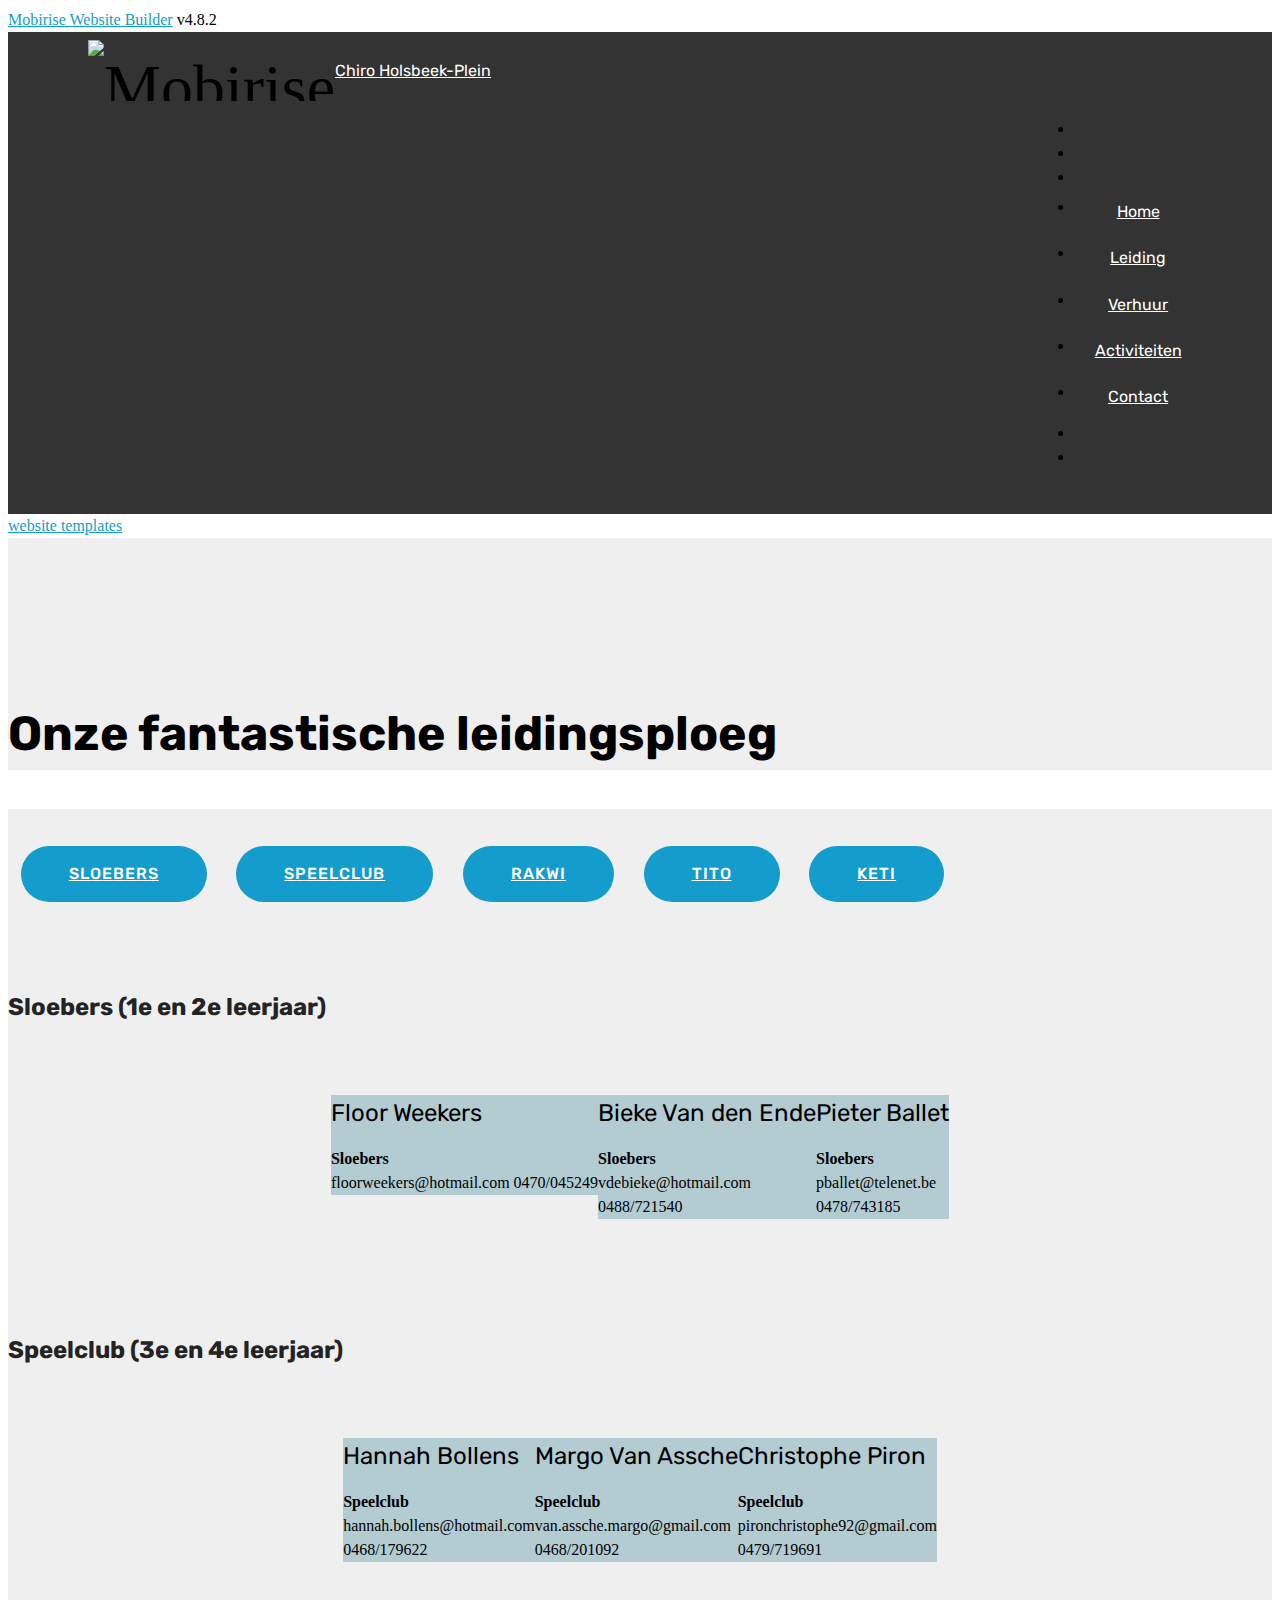
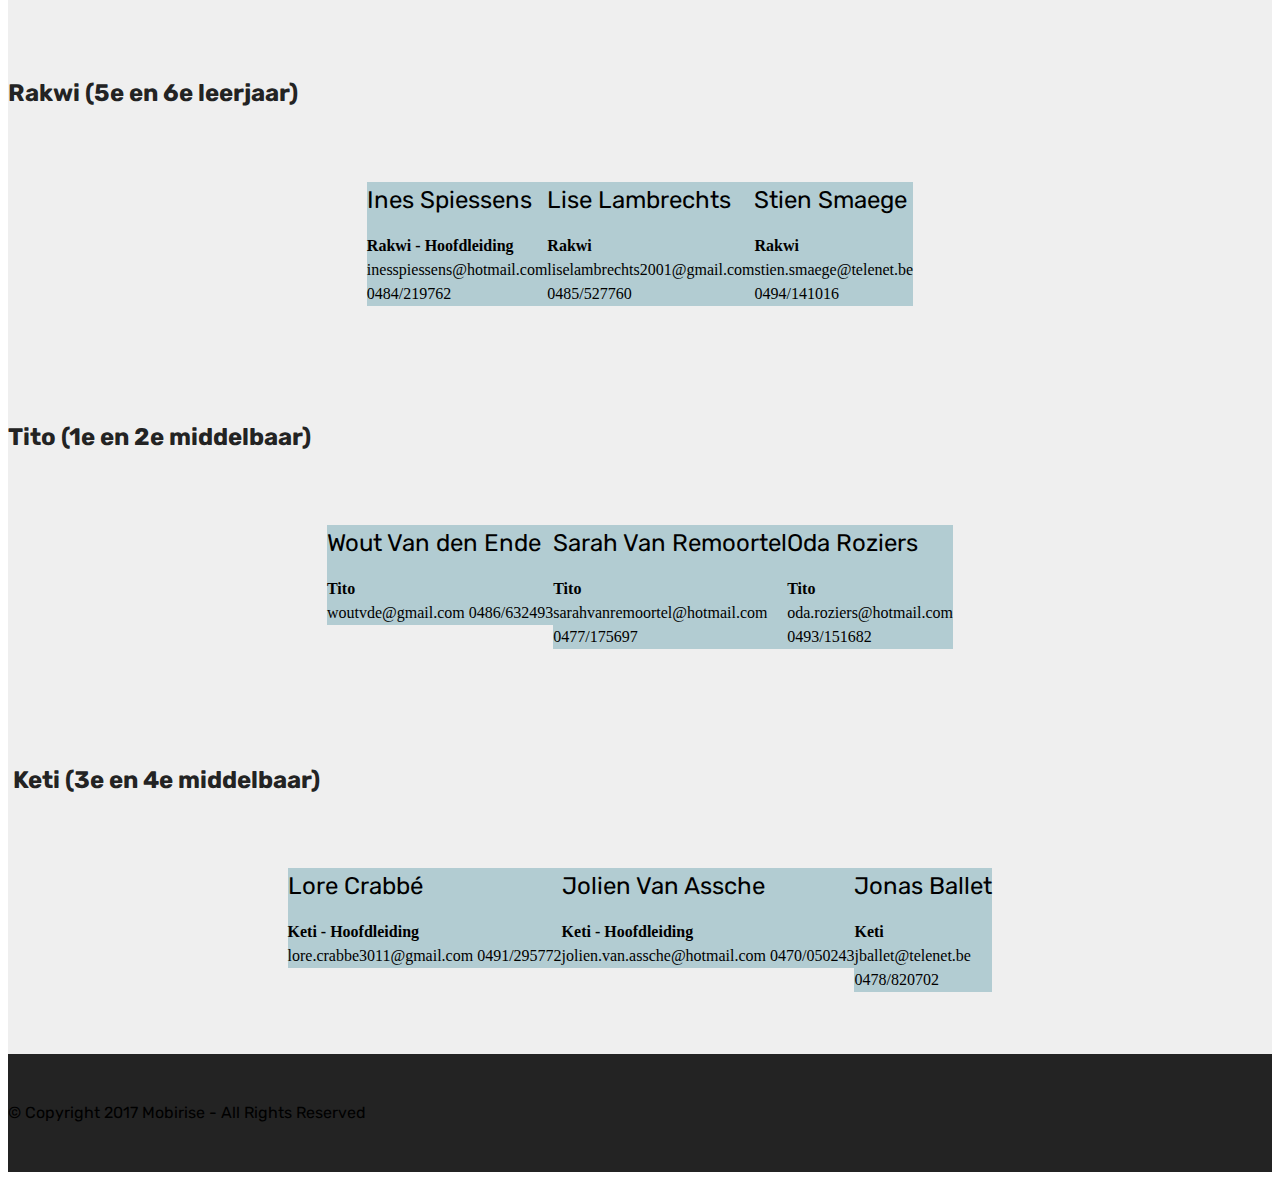
==== page1.html @ 09bef2b3 "create github pages" ====
<!DOCTYPE html>
<html >
<head>
  <!-- Site made with Mobirise Website Builder v4.8.2, https://mobirise.com -->
  <meta charset="UTF-8">
  <meta http-equiv="X-UA-Compatible" content="IE=edge">
  <meta name="generator" content="Mobirise v4.8.2, mobirise.com">
  <meta name="viewport" content="width=device-width, initial-scale=1, minimum-scale=1">
  <link rel="shortcut icon" href="assets/images/chirologo-49x45.png" type="image/x-icon">
  <meta name="description" content="Web Page Builder Description">
  <title>Leiding</title>
  <link rel="stylesheet" href="assets/web/assets/mobirise-icons/mobirise-icons.css">
  <link rel="stylesheet" href="assets/tether/tether.min.css">
  <link rel="stylesheet" href="assets/bootstrap/css/bootstrap.min.css">
  <link rel="stylesheet" href="assets/bootstrap/css/bootstrap-grid.min.css">
  <link rel="stylesheet" href="assets/bootstrap/css/bootstrap-reboot.min.css">
  <link rel="stylesheet" href="assets/dropdown/css/style.css">
  <link rel="stylesheet" href="assets/socicon/css/styles.css">
  <link rel="stylesheet" href="assets/theme/css/style.css">
  <link rel="stylesheet" href="assets/mobirise/css/mbr-additional.css" type="text/css">
  
  
  
</head>
<body>
  <section class="menu cid-qIwdPC6Qti" once="menu" id="menu1-k">

    

    <nav class="navbar navbar-expand beta-menu navbar-dropdown align-items-center navbar-toggleable-sm">
        <button class="navbar-toggler navbar-toggler-right" type="button" data-toggle="collapse" data-target="#navbarSupportedContent" aria-controls="navbarSupportedContent" aria-expanded="false" aria-label="Toggle navigation">
            <div class="hamburger">
                <span></span>
                <span></span>
                <span></span>
                <span></span>
            </div>
        </button>
        <div class="menu-logo">
            <div class="navbar-brand">
                <span class="navbar-logo">
                    
                         <img src="assets/images/chirologo-49x45.png" alt="Mobirise" title="" style="height: 3.8rem;">
                    
                </span>
                <span class="navbar-caption-wrap"><a class="navbar-caption text-white display-4" href="index.html">Chiro Holsbeek-Plein</a></span>
            </div>
        </div>
        <div class="collapse navbar-collapse" id="navbarSupportedContent">
            <ul class="navbar-nav nav-dropdown nav-right" data-app-modern-menu="true"><li class="nav-item">
                    <a class="nav-link link text-white display-4" href="index.html">
                        </a>
                </li><li class="nav-item"><a class="nav-link link text-white display-4" href="index.html#features16-j" aria-expanded="false">
                        </a></li><li class="nav-item"><a class="nav-link link text-white display-4" href="page1.html" aria-expanded="false"></a></li><li class="nav-item dropdown"><a class="nav-link link text-white display-4" href="index.html" aria-expanded="false"><span class="mbri-home mbr-iconfont mbr-iconfont-btn"></span>
                        
                        Home</a></li><li class="nav-item"><a class="nav-link link text-white display-4" href="page1.html" aria-expanded="false"><span class="mbri-users mbr-iconfont mbr-iconfont-btn"></span>
                        
                        Leiding</a></li><li class="nav-item"><a class="nav-link link text-white display-4" href="page2.html" aria-expanded="false"><span class="mbri-target mbr-iconfont mbr-iconfont-btn"></span>
                        
                        Verhuur</a></li><li class="nav-item"><a class="nav-link link text-white display-4" href="page3.html" aria-expanded="false"><span class="mbri-contact-form mbr-iconfont mbr-iconfont-btn"></span>
                        
                        Activiteiten</a></li><li class="nav-item"><a class="nav-link link text-white display-4" href="page4.html" aria-expanded="false"><span class="mbri-info mbr-iconfont mbr-iconfont-btn"></span>Contact</a></li><li class="nav-item"><a class="nav-link link text-white display-4" href="page2.html" aria-expanded="false"></a></li><li class="nav-item"><a class="nav-link link text-white display-4" href="index.html#content2-w" aria-expanded="false"></a></li></ul>
            
        </div>
    </nav>
</section>

<section class="engine"><a href="https://mobiri.se/j">website templates</a></section><section class="mbr-section content4 cid-r3UHXha5OT" id="content4-21">

    

    <div class="container">
        <div class="media-container-row">
            <div class="title col-12 col-md-8">
                <h2 class="align-center pb-3 mbr-fonts-style display-2">Onze fantastische leidingsploeg</h2>
                
                
            </div>
        </div>
    </div>
</section>

<section class="mbr-section content8 cid-qIwQyWgBCJ" id="content8-16">

    

    <div class="container">
        <div class="media-container-row title">
            <div class="col-12 col-md-8">
                <div class="mbr-section-btn align-center"><a class="btn btn-primary display-4" href="page1.html#features16-m">SLOEBERS</a>
                    <a class="btn btn-primary display-4" href="page1.html#features16-n">SPEELCLUB</a> <a class="btn btn-primary display-4" href="page1.html#features16-1n">RAKWI</a> <a class="btn btn-primary display-4" href="page1.html#features16-1o">TITO</a> <a class="btn btn-primary display-4" href="page1.html#features16-1p">KETI</a></div>
            </div>
        </div>
    </div>
</section>

<section class="features16 cid-qIwvq8SQTJ" id="features16-m">
    
    
    
    <div class="container align-center">
        
        <h3 class="pb-5 mbr-section-subtitle mbr-fonts-style mbr-light display-5">
            Sloebers (1e en 2e leerjaar)</h3>
        <div class="row media-row">
            
        <div class="team-item col-lg-3 col-md-6">
                <div class="item-image">
                    <img src="assets/images/foto-floor-510x680.jpg" alt="" title="">
                </div>
                <div class="item-caption py-3">
                    <div class="item-name px-2">
                        <p class="mbr-fonts-style display-5">Floor Weekers</p>
                    </div>
                    <div class="item-role px-2">
                        <p><strong>Sloebers</strong><br>floorweekers@hotmail.com    0470/045249<br></p>
                    </div>
                    <div class="item-social pt-2">
                        <a href="tel:0470/045249">
                            <span class="p-1 mbr-iconfont mbr-iconfont-social mbri-mobile" style="font-size: 22px; color: rgb(35, 35, 35);"></span>
                        </a>
                        <a href="mailto:floorweekers@hotmail.com">
                            <span class="p-1 mbr-iconfont mbr-iconfont-social mbri-letter" style="font-size: 22px; color: rgb(35, 35, 35);"></span>
                        </a>
                        <a href="https://plus.google.com/u/0/+Mobirise" target="_blank">
                            
                        </a>
                        <a href="https://www.linkedin.com/in/mobirise" target="_blank">
                            
                        </a>
                        <a href="https://www.instagram.com/mobirise/" target="_blank">
                            
                        </a>
                        <a href="https://www.youtube.com/channel/UCt_tncVAetpK5JeM8L-8jyw" target="_blank">    
                            
                        </a>
                    </div>
                </div>
            </div><div class="team-item col-lg-3 col-md-6">
                <div class="item-image">
                    <img src="assets/images/foto-bieke-510x510.jpg" alt="" title="">
                </div>
                <div class="item-caption py-3">
                    <div class="item-name px-2">
                        <p class="mbr-fonts-style display-5">
                           Bieke Van den Ende</p>
                    </div>
                    <div class="item-role px-2">
                        <p><strong>Sloebers</strong><br>vdebieke@hotmail.com<br>0488/721540</p>
                    </div>
                    <div class="item-social pt-2">
                        <a href="tel:0488/721540">
                            <span class="p-1 mbr-iconfont mbr-iconfont-social mbri-mobile" style="font-size: 22px; color: rgb(35, 35, 35);"></span>
                        </a>
                        <a href="mailto:vdebieke@hotmail.com">
                            <span class="p-1 mbr-iconfont mbr-iconfont-social mbri-letter" style="font-size: 22px; color: rgb(35, 35, 35);"></span>
                        </a>
                        <a href="https://plus.google.com/u/0/+Mobirise" target="_blank">
                            
                        </a>
                        <a href="https://www.linkedin.com/in/mobirise" target="_blank">
                            
                        </a>
                        <a href="https://www.instagram.com/mobirise/" target="_blank">
                            
                        </a>
                        <a href="https://www.youtube.com/channel/UCt_tncVAetpK5JeM8L-8jyw" target="_blank">    
                            
                        </a>
                    </div>
                </div>
            </div><div class="team-item col-lg-3 col-md-6">
                <div class="item-image">
                    <img src="assets/images/pieter-868x868.jpg" alt="" title="">
                </div>
                <div class="item-caption py-3">
                    <div class="item-name px-2">
                        <p class="mbr-fonts-style display-5">
                           Pieter Ballet</p>
                    </div>
                    <div class="item-role px-2">
                        <p><strong>Sloebers<br></strong>pballet@telenet.be<br>0478/743185<br></p>
                    </div>
                    <div class="item-social pt-2">
                        <a href="tel:0478/743185">
                            <span class="p-1 mbr-iconfont mbr-iconfont-social mbri-mobile" style="font-size: 22px; color: rgb(35, 35, 35);"></span>
                        </a>
                        <a href="mailto:pballet@telenet.be">
                            <span class="p-1 mbr-iconfont mbr-iconfont-social mbri-letter" style="font-size: 22px; color: rgb(35, 35, 35);"></span>
                        </a>
                        <a href="https://plus.google.com/u/0/+Mobirise" target="_blank">
                            
                        </a>
                        <a href="https://www.linkedin.com/in/mobirise" target="_blank">
                            
                        </a>
                        <a href="https://www.instagram.com/mobirise/" target="_blank">
                            
                        </a>
                        <a href="https://www.youtube.com/channel/UCt_tncVAetpK5JeM8L-8jyw" target="_blank">    
                            
                        </a>
                    </div>
                </div>
            </div></div>    
    </div>
</section>

<section class="features16 cid-qIwvskHG4c" id="features16-n">
    
    
    
    <div class="container align-center">
        
        <h3 class="pb-5 mbr-section-subtitle mbr-fonts-style mbr-light display-5">
            Speelclub (3e en 4e leerjaar)</h3>
        <div class="row media-row">
            
        <div class="team-item col-lg-3 col-md-6">
                <div class="item-image">
                    <img src="assets/images/foto-hannah-510x510.jpg" alt="" title="">
                </div>
                <div class="item-caption py-3">
                    <div class="item-name px-2">
                        <p class="mbr-fonts-style display-5">Hannah Bollens</p>
                    </div>
                    <div class="item-role px-2">
                        <p><strong>Speelclub</strong><br>hannah.bollens@hotmail.com<br>0468/179622</p>
                    </div>
                    <div class="item-social pt-2">
                        <a href="tel:0468/179622">
                            <span class="p-1 mbr-iconfont mbr-iconfont-social mbri-mobile" style="font-size: 22px; color: rgb(35, 35, 35);"></span>
                        </a>
                        <a href="mailto:hannah.bollens@hotmail.com">
                            <span class="p-1 mbr-iconfont mbr-iconfont-social mbri-letter" style="font-size: 22px; color: rgb(35, 35, 35);"></span>
                        </a>
                        <a href="https://plus.google.com/u/0/+Mobirise" target="_blank">
                            
                        </a>
                        <a href="https://www.linkedin.com/in/mobirise" target="_blank">
                            
                        </a>
                        <a href="https://www.instagram.com/mobirise/" target="_blank">
                            
                        </a>
                        <a href="https://www.youtube.com/channel/UCt_tncVAetpK5JeM8L-8jyw" target="_blank">    
                            
                        </a>
                    </div>
                </div>
            </div><div class="team-item col-lg-3 col-md-6">
                <div class="item-image">
                    <img src="assets/images/foto-margo-510x510.jpg" alt="" title="">
                </div>
                <div class="item-caption py-3">
                    <div class="item-name px-2">
                        <p class="mbr-fonts-style display-5">Margo Van Assche</p>
                    </div>
                    <div class="item-role px-2">
                        <p><strong>Speelclub</strong><br>van.assche.margo@gmail.com<br>0468/201092</p>
                    </div>
                    <div class="item-social pt-2">
                        <a href="tel:0468/201092">
                            <span class="p-1 mbr-iconfont mbr-iconfont-social mbri-mobile" style="font-size: 22px; color: rgb(35, 35, 35);"></span>
                        </a>
                        <a href="https://www.facebook.com/pages/Mobirise/1616226671953247" target="_blank">
                            <span class="p-1 mbr-iconfont mbr-iconfont-social mbri-letter" style="font-size: 22px; color: rgb(35, 35, 35);"></span>
                        </a>
                        <a href="https://plus.google.com/u/0/+Mobirise" target="_blank">
                            
                        </a>
                        <a href="https://www.linkedin.com/in/mobirise" target="_blank">
                            
                        </a>
                        <a href="https://www.instagram.com/mobirise/" target="_blank">
                            
                        </a>
                        <a href="https://www.youtube.com/channel/UCt_tncVAetpK5JeM8L-8jyw" target="_blank">    
                            
                        </a>
                    </div>
                </div>
            </div><div class="team-item col-lg-3 col-md-6">
                <div class="item-image">
                    <img src="assets/images/foto-porni-510x509.jpg" alt="" title="">
                </div>
                <div class="item-caption py-3">
                    <div class="item-name px-2">
                        <p class="mbr-fonts-style display-5">
                           Christophe Piron</p>
                    </div>
                    <div class="item-role px-2">
                        <p><strong>Speelclub</strong><br>pironchristophe92@gmail.com<br>0479/719691</p>
                    </div>
                    <div class="item-social pt-2">
                        <a href="tel:0479/719691">
                            <span class="p-1 mbr-iconfont mbr-iconfont-social mbri-mobile" style="font-size: 22px; color: rgb(35, 35, 35);"></span>
                        </a>
                        <a href="mailto:pironchristophe92@gmail.com">
                            <span class="p-1 mbr-iconfont mbr-iconfont-social mbri-letter" style="font-size: 22px; color: rgb(35, 35, 35);"></span>
                        </a>
                        <a href="https://plus.google.com/u/0/+Mobirise" target="_blank">
                            
                        </a>
                        <a href="https://www.linkedin.com/in/mobirise" target="_blank">
                            
                        </a>
                        <a href="https://www.instagram.com/mobirise/" target="_blank">
                            
                        </a>
                        <a href="https://www.youtube.com/channel/UCt_tncVAetpK5JeM8L-8jyw" target="_blank">    
                            
                        </a>
                    </div>
                </div>
            </div></div>    
    </div>
</section>

<section class="features16 cid-r3U7mKtVjd" id="features16-1n">
    
    
    
    <div class="container align-center">
        
        <h3 class="pb-5 mbr-section-subtitle mbr-fonts-style mbr-light display-5">Rakwi (5e en 6e leerjaar)</h3>
        <div class="row media-row">
            
        <div class="team-item col-lg-3 col-md-6">
                <div class="item-image">
                    <img src="assets/images/foto-ines-510x510.jpg" alt="" title="">
                </div>
                <div class="item-caption py-3">
                    <div class="item-name px-2">
                        <p class="mbr-fonts-style display-5">
                           Ines Spiessens</p>
                    </div>
                    <div class="item-role px-2">
                        <p><strong>Rakwi - Hoofdleiding</strong><br>inesspiessens@hotmail.com<br>0484/219762</p>
                    </div>
                    <div class="item-social pt-2">
                        <a href="tel:0484219762">
                            <span class="p-1 mbr-iconfont mbr-iconfont-social mbri-mobile" style="font-size: 22px; color: rgb(35, 35, 35);"></span>
                        </a>
                        <a href="mailto:inesspiessens@hotmail.com">
                            <span class="p-1 mbr-iconfont mbr-iconfont-social mbri-letter" style="font-size: 22px; color: rgb(35, 35, 35);"></span>
                        </a>
                        <a href="https://plus.google.com/u/0/+Mobirise" target="_blank">
                            
                        </a>
                        <a href="https://www.linkedin.com/in/mobirise" target="_blank">
                            
                        </a>
                        <a href="https://www.instagram.com/mobirise/" target="_blank">
                            
                        </a>
                        <a href="https://www.youtube.com/channel/UCt_tncVAetpK5JeM8L-8jyw" target="_blank">    
                            
                        </a>
                    </div>
                </div>
            </div><div class="team-item col-lg-3 col-md-6">
                <div class="item-image">
                    <img src="assets/images/foto-lise-2-280x282.jpg" alt="" title="">
                </div>
                <div class="item-caption py-3">
                    <div class="item-name px-2">
                        <p class="mbr-fonts-style display-5">
                           Lise Lambrechts</p>
                    </div>
                    <div class="item-role px-2">
                        <p><strong>Rakwi<br></strong>liselambrechts2001@gmail.com<br>0485/527760</p>
                    </div>
                    <div class="item-social pt-2">
                        <a href="tel:0485/527760">
                            <span class="p-1 mbr-iconfont mbr-iconfont-social mbri-mobile" style="font-size: 22px; color: rgb(35, 35, 35);"></span>
                        </a>
                        <a href="mailto:liselambrechts2001@mail.com">
                            <span class="p-1 mbr-iconfont mbr-iconfont-social mbri-letter" style="font-size: 22px; color: rgb(35, 35, 35);"></span>
                        </a>
                        <a href="https://plus.google.com/u/0/+Mobirise" target="_blank">
                            
                        </a>
                        <a href="https://www.linkedin.com/in/mobirise" target="_blank">
                            
                        </a>
                        <a href="https://www.instagram.com/mobirise/" target="_blank">
                            
                        </a>
                        <a href="https://www.youtube.com/channel/UCt_tncVAetpK5JeM8L-8jyw" target="_blank">    
                            
                        </a>
                    </div>
                </div>
            </div><div class="team-item col-lg-3 col-md-6">
                <div class="item-image">
                    <img src="assets/images/foto-stien-510x509.jpg" alt="" title="">
                </div>
                <div class="item-caption py-3">
                    <div class="item-name px-2">
                        <p class="mbr-fonts-style display-5">
                           Stien Smaege</p>
                    </div>
                    <div class="item-role px-2">
                        <p><strong>Rakwi</strong><br>stien.smaege@telenet.be<br>0494/141016</p>
                    </div>
                    <div class="item-social pt-2">
                        <a href="tel:0494/141016">
                            <span class="p-1 mbr-iconfont mbr-iconfont-social mbri-mobile" style="font-size: 22px; color: rgb(35, 35, 35);"></span>
                        </a>
                        <a href="mailto:stien.smaege@telenet.be">
                            <span class="p-1 mbr-iconfont mbr-iconfont-social mbri-letter" style="font-size: 22px; color: rgb(35, 35, 35);"></span>
                        </a>
                        <a href="https://plus.google.com/u/0/+Mobirise" target="_blank">
                            
                        </a>
                        <a href="https://www.linkedin.com/in/mobirise" target="_blank">
                            
                        </a>
                        <a href="https://www.instagram.com/mobirise/" target="_blank">
                            
                        </a>
                        <a href="https://www.youtube.com/channel/UCt_tncVAetpK5JeM8L-8jyw" target="_blank">    
                            
                        </a>
                    </div>
                </div>
            </div></div>    
    </div>
</section>

<section class="features16 cid-r3U7mUWRT0" id="features16-1o">
    
    
    
    <div class="container align-center">
        
        <h3 class="pb-5 mbr-section-subtitle mbr-fonts-style mbr-light display-5">Tito (1e en 2e middelbaar)</h3>
        <div class="row media-row">
            
        <div class="team-item col-lg-3 col-md-6">
                <div class="item-image">
                    <img src="assets/images/foto-wout-510x383.jpg" alt="" title="">
                </div>
                <div class="item-caption py-3">
                    <div class="item-name px-2">
                        <p class="mbr-fonts-style display-5">
                           Wout Van den Ende</p>
                    </div>
                    <div class="item-role px-2">
                        <p><strong>Tito<br></strong>woutvde@gmail.com    0486/632493<br></p>
                    </div>
                    <div class="item-social pt-2">
                        <a href="tel:0486/632493">
                            <span class="p-1 mbr-iconfont mbr-iconfont-social mbri-mobile" style="font-size: 22px; color: rgb(35, 35, 35);"></span>
                        </a>
                        <a href="mailto:woutvde@gmail.com">
                            <span class="p-1 mbr-iconfont mbr-iconfont-social mbri-letter" style="font-size: 22px; color: rgb(35, 35, 35);"></span>
                        </a>
                        <a href="https://plus.google.com/u/0/+Mobirise" target="_blank">
                            
                        </a>
                        <a href="https://www.linkedin.com/in/mobirise" target="_blank">
                            
                        </a>
                        <a href="https://www.instagram.com/mobirise/" target="_blank">
                            
                        </a>
                        <a href="https://www.youtube.com/channel/UCt_tncVAetpK5JeM8L-8jyw" target="_blank">    
                            
                        </a>
                    </div>
                </div>
            </div><div class="team-item col-lg-3 col-md-6">
                <div class="item-image">
                    <img src="assets/images/foto-sarah-510x486.jpg" alt="" title="">
                </div>
                <div class="item-caption py-3">
                    <div class="item-name px-2">
                        <p class="mbr-fonts-style display-5">
                           Sarah Van Remoortel</p>
                    </div>
                    <div class="item-role px-2">
                        <p><strong>Tito</strong><br>sarahvanremoortel@hotmail.com<br>0477/175697</p>
                    </div>
                    <div class="item-social pt-2">
                        <a href="tel:0477/175697">
                            <span class="p-1 mbr-iconfont mbr-iconfont-social mbri-mobile" style="font-size: 22px; color: rgb(35, 35, 35);"></span>
                        </a>
                        <a href="mailto:sarahvanremoortel@hotmail.com">
                            <span class="p-1 mbr-iconfont mbr-iconfont-social mbri-letter" style="font-size: 22px; color: rgb(35, 35, 35);"></span>
                        </a>
                        <a href="https://plus.google.com/u/0/+Mobirise" target="_blank">
                            
                        </a>
                        <a href="https://www.linkedin.com/in/mobirise" target="_blank">
                            
                        </a>
                        <a href="https://www.instagram.com/mobirise/" target="_blank">
                            
                        </a>
                        <a href="https://www.youtube.com/channel/UCt_tncVAetpK5JeM8L-8jyw" target="_blank">    
                            
                        </a>
                    </div>
                </div>
            </div><div class="team-item col-lg-3 col-md-6">
                <div class="item-image">
                    <img src="assets/images/foto-oda-510x510.jpg" alt="" title="">
                </div>
                <div class="item-caption py-3">
                    <div class="item-name px-2">
                        <p class="mbr-fonts-style display-5">
                           Oda Roziers</p>
                    </div>
                    <div class="item-role px-2">
                        <p><strong>Tito</strong><br>oda.roziers@hotmail.com<br>0493/151682</p>
                    </div>
                    <div class="item-social pt-2">
                        <a href="tel:0493/151682">
                            <span class="p-1 mbr-iconfont mbr-iconfont-social mbri-mobile" style="font-size: 22px; color: rgb(35, 35, 35);"></span>
                        </a>
                        <a href="mailto:oda.roziers@hotmail.com">
                            <span class="p-1 mbr-iconfont mbr-iconfont-social mbri-letter" style="font-size: 22px; color: rgb(35, 35, 35);"></span>
                        </a>
                        <a href="https://plus.google.com/u/0/+Mobirise" target="_blank">
                            
                        </a>
                        <a href="https://www.linkedin.com/in/mobirise" target="_blank">
                            
                        </a>
                        <a href="https://www.instagram.com/mobirise/" target="_blank">
                            
                        </a>
                        <a href="https://www.youtube.com/channel/UCt_tncVAetpK5JeM8L-8jyw" target="_blank">    
                            
                        </a>
                    </div>
                </div>
            </div></div>    
    </div>
</section>

<section class="features16 cid-r3U7qC0LH7" id="features16-1p">
    
    
    
    <div class="container align-center">
        
        <h3 class="pb-5 mbr-section-subtitle mbr-fonts-style mbr-light display-5">&nbsp;Keti (3e en 4e middelbaar)</h3>
        <div class="row media-row">
            
        <div class="team-item col-lg-3 col-md-6">
                <div class="item-image">
                    <img src="assets/images/foto-lore-510x510.jpg" alt="" title="">
                </div>
                <div class="item-caption py-3">
                    <div class="item-name px-2">
                        <p class="mbr-fonts-style display-5">Lore Crabbé</p>
                    </div>
                    <div class="item-role px-2">
                        <p><strong>Keti -&nbsp;Hoofdleiding</strong><br>lore.crabbe3011@gmail.com   0491/295772<br></p>
                    </div>
                    <div class="item-social pt-2">
                        <a href="tel:0491295772">
                            <span class="p-1 mbr-iconfont mbr-iconfont-social mbri-mobile" style="font-size: 22px; color: rgb(35, 35, 35);"></span>
                        </a>
                        <a href="mailto:lore.crabbe3011@gmail.com">
                            <span class="p-1 mbr-iconfont mbr-iconfont-social mbri-letter" style="font-size: 22px; color: rgb(35, 35, 35);"></span>
                        </a>
                        <a href="https://plus.google.com/u/0/+Mobirise" target="_blank">
                            
                        </a>
                        <a href="https://www.linkedin.com/in/mobirise" target="_blank">
                            
                        </a>
                        <a href="https://www.instagram.com/mobirise/" target="_blank">
                            
                        </a>
                        <a href="https://www.youtube.com/channel/UCt_tncVAetpK5JeM8L-8jyw" target="_blank">    
                            
                        </a>
                    </div>
                </div>
            </div><div class="team-item col-lg-3 col-md-6">
                <div class="item-image">
                    <img src="assets/images/foto-jolien-510x510.jpg" alt="" title="">
                </div>
                <div class="item-caption py-3">
                    <div class="item-name px-2">
                        <p class="mbr-fonts-style display-5">
                           Jolien Van Assche</p>
                    </div>
                    <div class="item-role px-2">
                        <p><strong>Keti - Hoofdleiding</strong><br>jolien.van.assche@hotmail.com    0470/050243<br></p>
                    </div>
                    <div class="item-social pt-2">
                        <a href="tel:0470/050243">
                            <span class="p-1 mbr-iconfont mbr-iconfont-social mbri-mobile" style="font-size: 22px; color: rgb(35, 35, 35);"></span>
                        </a>
                        <a href="mailto:jolien.van.assche@hotmail.com">
                            <span class="p-1 mbr-iconfont mbr-iconfont-social mbri-letter" style="font-size: 22px; color: rgb(35, 35, 35);"></span>
                        </a>
                        <a href="https://plus.google.com/u/0/+Mobirise" target="_blank">
                            
                        </a>
                        <a href="https://www.linkedin.com/in/mobirise" target="_blank">
                            
                        </a>
                        <a href="https://www.instagram.com/mobirise/" target="_blank">
                            
                        </a>
                        <a href="https://www.youtube.com/channel/UCt_tncVAetpK5JeM8L-8jyw" target="_blank">    
                            
                        </a>
                    </div>
                </div>
            </div><div class="team-item col-lg-3 col-md-6">
                <div class="item-image">
                    <img src="assets/images/foto-ballie-510x515.jpg" alt="" title="">
                </div>
                <div class="item-caption py-3">
                    <div class="item-name px-2">
                        <p class="mbr-fonts-style display-5">
                           Jonas Ballet</p>
                    </div>
                    <div class="item-role px-2">
                        <p><strong>Keti</strong><br>jballet@telenet.be<br>0478/820702<br></p>
                    </div>
                    <div class="item-social pt-2">
                        <a href="tel:0478820702">
                            <span class="p-1 mbr-iconfont mbr-iconfont-social mbri-mobile" style="font-size: 22px; color: rgb(35, 35, 35);"></span>
                        </a>
                        <a href="mailto:jballet@telenet.be">
                            <span class="p-1 mbr-iconfont mbr-iconfont-social mbri-letter" style="font-size: 22px; color: rgb(35, 35, 35);"></span>
                        </a>
                        <a href="https://plus.google.com/u/0/+Mobirise" target="_blank">
                            
                        </a>
                        <a href="https://www.linkedin.com/in/mobirise" target="_blank">
                            
                        </a>
                        <a href="https://www.instagram.com/mobirise/" target="_blank">
                            
                        </a>
                        <a href="https://www.youtube.com/channel/UCt_tncVAetpK5JeM8L-8jyw" target="_blank">    
                            
                        </a>
                    </div>
                </div>
            </div></div>    
    </div>
</section>

<section once="" class="cid-r3W64fEwfb" id="footer6-28">

    

    

    <div class="container">
        <div class="media-container-row align-center mbr-white">
            <div class="col-12">
                <p class="mbr-text mb-0 mbr-fonts-style display-7">
                    © Copyright 2017 Mobirise - All Rights Reserved
                </p>
            </div>
        </div>
    </div>
</section>


  <script src="assets/web/assets/jquery/jquery.min.js"></script>
  <script src="assets/popper/popper.min.js"></script>
  <script src="assets/tether/tether.min.js"></script>
  <script src="assets/bootstrap/js/bootstrap.min.js"></script>
  <script src="assets/smoothscroll/smooth-scroll.js"></script>
  <script src="assets/dropdown/js/script.min.js"></script>
  <script src="assets/touchswipe/jquery.touch-swipe.min.js"></script>
  <script src="assets/theme/js/script.js"></script>
  
  
</body>
</html>
---- assets/mobirise/css/mbr-additional.css ----
@import url(https://fonts.googleapis.com/css?family=Rubik:300,300i,400,400i,500,500i,700,700i,900,900i);





body {
  font-style: normal;
  line-height: 1.5;
}
.mbr-section-title {
  font-style: normal;
  line-height: 1.2;
}
.mbr-section-subtitle {
  line-height: 1.3;
}
.mbr-text {
  font-style: normal;
  line-height: 1.6;
}
.display-1 {
  font-family: 'Rubik', sans-serif;
  font-size: 4.25rem;
}
.display-1 > .mbr-iconfont {
  font-size: 6.8rem;
}
.display-2 {
  font-family: 'Rubik', sans-serif;
  font-size: 3rem;
}
.display-2 > .mbr-iconfont {
  font-size: 4.8rem;
}
.display-4 {
  font-family: 'Rubik', sans-serif;
  font-size: 1rem;
}
.display-4 > .mbr-iconfont {
  font-size: 1.6rem;
}
.display-5 {
  font-family: 'Rubik', sans-serif;
  font-size: 1.5rem;
}
.display-5 > .mbr-iconfont {
  font-size: 2.4rem;
}
.display-7 {
  font-family: 'Rubik', sans-serif;
  font-size: 1rem;
}
.display-7 > .mbr-iconfont {
  font-size: 1.6rem;
}
/* ---- Fluid typography for mobile devices ---- */
/* 1.4 - font scale ratio ( bootstrap == 1.42857 ) */
/* 100vw - current viewport width */
/* (48 - 20)  48 == 48rem == 768px, 20 == 20rem == 320px(minimal supported viewport) */
/* 0.65 - min scale variable, may vary */
@media (max-width: 768px) {
  .display-1 {
    font-size: 3.4rem;
    font-size: calc( 2.1374999999999997rem + (4.25 - 2.1374999999999997) * ((100vw - 20rem) / (48 - 20)));
    line-height: calc( 1.4 * (2.1374999999999997rem + (4.25 - 2.1374999999999997) * ((100vw - 20rem) / (48 - 20))));
  }
  .display-2 {
    font-size: 2.4rem;
    font-size: calc( 1.7rem + (3 - 1.7) * ((100vw - 20rem) / (48 - 20)));
    line-height: calc( 1.4 * (1.7rem + (3 - 1.7) * ((100vw - 20rem) / (48 - 20))));
  }
  .display-4 {
    font-size: 0.8rem;
    font-size: calc( 1rem + (1 - 1) * ((100vw - 20rem) / (48 - 20)));
    line-height: calc( 1.4 * (1rem + (1 - 1) * ((100vw - 20rem) / (48 - 20))));
  }
  .display-5 {
    font-size: 1.2rem;
    font-size: calc( 1.175rem + (1.5 - 1.175) * ((100vw - 20rem) / (48 - 20)));
    line-height: calc( 1.4 * (1.175rem + (1.5 - 1.175) * ((100vw - 20rem) / (48 - 20))));
  }
}
/* Buttons */
.btn {
  font-weight: 500;
  border-width: 2px;
  font-style: normal;
  letter-spacing: 1px;
  margin: .4rem .8rem;
  white-space: normal;
  -webkit-transition: all 0.3s ease-in-out;
  -moz-transition: all 0.3s ease-in-out;
  transition: all 0.3s ease-in-out;
  padding: 1rem 3rem;
  border-radius: 3px;
  display: inline-flex;
  align-items: center;
  justify-content: center;
  word-break: break-word;
}
.btn-sm {
  font-weight: 500;
  letter-spacing: 1px;
  -webkit-transition: all 0.3s ease-in-out;
  -moz-transition: all 0.3s ease-in-out;
  transition: all 0.3s ease-in-out;
  padding: 0.6rem 1.5rem;
  border-radius: 3px;
}
.btn-md {
  font-weight: 500;
  letter-spacing: 1px;
  margin: .4rem .8rem !important;
  -webkit-transition: all 0.3s ease-in-out;
  -moz-transition: all 0.3s ease-in-out;
  transition: all 0.3s ease-in-out;
  padding: 1rem 3rem;
  border-radius: 3px;
}
.btn-lg {
  font-weight: 500;
  letter-spacing: 1px;
  margin: .4rem .8rem !important;
  -webkit-transition: all 0.3s ease-in-out;
  -moz-transition: all 0.3s ease-in-out;
  transition: all 0.3s ease-in-out;
  padding: 1.2rem 3.2rem;
  border-radius: 3px;
}
.bg-primary {
  background-color: #149dcc !important;
}
.bg-success {
  background-color: #f7ed4a !important;
}
.bg-info {
  background-color: #82786e !important;
}
.bg-warning {
  background-color: #879a9f !important;
}
.bg-danger {
  background-color: #b1a374 !important;
}
.btn-primary,
.btn-primary:active {
  background-color: #149dcc !important;
  border-color: #149dcc !important;
  color: #ffffff !important;
}
.btn-primary:hover,
.btn-primary:focus,
.btn-primary.focus,
.btn-primary.active {
  color: #ffffff !important;
  background-color: #0d6786 !important;
  border-color: #0d6786 !important;
}
.btn-primary.disabled,
.btn-primary:disabled {
  color: #ffffff !important;
  background-color: #0d6786 !important;
  border-color: #0d6786 !important;
}
.btn-secondary,
.btn-secondary:active {
  background-color: #ff3366 !important;
  border-color: #ff3366 !important;
  color: #ffffff !important;
}
.btn-secondary:hover,
.btn-secondary:focus,
.btn-secondary.focus,
.btn-secondary.active {
  color: #ffffff !important;
  background-color: #e50039 !important;
  border-color: #e50039 !important;
}
.btn-secondary.disabled,
.btn-secondary:disabled {
  color: #ffffff !important;
  background-color: #e50039 !important;
  border-color: #e50039 !important;
}
.btn-info,
.btn-info:active {
  background-color: #82786e !important;
  border-color: #82786e !important;
  color: #ffffff !important;
}
.btn-info:hover,
.btn-info:focus,
.btn-info.focus,
.btn-info.active {
  color: #ffffff !important;
  background-color: #59524b !important;
  border-color: #59524b !important;
}
.btn-info.disabled,
.btn-info:disabled {
  color: #ffffff !important;
  background-color: #59524b !important;
  border-color: #59524b !important;
}
.btn-success,
.btn-success:active {
  background-color: #f7ed4a !important;
  border-color: #f7ed4a !important;
  color: #3f3c03 !important;
}
.btn-success:hover,
.btn-success:focus,
.btn-success.focus,
.btn-success.active {
  color: #3f3c03 !important;
  background-color: #eadd0a !important;
  border-color: #eadd0a !important;
}
.btn-success.disabled,
.btn-success:disabled {
  color: #3f3c03 !important;
  background-color: #eadd0a !important;
  border-color: #eadd0a !important;
}
.btn-warning,
.btn-warning:active {
  background-color: #879a9f !important;
  border-color: #879a9f !important;
  color: #ffffff !important;
}
.btn-warning:hover,
.btn-warning:focus,
.btn-warning.focus,
.btn-warning.active {
  color: #ffffff !important;
  background-color: #617479 !important;
  border-color: #617479 !important;
}
.btn-warning.disabled,
.btn-warning:disabled {
  color: #ffffff !important;
  background-color: #617479 !important;
  border-color: #617479 !important;
}
.btn-danger,
.btn-danger:active {
  background-color: #b1a374 !important;
  border-color: #b1a374 !important;
  color: #ffffff !important;
}
.btn-danger:hover,
.btn-danger:focus,
.btn-danger.focus,
.btn-danger.active {
  color: #ffffff !important;
  background-color: #8b7d4e !important;
  border-color: #8b7d4e !important;
}
.btn-danger.disabled,
.btn-danger:disabled {
  color: #ffffff !important;
  background-color: #8b7d4e !important;
  border-color: #8b7d4e !important;
}
.btn-white {
  color: #333333 !important;
}
.btn-white,
.btn-white:active {
  background-color: #ffffff !important;
  border-color: #ffffff !important;
  color: #808080 !important;
}
.btn-white:hover,
.btn-white:focus,
.btn-white.focus,
.btn-white.active {
  color: #808080 !important;
  background-color: #d9d9d9 !important;
  border-color: #d9d9d9 !important;
}
.btn-white.disabled,
.btn-white:disabled {
  color: #808080 !important;
  background-color: #d9d9d9 !important;
  border-color: #d9d9d9 !important;
}
.btn-black,
.btn-black:active {
  background-color: #333333 !important;
  border-color: #333333 !important;
  color: #ffffff !important;
}
.btn-black:hover,
.btn-black:focus,
.btn-black.focus,
.btn-black.active {
  color: #ffffff !important;
  background-color: #0d0d0d !important;
  border-color: #0d0d0d !important;
}
.btn-black.disabled,
.btn-black:disabled {
  color: #ffffff !important;
  background-color: #0d0d0d !important;
  border-color: #0d0d0d !important;
}
.btn-primary-outline,
.btn-primary-outline:active {
  background: none;
  border-color: #0b566f;
  color: #0b566f;
}
.btn-primary-outline:hover,
.btn-primary-outline:focus,
.btn-primary-outline.focus,
.btn-primary-outline.active {
  color: #ffffff;
  background-color: #149dcc;
  border-color: #149dcc;
}
.btn-primary-outline.disabled,
.btn-primary-outline:disabled {
  color: #ffffff !important;
  background-color: #149dcc !important;
  border-color: #149dcc !important;
}
.btn-secondary-outline,
.btn-secondary-outline:active {
  background: none;
  border-color: #cc0033;
  color: #cc0033;
}
.btn-secondary-outline:hover,
.btn-secondary-outline:focus,
.btn-secondary-outline.focus,
.btn-secondary-outline.active {
  color: #ffffff;
  background-color: #ff3366;
  border-color: #ff3366;
}
.btn-secondary-outline.disabled,
.btn-secondary-outline:disabled {
  color: #ffffff !important;
  background-color: #ff3366 !important;
  border-color: #ff3366 !important;
}
.btn-info-outline,
.btn-info-outline:active {
  background: none;
  border-color: #4b453f;
  color: #4b453f;
}
.btn-info-outline:hover,
.btn-info-outline:focus,
.btn-info-outline.focus,
.btn-info-outline.active {
  color: #ffffff;
  background-color: #82786e;
  border-color: #82786e;
}
.btn-info-outline.disabled,
.btn-info-outline:disabled {
  color: #ffffff !important;
  background-color: #82786e !important;
  border-color: #82786e !important;
}
.btn-success-outline,
.btn-success-outline:active {
  background: none;
  border-color: #d2c609;
  color: #d2c609;
}
.btn-success-outline:hover,
.btn-success-outline:focus,
.btn-success-outline.focus,
.btn-success-outline.active {
  color: #3f3c03;
  background-color: #f7ed4a;
  border-color: #f7ed4a;
}
.btn-success-outline.disabled,
.btn-success-outline:disabled {
  color: #3f3c03 !important;
  background-color: #f7ed4a !important;
  border-color: #f7ed4a !important;
}
.btn-warning-outline,
.btn-warning-outline:active {
  background: none;
  border-color: #55666b;
  color: #55666b;
}
.btn-warning-outline:hover,
.btn-warning-outline:focus,
.btn-warning-outline.focus,
.btn-warning-outline.active {
  color: #ffffff;
  background-color: #879a9f;
  border-color: #879a9f;
}
.btn-warning-outline.disabled,
.btn-warning-outline:disabled {
  color: #ffffff !important;
  background-color: #879a9f !important;
  border-color: #879a9f !important;
}
.btn-danger-outline,
.btn-danger-outline:active {
  background: none;
  border-color: #7a6e45;
  color: #7a6e45;
}
.btn-danger-outline:hover,
.btn-danger-outline:focus,
.btn-danger-outline.focus,
.btn-danger-outline.active {
  color: #ffffff;
  background-color: #b1a374;
  border-color: #b1a374;
}
.btn-danger-outline.disabled,
.btn-danger-outline:disabled {
  color: #ffffff !important;
  background-color: #b1a374 !important;
  border-color: #b1a374 !important;
}
.btn-black-outline,
.btn-black-outline:active {
  background: none;
  border-color: #000000;
  color: #000000;
}
.btn-black-outline:hover,
.btn-black-outline:focus,
.btn-black-outline.focus,
.btn-black-outline.active {
  color: #ffffff;
  background-color: #333333;
  border-color: #333333;
}
.btn-black-outline.disabled,
.btn-black-outline:disabled {
  color: #ffffff !important;
  background-color: #333333 !important;
  border-color: #333333 !important;
}
.btn-white-outline,
.btn-white-outline:active,
.btn-white-outline.active {
  background: none;
  border-color: #ffffff;
  color: #ffffff;
}
.btn-white-outline:hover,
.btn-white-outline:focus,
.btn-white-outline.focus {
  color: #333333;
  background-color: #ffffff;
  border-color: #ffffff;
}
.text-primary {
  color: #149dcc !important;
}
.text-secondary {
  color: #ff3366 !important;
}
.text-success {
  color: #f7ed4a !important;
}
.text-info {
  color: #82786e !important;
}
.text-warning {
  color: #879a9f !important;
}
.text-danger {
  color: #b1a374 !important;
}
.text-white {
  color: #ffffff !important;
}
.text-black {
  color: #000000 !important;
}
a.text-primary:hover,
a.text-primary:focus {
  color: #0b566f !important;
}
a.text-secondary:hover,
a.text-secondary:focus {
  color: #cc0033 !important;
}
a.text-success:hover,
a.text-success:focus {
  color: #d2c609 !important;
}
a.text-info:hover,
a.text-info:focus {
  color: #4b453f !important;
}
a.text-warning:hover,
a.text-warning:focus {
  color: #55666b !important;
}
a.text-danger:hover,
a.text-danger:focus {
  color: #7a6e45 !important;
}
a.text-white:hover,
a.text-white:focus {
  color: #b3b3b3 !important;
}
a.text-black:hover,
a.text-black:focus {
  color: #4d4d4d !important;
}
.alert-success {
  background-color: #70c770;
}
.alert-info {
  background-color: #82786e;
}
.alert-warning {
  background-color: #879a9f;
}
.alert-danger {
  background-color: #b1a374;
}
.mbr-section-btn a.btn:not(.btn-form) {
  border-radius: 100px;
}
.mbr-section-btn a.btn:not(.btn-form):hover,
.mbr-section-btn a.btn:not(.btn-form):focus {
  box-shadow: none !important;
}
.mbr-section-btn a.btn:not(.btn-form):hover,
.mbr-section-btn a.btn:not(.btn-form):focus {
  box-shadow: 0 10px 40px 0 rgba(0, 0, 0, 0.2) !important;
  -webkit-box-shadow: 0 10px 40px 0 rgba(0, 0, 0, 0.2) !important;
}
.mbr-gallery-filter li a {
  border-radius: 100px !important;
}
.mbr-gallery-filter li.active .btn {
  background-color: #149dcc;
  border-color: #149dcc;
  color: #ffffff;
}
.mbr-gallery-filter li.active .btn:focus {
  box-shadow: none;
}
.nav-tabs .nav-link {
  border-radius: 100px !important;
}
.btn-form {
  border-radius: 0;
}
.btn-form:hover {
  cursor: pointer;
}
a,
a:hover {
  color: #149dcc;
}
.mbr-plan-header.bg-primary .mbr-plan-subtitle,
.mbr-plan-header.bg-primary .mbr-plan-price-desc {
  color: #b4e6f8;
}
.mbr-plan-header.bg-success .mbr-plan-subtitle,
.mbr-plan-header.bg-success .mbr-plan-price-desc {
  color: #ffffff;
}
.mbr-plan-header.bg-info .mbr-plan-subtitle,
.mbr-plan-header.bg-info .mbr-plan-price-desc {
  color: #beb8b2;
}
.mbr-plan-header.bg-warning .mbr-plan-subtitle,
.mbr-plan-header.bg-warning .mbr-plan-price-desc {
  color: #ced6d8;
}
.mbr-plan-header.bg-danger .mbr-plan-subtitle,
.mbr-plan-header.bg-danger .mbr-plan-price-desc {
  color: #dfd9c6;
}
/* Scroll to top button*/
.scrollToTop_wraper {
  display: none;
}
#scrollToTop a i:before {
  content: '';
  position: absolute;
  height: 40%;
  top: 25%;
  background: #fff;
  width: 2px;
  left: calc(50% - 1px);
}
#scrollToTop a i:after {
  content: '';
  position: absolute;
  display: block;
  border-top: 2px solid #fff;
  border-right: 2px solid #fff;
  width: 40%;
  height: 40%;
  left: 30%;
  bottom: 30%;
  transform: rotate(135deg);
}
/* Others*/
.note-check a[data-value=Rubik] {
  font-style: normal;
}
.mbr-arrow a {
  color: #ffffff;
}
@media (max-width: 767px) {
  .mbr-arrow {
    display: none;
  }
}
.form-control-label {
  position: relative;
  cursor: pointer;
  margin-bottom: .357em;
  padding: 0;
}
.alert {
  color: #ffffff;
  border-radius: 0;
  border: 0;
  font-size: .875rem;
  line-height: 1.5;
  margin-bottom: 1.875rem;
  padding: 1.25rem;
  position: relative;
}
.alert.alert-form::after {
  background-color: inherit;
  bottom: -7px;
  content: "";
  display: block;
  height: 14px;
  left: 50%;
  margin-left: -7px;
  position: absolute;
  transform: rotate(45deg);
  width: 14px;
}
.form-control {
  background-color: #f5f5f5;
  box-shadow: none;
  color: #565656;
  font-family: 'Rubik', sans-serif;
  font-size: 1rem;
  line-height: 1.43;
  min-height: 3.5em;
  padding: 1.07em .5em;
}
.form-control > .mbr-iconfont {
  font-size: 1.6rem;
}
.form-control,
.form-control:focus {
  border: 1px solid #e8e8e8;
}
.form-active .form-control:invalid {
  border-color: red;
}
.mbr-overlay {
  background-color: #000;
  bottom: 0;
  left: 0;
  opacity: .5;
  position: absolute;
  right: 0;
  top: 0;
  z-index: 0;
}
blockquote {
  font-style: italic;
  padding: 10px 0 10px 20px;
  font-size: 1.09rem;
  position: relative;
  border-color: #149dcc;
  border-width: 3px;
}
ul,
ol,
pre,
blockquote {
  margin-bottom: 2.3125rem;
}
pre {
  background: #f4f4f4;
  padding: 10px 24px;
  white-space: pre-wrap;
}
.inactive {
  -webkit-user-select: none;
  -moz-user-select: none;
  -ms-user-select: none;
  user-select: none;
  pointer-events: none;
  -webkit-user-drag: none;
  user-drag: none;
}
.mbr-section__comments .row {
  justify-content: center;
}
/* Forms */
.mbr-form .btn {
  margin: .4rem 0;
}
.mbr-form .input-group-btn a.btn {
  border-radius: 100px !important;
}
.mbr-form .input-group-btn a.btn:hover {
  box-shadow: 0 10px 40px 0 rgba(0, 0, 0, 0.2);
}
.mbr-form .input-group-btn button[type="submit"] {
  border-radius: 100px !important;
  padding: 1rem 3rem;
}
.mbr-form .input-group-btn button[type="submit"]:hover {
  box-shadow: 0 10px 40px 0 rgba(0, 0, 0, 0.2);
}
.form2 .form-control {
  border-top-left-radius: 100px;
  border-bottom-left-radius: 100px;
}
.form2 .input-group-btn a.btn {
  border-top-left-radius: 0 !important;
  border-bottom-left-radius: 0 !important;
}
.form2 .input-group-btn button[type="submit"] {
  border-top-left-radius: 0 !important;
  border-bottom-left-radius: 0 !important;
}
.form3 input[type="email"] {
  border-radius: 100px !important;
}
@media (max-width: 349px) {
  .form2 input[type="email"] {
    border-radius: 100px !important;
  }
  .form2 .input-group-btn a.btn {
    border-radius: 100px !important;
  }
  .form2 .input-group-btn button[type="submit"] {
    border-radius: 100px !important;
  }
}
@media (max-width: 767px) {
  .btn {
    font-size: .75rem !important;
  }
  .btn .mbr-iconfont {
    font-size: 1rem !important;
  }
}
/* Social block */
.btn-social {
  font-size: 20px;
  border-radius: 50%;
  padding: 0;
  width: 44px;
  height: 44px;
  line-height: 44px;
  text-align: center;
  position: relative;
  border: 2px solid #c0a375;
  border-color: #149dcc;
  color: #232323;
  cursor: pointer;
}
.btn-social i {
  top: 0;
  line-height: 44px;
  width: 44px;
}
.btn-social:hover {
  color: #fff;
  background: #149dcc;
}
.btn-social + .btn {
  margin-left: .1rem;
}
/* Footer */
.mbr-footer-content li::before,
.mbr-footer .mbr-contacts li::before {
  background: #149dcc;
}
.mbr-footer-content li a:hover,
.mbr-footer .mbr-contacts li a:hover {
  color: #149dcc;
}
.footer3 input[type="email"],
.footer4 input[type="email"] {
  border-radius: 100px !important;
}
.footer3 .input-group-btn a.btn,
.footer4 .input-group-btn a.btn {
  border-radius: 100px !important;
}
.footer3 .input-group-btn button[type="submit"],
.footer4 .input-group-btn button[type="submit"] {
  border-radius: 100px !important;
}
/* Headers*/
.header13 .form-inline input[type="email"],
.header14 .form-inline input[type="email"] {
  border-radius: 100px;
}
.header13 .form-inline input[type="text"],
.header14 .form-inline input[type="text"] {
  border-radius: 100px;
}
.header13 .form-inline input[type="tel"],
.header14 .form-inline input[type="tel"] {
  border-radius: 100px;
}
.header13 .form-inline a.btn,
.header14 .form-inline a.btn {
  border-radius: 100px;
}
.header13 .form-inline button,
.header14 .form-inline button {
  border-radius: 100px !important;
}
.offset-1 {
  margin-left: 8.33333%;
}
.offset-2 {
  margin-left: 16.66667%;
}
.offset-3 {
  margin-left: 25%;
}
.offset-4 {
  margin-left: 33.33333%;
}
.offset-5 {
  margin-left: 41.66667%;
}
.offset-6 {
  margin-left: 50%;
}
.offset-7 {
  margin-left: 58.33333%;
}
.offset-8 {
  margin-left: 66.66667%;
}
.offset-9 {
  margin-left: 75%;
}
.offset-10 {
  margin-left: 83.33333%;
}
.offset-11 {
  margin-left: 91.66667%;
}
@media (min-width: 576px) {
  .offset-sm-0 {
    margin-left: 0%;
  }
  .offset-sm-1 {
    margin-left: 8.33333%;
  }
  .offset-sm-2 {
    margin-left: 16.66667%;
  }
  .offset-sm-3 {
    margin-left: 25%;
  }
  .offset-sm-4 {
    margin-left: 33.33333%;
  }
  .offset-sm-5 {
    margin-left: 41.66667%;
  }
  .offset-sm-6 {
    margin-left: 50%;
  }
  .offset-sm-7 {
    margin-left: 58.33333%;
  }
  .offset-sm-8 {
    margin-left: 66.66667%;
  }
  .offset-sm-9 {
    margin-left: 75%;
  }
  .offset-sm-10 {
    margin-left: 83.33333%;
  }
  .offset-sm-11 {
    margin-left: 91.66667%;
  }
}
@media (min-width: 768px) {
  .offset-md-0 {
    margin-left: 0%;
  }
  .offset-md-1 {
    margin-left: 8.33333%;
  }
  .offset-md-2 {
    margin-left: 16.66667%;
  }
  .offset-md-3 {
    margin-left: 25%;
  }
  .offset-md-4 {
    margin-left: 33.33333%;
  }
  .offset-md-5 {
    margin-left: 41.66667%;
  }
  .offset-md-6 {
    margin-left: 50%;
  }
  .offset-md-7 {
    margin-left: 58.33333%;
  }
  .offset-md-8 {
    margin-left: 66.66667%;
  }
  .offset-md-9 {
    margin-left: 75%;
  }
  .offset-md-10 {
    margin-left: 83.33333%;
  }
  .offset-md-11 {
    margin-left: 91.66667%;
  }
}
@media (min-width: 992px) {
  .offset-lg-0 {
    margin-left: 0%;
  }
  .offset-lg-1 {
    margin-left: 8.33333%;
  }
  .offset-lg-2 {
    margin-left: 16.66667%;
  }
  .offset-lg-3 {
    margin-left: 25%;
  }
  .offset-lg-4 {
    margin-left: 33.33333%;
  }
  .offset-lg-5 {
    margin-left: 41.66667%;
  }
  .offset-lg-6 {
    margin-left: 50%;
  }
  .offset-lg-7 {
    margin-left: 58.33333%;
  }
  .offset-lg-8 {
    margin-left: 66.66667%;
  }
  .offset-lg-9 {
    margin-left: 75%;
  }
  .offset-lg-10 {
    margin-left: 83.33333%;
  }
  .offset-lg-11 {
    margin-left: 91.66667%;
  }
}
@media (min-width: 1200px) {
  .offset-xl-0 {
    margin-left: 0%;
  }
  .offset-xl-1 {
    margin-left: 8.33333%;
  }
  .offset-xl-2 {
    margin-left: 16.66667%;
  }
  .offset-xl-3 {
    margin-left: 25%;
  }
  .offset-xl-4 {
    margin-left: 33.33333%;
  }
  .offset-xl-5 {
    margin-left: 41.66667%;
  }
  .offset-xl-6 {
    margin-left: 50%;
  }
  .offset-xl-7 {
    margin-left: 58.33333%;
  }
  .offset-xl-8 {
    margin-left: 66.66667%;
  }
  .offset-xl-9 {
    margin-left: 75%;
  }
  .offset-xl-10 {
    margin-left: 83.33333%;
  }
  .offset-xl-11 {
    margin-left: 91.66667%;
  }
}
.navbar-toggler {
  -webkit-align-self: flex-start;
  -ms-flex-item-align: start;
  align-self: flex-start;
  padding: 0.25rem 0.75rem;
  font-size: 1.25rem;
  line-height: 1;
  background: transparent;
  border: 1px solid transparent;
  -webkit-border-radius: 0.25rem;
  border-radius: 0.25rem;
}
.navbar-toggler:focus,
.navbar-toggler:hover {
  text-decoration: none;
}
.navbar-toggler-icon {
  display: inline-block;
  width: 1.5em;
  height: 1.5em;
  vertical-align: middle;
  content: "";
  background: no-repeat center center;
  -webkit-background-size: 100% 100%;
  -o-background-size: 100% 100%;
  background-size: 100% 100%;
}
.navbar-toggler-left {
  position: absolute;
  left: 1rem;
}
.navbar-toggler-right {
  position: absolute;
  right: 1rem;
}
@media (max-width: 575px) {
  .navbar-toggleable .navbar-nav .dropdown-menu {
    position: static;
    float: none;
  }
  .navbar-toggleable > .container {
    padding-right: 0;
    padding-left: 0;
  }
}
@media (min-width: 576px) {
  .navbar-toggleable {
    -webkit-box-orient: horizontal;
    -webkit-box-direction: normal;
    -webkit-flex-direction: row;
    -ms-flex-direction: row;
    flex-direction: row;
    -webkit-flex-wrap: nowrap;
    -ms-flex-wrap: nowrap;
    flex-wrap: nowrap;
    -webkit-box-align: center;
    -webkit-align-items: center;
    -ms-flex-align: center;
    align-items: center;
  }
  .navbar-toggleable .navbar-nav {
    -webkit-box-orient: horizontal;
    -webkit-box-direction: normal;
    -webkit-flex-direction: row;
    -ms-flex-direction: row;
    flex-direction: row;
  }
  .navbar-toggleable .navbar-nav .nav-link {
    padding-right: .5rem;
    padding-left: .5rem;
  }
  .navbar-toggleable > .container {
    display: -webkit-box;
    display: -webkit-flex;
    display: -ms-flexbox;
    display: flex;
    -webkit-flex-wrap: nowrap;
    -ms-flex-wrap: nowrap;
    flex-wrap: nowrap;
    -webkit-box-align: center;
    -webkit-align-items: center;
    -ms-flex-align: center;
    align-items: center;
  }
  .navbar-toggleable .navbar-collapse {
    display: -webkit-box !important;
    display: -webkit-flex !important;
    display: -ms-flexbox !important;
    display: flex !important;
    width: 100%;
  }
  .navbar-toggleable .navbar-toggler {
    display: none;
  }
}
@media (max-width: 767px) {
  .navbar-toggleable-sm .navbar-nav .dropdown-menu {
    position: static;
    float: none;
  }
  .navbar-toggleable-sm > .container {
    padding-right: 0;
    padding-left: 0;
  }
}
@media (min-width: 768px) {
  .navbar-toggleable-sm {
    -webkit-box-orient: horizontal;
    -webkit-box-direction: normal;
    -webkit-flex-direction: row;
    -ms-flex-direction: row;
    flex-direction: row;
    -webkit-flex-wrap: nowrap;
    -ms-flex-wrap: nowrap;
    flex-wrap: nowrap;
    -webkit-box-align: center;
    -webkit-align-items: center;
    -ms-flex-align: center;
    align-items: center;
  }
  .navbar-toggleable-sm .navbar-nav {
    -webkit-box-orient: horizontal;
    -webkit-box-direction: normal;
    -webkit-flex-direction: row;
    -ms-flex-direction: row;
    flex-direction: row;
  }
  .navbar-toggleable-sm .navbar-nav .nav-link {
    padding-right: .5rem;
    padding-left: .5rem;
  }
  .navbar-toggleable-sm > .container {
    display: -webkit-box;
    display: -webkit-flex;
    display: -ms-flexbox;
    display: flex;
    -webkit-flex-wrap: nowrap;
    -ms-flex-wrap: nowrap;
    flex-wrap: nowrap;
    -webkit-box-align: center;
    -webkit-align-items: center;
    -ms-flex-align: center;
    align-items: center;
  }
  .navbar-toggleable-sm .navbar-collapse {
    display: -webkit-box !important;
    display: -webkit-flex !important;
    display: -ms-flexbox !important;
    display: flex !important;
    width: 100%;
  }
  .navbar-toggleable-sm .navbar-toggler {
    display: none;
  }
}
@media (max-width: 991px) {
  .navbar-toggleable-md .navbar-nav .dropdown-menu {
    position: static;
    float: none;
  }
  .navbar-toggleable-md > .container {
    padding-right: 0;
    padding-left: 0;
  }
}
@media (min-width: 992px) {
  .navbar-toggleable-md {
    -webkit-box-orient: horizontal;
    -webkit-box-direction: normal;
    -webkit-flex-direction: row;
    -ms-flex-direction: row;
    flex-direction: row;
    -webkit-flex-wrap: nowrap;
    -ms-flex-wrap: nowrap;
    flex-wrap: nowrap;
    -webkit-box-align: center;
    -webkit-align-items: center;
    -ms-flex-align: center;
    align-items: center;
  }
  .navbar-toggleable-md .navbar-nav {
    -webkit-box-orient: horizontal;
    -webkit-box-direction: normal;
    -webkit-flex-direction: row;
    -ms-flex-direction: row;
    flex-direction: row;
  }
  .navbar-toggleable-md .navbar-nav .nav-link {
    padding-right: .5rem;
    padding-left: .5rem;
  }
  .navbar-toggleable-md > .container {
    display: -webkit-box;
    display: -webkit-flex;
    display: -ms-flexbox;
    display: flex;
    -webkit-flex-wrap: nowrap;
    -ms-flex-wrap: nowrap;
    flex-wrap: nowrap;
    -webkit-box-align: center;
    -webkit-align-items: center;
    -ms-flex-align: center;
    align-items: center;
  }
  .navbar-toggleable-md .navbar-collapse {
    display: -webkit-box !important;
    display: -webkit-flex !important;
    display: -ms-flexbox !important;
    display: flex !important;
    width: 100%;
  }
  .navbar-toggleable-md .navbar-toggler {
    display: none;
  }
}
@media (max-width: 1199px) {
  .navbar-toggleable-lg .navbar-nav .dropdown-menu {
    position: static;
    float: none;
  }
  .navbar-toggleable-lg > .container {
    padding-right: 0;
    padding-left: 0;
  }
}
@media (min-width: 1200px) {
  .navbar-toggleable-lg {
    -webkit-box-orient: horizontal;
    -webkit-box-direction: normal;
    -webkit-flex-direction: row;
    -ms-flex-direction: row;
    flex-direction: row;
    -webkit-flex-wrap: nowrap;
    -ms-flex-wrap: nowrap;
    flex-wrap: nowrap;
    -webkit-box-align: center;
    -webkit-align-items: center;
    -ms-flex-align: center;
    align-items: center;
  }
  .navbar-toggleable-lg .navbar-nav {
    -webkit-box-orient: horizontal;
    -webkit-box-direction: normal;
    -webkit-flex-direction: row;
    -ms-flex-direction: row;
    flex-direction: row;
  }
  .navbar-toggleable-lg .navbar-nav .nav-link {
    padding-right: .5rem;
    padding-left: .5rem;
  }
  .navbar-toggleable-lg > .container {
    display: -webkit-box;
    display: -webkit-flex;
    display: -ms-flexbox;
    display: flex;
    -webkit-flex-wrap: nowrap;
    -ms-flex-wrap: nowrap;
    flex-wrap: nowrap;
    -webkit-box-align: center;
    -webkit-align-items: center;
    -ms-flex-align: center;
    align-items: center;
  }
  .navbar-toggleable-lg .navbar-collapse {
    display: -webkit-box !important;
    display: -webkit-flex !important;
    display: -ms-flexbox !important;
    display: flex !important;
    width: 100%;
  }
  .navbar-toggleable-lg .navbar-toggler {
    display: none;
  }
}
.navbar-toggleable-xl {
  -webkit-box-orient: horizontal;
  -webkit-box-direction: normal;
  -webkit-flex-direction: row;
  -ms-flex-direction: row;
  flex-direction: row;
  -webkit-flex-wrap: nowrap;
  -ms-flex-wrap: nowrap;
  flex-wrap: nowrap;
  -webkit-box-align: center;
  -webkit-align-items: center;
  -ms-flex-align: center;
  align-items: center;
}
.navbar-toggleable-xl .navbar-nav .dropdown-menu {
  position: static;
  float: none;
}
.navbar-toggleable-xl > .container {
  padding-right: 0;
  padding-left: 0;
}
.navbar-toggleable-xl .navbar-nav {
  -webkit-box-orient: horizontal;
  -webkit-box-direction: normal;
  -webkit-flex-direction: row;
  -ms-flex-direction: row;
  flex-direction: row;
}
.navbar-toggleable-xl .navbar-nav .nav-link {
  padding-right: .5rem;
  padding-left: .5rem;
}
.navbar-toggleable-xl > .container {
  display: -webkit-box;
  display: -webkit-flex;
  display: -ms-flexbox;
  display: flex;
  -webkit-flex-wrap: nowrap;
  -ms-flex-wrap: nowrap;
  flex-wrap: nowrap;
  -webkit-box-align: center;
  -webkit-align-items: center;
  -ms-flex-align: center;
  align-items: center;
}
.navbar-toggleable-xl .navbar-collapse {
  display: -webkit-box !important;
  display: -webkit-flex !important;
  display: -ms-flexbox !important;
  display: flex !important;
  width: 100%;
}
.navbar-toggleable-xl .navbar-toggler {
  display: none;
}
.card-img {
  width: auto;
}
.menu .navbar.collapsed:not(.beta-menu) {
  flex-direction: column;
}
.carousel-item.active,
.carousel-item-next,
.carousel-item-prev {
  display: -webkit-box;
  display: -webkit-flex;
  display: -ms-flexbox;
  display: flex;
}
.note-air-layout .dropup .dropdown-menu,
.note-air-layout .navbar-fixed-bottom .dropdown .dropdown-menu {
  bottom: initial !important;
}
html,
body {
  height: auto;
  min-height: 100vh;
}
.dropup .dropdown-toggle::after {
  display: none;
}
.cid-qIwdPC6Qti .navbar {
  padding: .5rem 0;
  background: #333333;
  transition: none;
  min-height: 77px;
}
.cid-qIwdPC6Qti .navbar-dropdown.bg-color.transparent.opened {
  background: #333333;
}
.cid-qIwdPC6Qti a {
  font-style: normal;
}
.cid-qIwdPC6Qti .nav-item span {
  padding-right: 0.4em;
  line-height: 0.5em;
  vertical-align: text-bottom;
  position: relative;
  text-decoration: none;
}
.cid-qIwdPC6Qti .nav-item a {
  display: flex;
  align-items: center;
  justify-content: center;
  padding: 0.7rem 0 !important;
  margin: 0rem .65rem !important;
}
.cid-qIwdPC6Qti .nav-item:focus,
.cid-qIwdPC6Qti .nav-link:focus {
  outline: none;
}
.cid-qIwdPC6Qti .btn {
  padding: 0.4rem 1.5rem;
  display: inline-flex;
  align-items: center;
}
.cid-qIwdPC6Qti .btn .mbr-iconfont {
  font-size: 1.6rem;
}
.cid-qIwdPC6Qti .menu-logo {
  margin-right: auto;
}
.cid-qIwdPC6Qti .menu-logo .navbar-brand {
  display: flex;
  margin-left: 5rem;
  padding: 0;
  transition: padding .2s;
  min-height: 3.8rem;
  align-items: center;
}
.cid-qIwdPC6Qti .menu-logo .navbar-brand .navbar-caption-wrap {
  display: -webkit-flex;
  -webkit-align-items: center;
  align-items: center;
  word-break: break-word;
  min-width: 7rem;
  margin: .3rem 0;
}
.cid-qIwdPC6Qti .menu-logo .navbar-brand .navbar-caption-wrap .navbar-caption {
  line-height: 1.2rem !important;
  padding-right: 2rem;
}
.cid-qIwdPC6Qti .menu-logo .navbar-brand .navbar-logo {
  font-size: 4rem;
  transition: font-size 0.25s;
}
.cid-qIwdPC6Qti .menu-logo .navbar-brand .navbar-logo img {
  display: flex;
}
.cid-qIwdPC6Qti .menu-logo .navbar-brand .navbar-logo .mbr-iconfont {
  transition: font-size 0.25s;
}
.cid-qIwdPC6Qti .navbar-toggleable-sm .navbar-collapse {
  justify-content: flex-end;
  -webkit-justify-content: flex-end;
  padding-right: 5rem;
  width: auto;
}
.cid-qIwdPC6Qti .navbar-toggleable-sm .navbar-collapse .navbar-nav {
  flex-wrap: wrap;
  -webkit-flex-wrap: wrap;
  padding-left: 0;
}
.cid-qIwdPC6Qti .navbar-toggleable-sm .navbar-collapse .navbar-nav .nav-item {
  -webkit-align-self: center;
  align-self: center;
}
.cid-qIwdPC6Qti .navbar-toggleable-sm .navbar-collapse .navbar-buttons {
  padding-left: 0;
  padding-bottom: 0;
}
.cid-qIwdPC6Qti .dropdown .dropdown-menu {
  background: #333333;
  display: none;
  position: absolute;
  min-width: 5rem;
  padding-top: 1.4rem;
  padding-bottom: 1.4rem;
  text-align: left;
}
.cid-qIwdPC6Qti .dropdown .dropdown-menu .dropdown-item {
  width: auto;
  padding: 0.235em 1.5385em 0.235em 1.5385em !important;
}
.cid-qIwdPC6Qti .dropdown .dropdown-menu .dropdown-item::after {
  right: 0.5rem;
}
.cid-qIwdPC6Qti .dropdown .dropdown-menu .dropdown-submenu {
  margin: 0;
}
.cid-qIwdPC6Qti .dropdown.open > .dropdown-menu {
  display: block;
}
.cid-qIwdPC6Qti .navbar-toggleable-sm.opened:after {
  position: absolute;
  width: 100vw;
  height: 100vh;
  content: '';
  background-color: rgba(0, 0, 0, 0.1);
  left: 0;
  bottom: 0;
  transform: translateY(100%);
  -webkit-transform: translateY(100%);
  z-index: 1000;
}
.cid-qIwdPC6Qti .navbar.navbar-short {
  min-height: 60px;
  transition: all .2s;
}
.cid-qIwdPC6Qti .navbar.navbar-short .navbar-toggler-right {
  top: 20px;
}
.cid-qIwdPC6Qti .navbar.navbar-short .navbar-logo a {
  font-size: 2.5rem !important;
  line-height: 2.5rem;
  transition: font-size 0.25s;
}
.cid-qIwdPC6Qti .navbar.navbar-short .navbar-logo a .mbr-iconfont {
  font-size: 2.5rem !important;
}
.cid-qIwdPC6Qti .navbar.navbar-short .navbar-logo a img {
  height: 3rem !important;
}
.cid-qIwdPC6Qti .navbar.navbar-short .navbar-brand {
  min-height: 3rem;
}
.cid-qIwdPC6Qti button.navbar-toggler {
  width: 31px;
  height: 18px;
  cursor: pointer;
  transition: all .2s;
  top: 1.5rem;
  right: 1rem;
}
.cid-qIwdPC6Qti button.navbar-toggler:focus {
  outline: none;
}
.cid-qIwdPC6Qti button.navbar-toggler .hamburger span {
  position: absolute;
  right: 0;
  width: 30px;
  height: 2px;
  border-right: 5px;
  background-color: #ffffff;
}
.cid-qIwdPC6Qti button.navbar-toggler .hamburger span:nth-child(1) {
  top: 0;
  transition: all .2s;
}
.cid-qIwdPC6Qti button.navbar-toggler .hamburger span:nth-child(2) {
  top: 8px;
  transition: all .15s;
}
.cid-qIwdPC6Qti button.navbar-toggler .hamburger span:nth-child(3) {
  top: 8px;
  transition: all .15s;
}
.cid-qIwdPC6Qti button.navbar-toggler .hamburger span:nth-child(4) {
  top: 16px;
  transition: all .2s;
}
.cid-qIwdPC6Qti nav.opened .hamburger span:nth-child(1) {
  top: 8px;
  width: 0;
  opacity: 0;
  right: 50%;
  transition: all .2s;
}
.cid-qIwdPC6Qti nav.opened .hamburger span:nth-child(2) {
  -webkit-transform: rotate(45deg);
  transform: rotate(45deg);
  transition: all .25s;
}
.cid-qIwdPC6Qti nav.opened .hamburger span:nth-child(3) {
  -webkit-transform: rotate(-45deg);
  transform: rotate(-45deg);
  transition: all .25s;
}
.cid-qIwdPC6Qti nav.opened .hamburger span:nth-child(4) {
  top: 8px;
  width: 0;
  opacity: 0;
  right: 50%;
  transition: all .2s;
}
.cid-qIwdPC6Qti .collapsed.navbar-expand {
  flex-direction: column;
}
.cid-qIwdPC6Qti .collapsed .btn {
  display: flex;
}
.cid-qIwdPC6Qti .collapsed .navbar-collapse {
  display: none !important;
  padding-right: 0 !important;
}
.cid-qIwdPC6Qti .collapsed .navbar-collapse.collapsing,
.cid-qIwdPC6Qti .collapsed .navbar-collapse.show {
  display: block !important;
}
.cid-qIwdPC6Qti .collapsed .navbar-collapse.collapsing .navbar-nav,
.cid-qIwdPC6Qti .collapsed .navbar-collapse.show .navbar-nav {
  display: block;
  text-align: center;
}
.cid-qIwdPC6Qti .collapsed .navbar-collapse.collapsing .navbar-nav .nav-item,
.cid-qIwdPC6Qti .collapsed .navbar-collapse.show .navbar-nav .nav-item {
  clear: both;
}
.cid-qIwdPC6Qti .collapsed .navbar-collapse.collapsing .navbar-nav .nav-item:last-child,
.cid-qIwdPC6Qti .collapsed .navbar-collapse.show .navbar-nav .nav-item:last-child {
  margin-bottom: 1rem;
}
.cid-qIwdPC6Qti .collapsed .navbar-collapse.collapsing .navbar-buttons,
.cid-qIwdPC6Qti .collapsed .navbar-collapse.show .navbar-buttons {
  text-align: center;
}
.cid-qIwdPC6Qti .collapsed .navbar-collapse.collapsing .navbar-buttons:last-child,
.cid-qIwdPC6Qti .collapsed .navbar-collapse.show .navbar-buttons:last-child {
  margin-bottom: 1rem;
}
.cid-qIwdPC6Qti .collapsed button.navbar-toggler {
  display: block;
}
.cid-qIwdPC6Qti .collapsed .navbar-brand {
  margin-left: 1rem !important;
}
.cid-qIwdPC6Qti .collapsed .navbar-toggleable-sm {
  flex-direction: column;
  -webkit-flex-direction: column;
}
.cid-qIwdPC6Qti .collapsed .dropdown .dropdown-menu {
  width: 100%;
  text-align: center;
  position: relative;
  opacity: 0;
  display: block;
  height: 0;
  visibility: hidden;
  padding: 0;
  transition-duration: .5s;
  transition-property: opacity,padding,height;
}
.cid-qIwdPC6Qti .collapsed .dropdown.open > .dropdown-menu {
  position: relative;
  opacity: 1;
  height: auto;
  padding: 1.4rem 0;
  visibility: visible;
}
.cid-qIwdPC6Qti .collapsed .dropdown .dropdown-submenu {
  left: 0;
  text-align: center;
  width: 100%;
}
.cid-qIwdPC6Qti .collapsed .dropdown .dropdown-toggle[data-toggle="dropdown-submenu"]::after {
  margin-top: 0;
  position: inherit;
  right: 0;
  top: 50%;
  display: inline-block;
  width: 0;
  height: 0;
  margin-left: .3em;
  vertical-align: middle;
  content: "";
  border-top: .30em solid;
  border-right: .30em solid transparent;
  border-left: .30em solid transparent;
}
@media (max-width: 991px) {
  .cid-qIwdPC6Qti .navbar-expand {
    flex-direction: column;
  }
  .cid-qIwdPC6Qti img {
    height: 3.8rem !important;
  }
  .cid-qIwdPC6Qti .btn {
    display: flex;
  }
  .cid-qIwdPC6Qti button.navbar-toggler {
    display: block;
  }
  .cid-qIwdPC6Qti .navbar-brand {
    margin-left: 1rem !important;
  }
  .cid-qIwdPC6Qti .navbar-toggleable-sm {
    flex-direction: column;
    -webkit-flex-direction: column;
  }
  .cid-qIwdPC6Qti .navbar-collapse {
    display: none !important;
    padding-right: 0 !important;
  }
  .cid-qIwdPC6Qti .navbar-collapse.collapsing,
  .cid-qIwdPC6Qti .navbar-collapse.show {
    display: block !important;
  }
  .cid-qIwdPC6Qti .navbar-collapse.collapsing .navbar-nav,
  .cid-qIwdPC6Qti .navbar-collapse.show .navbar-nav {
    display: block;
    text-align: center;
  }
  .cid-qIwdPC6Qti .navbar-collapse.collapsing .navbar-nav .nav-item,
  .cid-qIwdPC6Qti .navbar-collapse.show .navbar-nav .nav-item {
    clear: both;
  }
  .cid-qIwdPC6Qti .navbar-collapse.collapsing .navbar-nav .nav-item:last-child,
  .cid-qIwdPC6Qti .navbar-collapse.show .navbar-nav .nav-item:last-child {
    margin-bottom: 1rem;
  }
  .cid-qIwdPC6Qti .navbar-collapse.collapsing .navbar-buttons,
  .cid-qIwdPC6Qti .navbar-collapse.show .navbar-buttons {
    text-align: center;
  }
  .cid-qIwdPC6Qti .navbar-collapse.collapsing .navbar-buttons:last-child,
  .cid-qIwdPC6Qti .navbar-collapse.show .navbar-buttons:last-child {
    margin-bottom: 1rem;
  }
  .cid-qIwdPC6Qti .dropdown .dropdown-menu {
    width: 100%;
    text-align: center;
    position: relative;
    opacity: 0;
    display: block;
    height: 0;
    visibility: hidden;
    padding: 0;
    transition-duration: .5s;
    transition-property: opacity,padding,height;
  }
  .cid-qIwdPC6Qti .dropdown.open > .dropdown-menu {
    position: relative;
    opacity: 1;
    height: auto;
    padding: 1.4rem 0;
    visibility: visible;
  }
  .cid-qIwdPC6Qti .dropdown .dropdown-submenu {
    left: 0;
    text-align: center;
    width: 100%;
  }
  .cid-qIwdPC6Qti .dropdown .dropdown-toggle[data-toggle="dropdown-submenu"]::after {
    margin-top: 0;
    position: inherit;
    right: 0;
    top: 50%;
    display: inline-block;
    width: 0;
    height: 0;
    margin-left: .3em;
    vertical-align: middle;
    content: "";
    border-top: .30em solid;
    border-right: .30em solid transparent;
    border-left: .30em solid transparent;
  }
}
@media (min-width: 767px) {
  .cid-qIwdPC6Qti .menu-logo {
    flex-shrink: 0;
  }
}
.cid-qIwdPC6Qti .navbar-collapse {
  flex-basis: auto;
}
.cid-qIwdPC6Qti .nav-link:hover,
.cid-qIwdPC6Qti .dropdown-item:hover {
  color: #c1c1c1 !important;
}
.cid-qIwdPDKI76 {
  background-image: url("../../../assets/images/background-1140x400.jpg");
}
.cid-r3UGQTGVMR {
  padding-top: 60px;
  padding-bottom: 0px;
  background-color: #efefef;
}
.cid-r3UGQTGVMR .mbr-section-subtitle {
  color: #767676;
}
.cid-r3UGPeJ0gI {
  padding-top: 30px;
  padding-bottom: 60px;
  background-color: #efefef;
}
.cid-r3UGPeJ0gI .mbr-text,
.cid-r3UGPeJ0gI blockquote {
  color: #767676;
}
.cid-r3UGPeJ0gI .mbr-text DIV {
  color: #232323;
}
.cid-qIwOD4hrz7 {
  padding-top: 60px;
  padding-bottom: 0px;
  background-color: #149dcc;
}
.cid-qIwOD4hrz7 .mbr-section-subtitle {
  color: #767676;
  text-align: left;
}
.cid-qIwOD4hrz7 .mbr-section-subtitle DIV {
  text-align: left;
}
.cid-qIwOD4hrz7 H2 {
  color: #ffffff;
}
.cid-qIwOz94wqg {
  padding-top: 30px;
  padding-bottom: 45px;
  background-color: #149dcc;
}
.cid-qIwOz94wqg .mbr-text,
.cid-qIwOz94wqg blockquote {
  color: #767676;
}
.cid-qIwOz94wqg .mbr-text {
  color: #ffffff;
}
.cid-qIwOz94wqg .mbr-text SPAN {
  color: #ffffff;
}
.cid-r3UDU1PBbw {
  padding-top: 90px;
  padding-bottom: 90px;
  background: linear-gradient(0deg, #efefef, #efefef);
}
.cid-r3UDU1PBbw .mbr-iconfont-social {
  font-size: 32px;
  color: #149dcc;
}
.cid-r3UDU1PBbw .social-list a:focus {
  text-decoration: none;
}
.cid-r3W5YMFb5C {
  padding-top: 30px;
  padding-bottom: 30px;
  background-color: #232323;
}
.cid-r3UHXha5OT {
  padding-top: 120px;
  padding-bottom: 0px;
  background-color: #efefef;
}
.cid-r3UHXha5OT .mbr-section-subtitle {
  color: #767676;
}
.cid-qIwQyWgBCJ {
  padding-top: 30px;
  padding-bottom: 15px;
  background-color: #efefef;
}
.cid-qIwdPC6Qti .navbar {
  padding: .5rem 0;
  background: #333333;
  transition: none;
  min-height: 77px;
}
.cid-qIwdPC6Qti .navbar-dropdown.bg-color.transparent.opened {
  background: #333333;
}
.cid-qIwdPC6Qti a {
  font-style: normal;
}
.cid-qIwdPC6Qti .nav-item span {
  padding-right: 0.4em;
  line-height: 0.5em;
  vertical-align: text-bottom;
  position: relative;
  text-decoration: none;
}
.cid-qIwdPC6Qti .nav-item a {
  display: flex;
  align-items: center;
  justify-content: center;
  padding: 0.7rem 0 !important;
  margin: 0rem .65rem !important;
}
.cid-qIwdPC6Qti .nav-item:focus,
.cid-qIwdPC6Qti .nav-link:focus {
  outline: none;
}
.cid-qIwdPC6Qti .btn {
  padding: 0.4rem 1.5rem;
  display: inline-flex;
  align-items: center;
}
.cid-qIwdPC6Qti .btn .mbr-iconfont {
  font-size: 1.6rem;
}
.cid-qIwdPC6Qti .menu-logo {
  margin-right: auto;
}
.cid-qIwdPC6Qti .menu-logo .navbar-brand {
  display: flex;
  margin-left: 5rem;
  padding: 0;
  transition: padding .2s;
  min-height: 3.8rem;
  align-items: center;
}
.cid-qIwdPC6Qti .menu-logo .navbar-brand .navbar-caption-wrap {
  display: -webkit-flex;
  -webkit-align-items: center;
  align-items: center;
  word-break: break-word;
  min-width: 7rem;
  margin: .3rem 0;
}
.cid-qIwdPC6Qti .menu-logo .navbar-brand .navbar-caption-wrap .navbar-caption {
  line-height: 1.2rem !important;
  padding-right: 2rem;
}
.cid-qIwdPC6Qti .menu-logo .navbar-brand .navbar-logo {
  font-size: 4rem;
  transition: font-size 0.25s;
}
.cid-qIwdPC6Qti .menu-logo .navbar-brand .navbar-logo img {
  display: flex;
}
.cid-qIwdPC6Qti .menu-logo .navbar-brand .navbar-logo .mbr-iconfont {
  transition: font-size 0.25s;
}
.cid-qIwdPC6Qti .navbar-toggleable-sm .navbar-collapse {
  justify-content: flex-end;
  -webkit-justify-content: flex-end;
  padding-right: 5rem;
  width: auto;
}
.cid-qIwdPC6Qti .navbar-toggleable-sm .navbar-collapse .navbar-nav {
  flex-wrap: wrap;
  -webkit-flex-wrap: wrap;
  padding-left: 0;
}
.cid-qIwdPC6Qti .navbar-toggleable-sm .navbar-collapse .navbar-nav .nav-item {
  -webkit-align-self: center;
  align-self: center;
}
.cid-qIwdPC6Qti .navbar-toggleable-sm .navbar-collapse .navbar-buttons {
  padding-left: 0;
  padding-bottom: 0;
}
.cid-qIwdPC6Qti .dropdown .dropdown-menu {
  background: #333333;
  display: none;
  position: absolute;
  min-width: 5rem;
  padding-top: 1.4rem;
  padding-bottom: 1.4rem;
  text-align: left;
}
.cid-qIwdPC6Qti .dropdown .dropdown-menu .dropdown-item {
  width: auto;
  padding: 0.235em 1.5385em 0.235em 1.5385em !important;
}
.cid-qIwdPC6Qti .dropdown .dropdown-menu .dropdown-item::after {
  right: 0.5rem;
}
.cid-qIwdPC6Qti .dropdown .dropdown-menu .dropdown-submenu {
  margin: 0;
}
.cid-qIwdPC6Qti .dropdown.open > .dropdown-menu {
  display: block;
}
.cid-qIwdPC6Qti .navbar-toggleable-sm.opened:after {
  position: absolute;
  width: 100vw;
  height: 100vh;
  content: '';
  background-color: rgba(0, 0, 0, 0.1);
  left: 0;
  bottom: 0;
  transform: translateY(100%);
  -webkit-transform: translateY(100%);
  z-index: 1000;
}
.cid-qIwdPC6Qti .navbar.navbar-short {
  min-height: 60px;
  transition: all .2s;
}
.cid-qIwdPC6Qti .navbar.navbar-short .navbar-toggler-right {
  top: 20px;
}
.cid-qIwdPC6Qti .navbar.navbar-short .navbar-logo a {
  font-size: 2.5rem !important;
  line-height: 2.5rem;
  transition: font-size 0.25s;
}
.cid-qIwdPC6Qti .navbar.navbar-short .navbar-logo a .mbr-iconfont {
  font-size: 2.5rem !important;
}
.cid-qIwdPC6Qti .navbar.navbar-short .navbar-logo a img {
  height: 3rem !important;
}
.cid-qIwdPC6Qti .navbar.navbar-short .navbar-brand {
  min-height: 3rem;
}
.cid-qIwdPC6Qti button.navbar-toggler {
  width: 31px;
  height: 18px;
  cursor: pointer;
  transition: all .2s;
  top: 1.5rem;
  right: 1rem;
}
.cid-qIwdPC6Qti button.navbar-toggler:focus {
  outline: none;
}
.cid-qIwdPC6Qti button.navbar-toggler .hamburger span {
  position: absolute;
  right: 0;
  width: 30px;
  height: 2px;
  border-right: 5px;
  background-color: #ffffff;
}
.cid-qIwdPC6Qti button.navbar-toggler .hamburger span:nth-child(1) {
  top: 0;
  transition: all .2s;
}
.cid-qIwdPC6Qti button.navbar-toggler .hamburger span:nth-child(2) {
  top: 8px;
  transition: all .15s;
}
.cid-qIwdPC6Qti button.navbar-toggler .hamburger span:nth-child(3) {
  top: 8px;
  transition: all .15s;
}
.cid-qIwdPC6Qti button.navbar-toggler .hamburger span:nth-child(4) {
  top: 16px;
  transition: all .2s;
}
.cid-qIwdPC6Qti nav.opened .hamburger span:nth-child(1) {
  top: 8px;
  width: 0;
  opacity: 0;
  right: 50%;
  transition: all .2s;
}
.cid-qIwdPC6Qti nav.opened .hamburger span:nth-child(2) {
  -webkit-transform: rotate(45deg);
  transform: rotate(45deg);
  transition: all .25s;
}
.cid-qIwdPC6Qti nav.opened .hamburger span:nth-child(3) {
  -webkit-transform: rotate(-45deg);
  transform: rotate(-45deg);
  transition: all .25s;
}
.cid-qIwdPC6Qti nav.opened .hamburger span:nth-child(4) {
  top: 8px;
  width: 0;
  opacity: 0;
  right: 50%;
  transition: all .2s;
}
.cid-qIwdPC6Qti .collapsed.navbar-expand {
  flex-direction: column;
}
.cid-qIwdPC6Qti .collapsed .btn {
  display: flex;
}
.cid-qIwdPC6Qti .collapsed .navbar-collapse {
  display: none !important;
  padding-right: 0 !important;
}
.cid-qIwdPC6Qti .collapsed .navbar-collapse.collapsing,
.cid-qIwdPC6Qti .collapsed .navbar-collapse.show {
  display: block !important;
}
.cid-qIwdPC6Qti .collapsed .navbar-collapse.collapsing .navbar-nav,
.cid-qIwdPC6Qti .collapsed .navbar-collapse.show .navbar-nav {
  display: block;
  text-align: center;
}
.cid-qIwdPC6Qti .collapsed .navbar-collapse.collapsing .navbar-nav .nav-item,
.cid-qIwdPC6Qti .collapsed .navbar-collapse.show .navbar-nav .nav-item {
  clear: both;
}
.cid-qIwdPC6Qti .collapsed .navbar-collapse.collapsing .navbar-nav .nav-item:last-child,
.cid-qIwdPC6Qti .collapsed .navbar-collapse.show .navbar-nav .nav-item:last-child {
  margin-bottom: 1rem;
}
.cid-qIwdPC6Qti .collapsed .navbar-collapse.collapsing .navbar-buttons,
.cid-qIwdPC6Qti .collapsed .navbar-collapse.show .navbar-buttons {
  text-align: center;
}
.cid-qIwdPC6Qti .collapsed .navbar-collapse.collapsing .navbar-buttons:last-child,
.cid-qIwdPC6Qti .collapsed .navbar-collapse.show .navbar-buttons:last-child {
  margin-bottom: 1rem;
}
.cid-qIwdPC6Qti .collapsed button.navbar-toggler {
  display: block;
}
.cid-qIwdPC6Qti .collapsed .navbar-brand {
  margin-left: 1rem !important;
}
.cid-qIwdPC6Qti .collapsed .navbar-toggleable-sm {
  flex-direction: column;
  -webkit-flex-direction: column;
}
.cid-qIwdPC6Qti .collapsed .dropdown .dropdown-menu {
  width: 100%;
  text-align: center;
  position: relative;
  opacity: 0;
  display: block;
  height: 0;
  visibility: hidden;
  padding: 0;
  transition-duration: .5s;
  transition-property: opacity,padding,height;
}
.cid-qIwdPC6Qti .collapsed .dropdown.open > .dropdown-menu {
  position: relative;
  opacity: 1;
  height: auto;
  padding: 1.4rem 0;
  visibility: visible;
}
.cid-qIwdPC6Qti .collapsed .dropdown .dropdown-submenu {
  left: 0;
  text-align: center;
  width: 100%;
}
.cid-qIwdPC6Qti .collapsed .dropdown .dropdown-toggle[data-toggle="dropdown-submenu"]::after {
  margin-top: 0;
  position: inherit;
  right: 0;
  top: 50%;
  display: inline-block;
  width: 0;
  height: 0;
  margin-left: .3em;
  vertical-align: middle;
  content: "";
  border-top: .30em solid;
  border-right: .30em solid transparent;
  border-left: .30em solid transparent;
}
@media (max-width: 991px) {
  .cid-qIwdPC6Qti .navbar-expand {
    flex-direction: column;
  }
  .cid-qIwdPC6Qti img {
    height: 3.8rem !important;
  }
  .cid-qIwdPC6Qti .btn {
    display: flex;
  }
  .cid-qIwdPC6Qti button.navbar-toggler {
    display: block;
  }
  .cid-qIwdPC6Qti .navbar-brand {
    margin-left: 1rem !important;
  }
  .cid-qIwdPC6Qti .navbar-toggleable-sm {
    flex-direction: column;
    -webkit-flex-direction: column;
  }
  .cid-qIwdPC6Qti .navbar-collapse {
    display: none !important;
    padding-right: 0 !important;
  }
  .cid-qIwdPC6Qti .navbar-collapse.collapsing,
  .cid-qIwdPC6Qti .navbar-collapse.show {
    display: block !important;
  }
  .cid-qIwdPC6Qti .navbar-collapse.collapsing .navbar-nav,
  .cid-qIwdPC6Qti .navbar-collapse.show .navbar-nav {
    display: block;
    text-align: center;
  }
  .cid-qIwdPC6Qti .navbar-collapse.collapsing .navbar-nav .nav-item,
  .cid-qIwdPC6Qti .navbar-collapse.show .navbar-nav .nav-item {
    clear: both;
  }
  .cid-qIwdPC6Qti .navbar-collapse.collapsing .navbar-nav .nav-item:last-child,
  .cid-qIwdPC6Qti .navbar-collapse.show .navbar-nav .nav-item:last-child {
    margin-bottom: 1rem;
  }
  .cid-qIwdPC6Qti .navbar-collapse.collapsing .navbar-buttons,
  .cid-qIwdPC6Qti .navbar-collapse.show .navbar-buttons {
    text-align: center;
  }
  .cid-qIwdPC6Qti .navbar-collapse.collapsing .navbar-buttons:last-child,
  .cid-qIwdPC6Qti .navbar-collapse.show .navbar-buttons:last-child {
    margin-bottom: 1rem;
  }
  .cid-qIwdPC6Qti .dropdown .dropdown-menu {
    width: 100%;
    text-align: center;
    position: relative;
    opacity: 0;
    display: block;
    height: 0;
    visibility: hidden;
    padding: 0;
    transition-duration: .5s;
    transition-property: opacity,padding,height;
  }
  .cid-qIwdPC6Qti .dropdown.open > .dropdown-menu {
    position: relative;
    opacity: 1;
    height: auto;
    padding: 1.4rem 0;
    visibility: visible;
  }
  .cid-qIwdPC6Qti .dropdown .dropdown-submenu {
    left: 0;
    text-align: center;
    width: 100%;
  }
  .cid-qIwdPC6Qti .dropdown .dropdown-toggle[data-toggle="dropdown-submenu"]::after {
    margin-top: 0;
    position: inherit;
    right: 0;
    top: 50%;
    display: inline-block;
    width: 0;
    height: 0;
    margin-left: .3em;
    vertical-align: middle;
    content: "";
    border-top: .30em solid;
    border-right: .30em solid transparent;
    border-left: .30em solid transparent;
  }
}
@media (min-width: 767px) {
  .cid-qIwdPC6Qti .menu-logo {
    flex-shrink: 0;
  }
}
.cid-qIwdPC6Qti .navbar-collapse {
  flex-basis: auto;
}
.cid-qIwdPC6Qti .nav-link:hover,
.cid-qIwdPC6Qti .dropdown-item:hover {
  color: #c1c1c1 !important;
}
.cid-qIwvq8SQTJ {
  padding-top: 45px;
  padding-bottom: 30px;
  background-color: #efefef;
}
.cid-qIwvq8SQTJ .mbr-section-subtitle {
  color: #232323;
}
.cid-qIwvq8SQTJ .media-row {
  display: flex;
  justify-content: center;
}
.cid-qIwvq8SQTJ .team-item {
  transition: all .2s;
  margin-bottom: 2rem;
}
.cid-qIwvq8SQTJ .team-item .item-image img {
  width: 100%;
}
.cid-qIwvq8SQTJ .team-item .item-name p {
  margin-bottom: 0;
}
.cid-qIwvq8SQTJ .team-item .item-role p {
  margin-bottom: 0;
}
.cid-qIwvq8SQTJ .team-item .item-social {
  display: flex;
  flex-wrap: wrap;
  justify-content: center;
}
.cid-qIwvq8SQTJ .team-item .item-social .socicon {
  color: #232323;
  font-size: 17px;
}
.cid-qIwvq8SQTJ .team-item .item-caption {
  background: #b2ccd2;
}
.cid-qIwvskHG4c {
  padding-top: 30px;
  padding-bottom: 30px;
  background-color: #efefef;
}
.cid-qIwvskHG4c .mbr-section-subtitle {
  color: #232323;
}
.cid-qIwvskHG4c .media-row {
  display: flex;
  justify-content: center;
}
.cid-qIwvskHG4c .team-item {
  transition: all .2s;
  margin-bottom: 2rem;
}
.cid-qIwvskHG4c .team-item .item-image img {
  width: 100%;
}
.cid-qIwvskHG4c .team-item .item-name p {
  margin-bottom: 0;
}
.cid-qIwvskHG4c .team-item .item-role p {
  margin-bottom: 0;
}
.cid-qIwvskHG4c .team-item .item-social {
  display: flex;
  flex-wrap: wrap;
  justify-content: center;
}
.cid-qIwvskHG4c .team-item .item-social .socicon {
  color: #232323;
  font-size: 17px;
}
.cid-qIwvskHG4c .team-item .item-caption {
  background: #b2ccd2;
}
.cid-r3U7mKtVjd {
  padding-top: 30px;
  padding-bottom: 30px;
  background-color: #efefef;
}
.cid-r3U7mKtVjd .mbr-section-subtitle {
  color: #232323;
}
.cid-r3U7mKtVjd .media-row {
  display: flex;
  justify-content: center;
}
.cid-r3U7mKtVjd .team-item {
  transition: all .2s;
  margin-bottom: 2rem;
}
.cid-r3U7mKtVjd .team-item .item-image img {
  width: 100%;
}
.cid-r3U7mKtVjd .team-item .item-name p {
  margin-bottom: 0;
}
.cid-r3U7mKtVjd .team-item .item-role p {
  margin-bottom: 0;
}
.cid-r3U7mKtVjd .team-item .item-social {
  display: flex;
  flex-wrap: wrap;
  justify-content: center;
}
.cid-r3U7mKtVjd .team-item .item-social .socicon {
  color: #232323;
  font-size: 17px;
}
.cid-r3U7mKtVjd .team-item .item-caption {
  background: #b2ccd2;
}
.cid-r3U7mUWRT0 {
  padding-top: 30px;
  padding-bottom: 30px;
  background-color: #efefef;
}
.cid-r3U7mUWRT0 .mbr-section-subtitle {
  color: #232323;
}
.cid-r3U7mUWRT0 .media-row {
  display: flex;
  justify-content: center;
}
.cid-r3U7mUWRT0 .team-item {
  transition: all .2s;
  margin-bottom: 2rem;
}
.cid-r3U7mUWRT0 .team-item .item-image img {
  width: 100%;
}
.cid-r3U7mUWRT0 .team-item .item-name p {
  margin-bottom: 0;
}
.cid-r3U7mUWRT0 .team-item .item-role p {
  margin-bottom: 0;
}
.cid-r3U7mUWRT0 .team-item .item-social {
  display: flex;
  flex-wrap: wrap;
  justify-content: center;
}
.cid-r3U7mUWRT0 .team-item .item-social .socicon {
  color: #232323;
  font-size: 17px;
}
.cid-r3U7mUWRT0 .team-item .item-caption {
  background: #b2ccd2;
}
.cid-r3U7qC0LH7 {
  padding-top: 30px;
  padding-bottom: 30px;
  background-color: #efefef;
}
.cid-r3U7qC0LH7 .mbr-section-subtitle {
  color: #232323;
}
.cid-r3U7qC0LH7 .media-row {
  display: flex;
  justify-content: center;
}
.cid-r3U7qC0LH7 .team-item {
  transition: all .2s;
  margin-bottom: 2rem;
}
.cid-r3U7qC0LH7 .team-item .item-image img {
  width: 100%;
}
.cid-r3U7qC0LH7 .team-item .item-name p {
  margin-bottom: 0;
}
.cid-r3U7qC0LH7 .team-item .item-role p {
  margin-bottom: 0;
}
.cid-r3U7qC0LH7 .team-item .item-social {
  display: flex;
  flex-wrap: wrap;
  justify-content: center;
}
.cid-r3U7qC0LH7 .team-item .item-social .socicon {
  color: #232323;
  font-size: 17px;
}
.cid-r3U7qC0LH7 .team-item .item-caption {
  background: #b2ccd2;
}
.cid-r3W64fEwfb {
  padding-top: 30px;
  padding-bottom: 30px;
  background-color: #232323;
}
.cid-qIwCscCsEJ {
  padding-top: 120px;
  padding-bottom: 15px;
  background-color: #efefef;
}
.cid-qIwCscCsEJ .mbr-section-subtitle {
  color: #767676;
}
.cid-qIwEFz0WvM {
  padding-top: 0px;
  padding-bottom: 0px;
  background-color: #efefef;
}
.cid-qIwEFz0WvM .mbr-text,
.cid-qIwEFz0WvM blockquote {
  color: #767676;
}
.cid-qIwEFz0WvM .mbr-text {
  color: #232323;
}
.cid-qIwFh0JxCn {
  padding-top: 0px;
  padding-bottom: 15px;
  background-color: #efefef;
}
.cid-qIwdPC6Qti .navbar {
  padding: .5rem 0;
  background: #333333;
  transition: none;
  min-height: 77px;
}
.cid-qIwdPC6Qti .navbar-dropdown.bg-color.transparent.opened {
  background: #333333;
}
.cid-qIwdPC6Qti a {
  font-style: normal;
}
.cid-qIwdPC6Qti .nav-item span {
  padding-right: 0.4em;
  line-height: 0.5em;
  vertical-align: text-bottom;
  position: relative;
  text-decoration: none;
}
.cid-qIwdPC6Qti .nav-item a {
  display: flex;
  align-items: center;
  justify-content: center;
  padding: 0.7rem 0 !important;
  margin: 0rem .65rem !important;
}
.cid-qIwdPC6Qti .nav-item:focus,
.cid-qIwdPC6Qti .nav-link:focus {
  outline: none;
}
.cid-qIwdPC6Qti .btn {
  padding: 0.4rem 1.5rem;
  display: inline-flex;
  align-items: center;
}
.cid-qIwdPC6Qti .btn .mbr-iconfont {
  font-size: 1.6rem;
}
.cid-qIwdPC6Qti .menu-logo {
  margin-right: auto;
}
.cid-qIwdPC6Qti .menu-logo .navbar-brand {
  display: flex;
  margin-left: 5rem;
  padding: 0;
  transition: padding .2s;
  min-height: 3.8rem;
  align-items: center;
}
.cid-qIwdPC6Qti .menu-logo .navbar-brand .navbar-caption-wrap {
  display: -webkit-flex;
  -webkit-align-items: center;
  align-items: center;
  word-break: break-word;
  min-width: 7rem;
  margin: .3rem 0;
}
.cid-qIwdPC6Qti .menu-logo .navbar-brand .navbar-caption-wrap .navbar-caption {
  line-height: 1.2rem !important;
  padding-right: 2rem;
}
.cid-qIwdPC6Qti .menu-logo .navbar-brand .navbar-logo {
  font-size: 4rem;
  transition: font-size 0.25s;
}
.cid-qIwdPC6Qti .menu-logo .navbar-brand .navbar-logo img {
  display: flex;
}
.cid-qIwdPC6Qti .menu-logo .navbar-brand .navbar-logo .mbr-iconfont {
  transition: font-size 0.25s;
}
.cid-qIwdPC6Qti .navbar-toggleable-sm .navbar-collapse {
  justify-content: flex-end;
  -webkit-justify-content: flex-end;
  padding-right: 5rem;
  width: auto;
}
.cid-qIwdPC6Qti .navbar-toggleable-sm .navbar-collapse .navbar-nav {
  flex-wrap: wrap;
  -webkit-flex-wrap: wrap;
  padding-left: 0;
}
.cid-qIwdPC6Qti .navbar-toggleable-sm .navbar-collapse .navbar-nav .nav-item {
  -webkit-align-self: center;
  align-self: center;
}
.cid-qIwdPC6Qti .navbar-toggleable-sm .navbar-collapse .navbar-buttons {
  padding-left: 0;
  padding-bottom: 0;
}
.cid-qIwdPC6Qti .dropdown .dropdown-menu {
  background: #333333;
  display: none;
  position: absolute;
  min-width: 5rem;
  padding-top: 1.4rem;
  padding-bottom: 1.4rem;
  text-align: left;
}
.cid-qIwdPC6Qti .dropdown .dropdown-menu .dropdown-item {
  width: auto;
  padding: 0.235em 1.5385em 0.235em 1.5385em !important;
}
.cid-qIwdPC6Qti .dropdown .dropdown-menu .dropdown-item::after {
  right: 0.5rem;
}
.cid-qIwdPC6Qti .dropdown .dropdown-menu .dropdown-submenu {
  margin: 0;
}
.cid-qIwdPC6Qti .dropdown.open > .dropdown-menu {
  display: block;
}
.cid-qIwdPC6Qti .navbar-toggleable-sm.opened:after {
  position: absolute;
  width: 100vw;
  height: 100vh;
  content: '';
  background-color: rgba(0, 0, 0, 0.1);
  left: 0;
  bottom: 0;
  transform: translateY(100%);
  -webkit-transform: translateY(100%);
  z-index: 1000;
}
.cid-qIwdPC6Qti .navbar.navbar-short {
  min-height: 60px;
  transition: all .2s;
}
.cid-qIwdPC6Qti .navbar.navbar-short .navbar-toggler-right {
  top: 20px;
}
.cid-qIwdPC6Qti .navbar.navbar-short .navbar-logo a {
  font-size: 2.5rem !important;
  line-height: 2.5rem;
  transition: font-size 0.25s;
}
.cid-qIwdPC6Qti .navbar.navbar-short .navbar-logo a .mbr-iconfont {
  font-size: 2.5rem !important;
}
.cid-qIwdPC6Qti .navbar.navbar-short .navbar-logo a img {
  height: 3rem !important;
}
.cid-qIwdPC6Qti .navbar.navbar-short .navbar-brand {
  min-height: 3rem;
}
.cid-qIwdPC6Qti button.navbar-toggler {
  width: 31px;
  height: 18px;
  cursor: pointer;
  transition: all .2s;
  top: 1.5rem;
  right: 1rem;
}
.cid-qIwdPC6Qti button.navbar-toggler:focus {
  outline: none;
}
.cid-qIwdPC6Qti button.navbar-toggler .hamburger span {
  position: absolute;
  right: 0;
  width: 30px;
  height: 2px;
  border-right: 5px;
  background-color: #ffffff;
}
.cid-qIwdPC6Qti button.navbar-toggler .hamburger span:nth-child(1) {
  top: 0;
  transition: all .2s;
}
.cid-qIwdPC6Qti button.navbar-toggler .hamburger span:nth-child(2) {
  top: 8px;
  transition: all .15s;
}
.cid-qIwdPC6Qti button.navbar-toggler .hamburger span:nth-child(3) {
  top: 8px;
  transition: all .15s;
}
.cid-qIwdPC6Qti button.navbar-toggler .hamburger span:nth-child(4) {
  top: 16px;
  transition: all .2s;
}
.cid-qIwdPC6Qti nav.opened .hamburger span:nth-child(1) {
  top: 8px;
  width: 0;
  opacity: 0;
  right: 50%;
  transition: all .2s;
}
.cid-qIwdPC6Qti nav.opened .hamburger span:nth-child(2) {
  -webkit-transform: rotate(45deg);
  transform: rotate(45deg);
  transition: all .25s;
}
.cid-qIwdPC6Qti nav.opened .hamburger span:nth-child(3) {
  -webkit-transform: rotate(-45deg);
  transform: rotate(-45deg);
  transition: all .25s;
}
.cid-qIwdPC6Qti nav.opened .hamburger span:nth-child(4) {
  top: 8px;
  width: 0;
  opacity: 0;
  right: 50%;
  transition: all .2s;
}
.cid-qIwdPC6Qti .collapsed.navbar-expand {
  flex-direction: column;
}
.cid-qIwdPC6Qti .collapsed .btn {
  display: flex;
}
.cid-qIwdPC6Qti .collapsed .navbar-collapse {
  display: none !important;
  padding-right: 0 !important;
}
.cid-qIwdPC6Qti .collapsed .navbar-collapse.collapsing,
.cid-qIwdPC6Qti .collapsed .navbar-collapse.show {
  display: block !important;
}
.cid-qIwdPC6Qti .collapsed .navbar-collapse.collapsing .navbar-nav,
.cid-qIwdPC6Qti .collapsed .navbar-collapse.show .navbar-nav {
  display: block;
  text-align: center;
}
.cid-qIwdPC6Qti .collapsed .navbar-collapse.collapsing .navbar-nav .nav-item,
.cid-qIwdPC6Qti .collapsed .navbar-collapse.show .navbar-nav .nav-item {
  clear: both;
}
.cid-qIwdPC6Qti .collapsed .navbar-collapse.collapsing .navbar-nav .nav-item:last-child,
.cid-qIwdPC6Qti .collapsed .navbar-collapse.show .navbar-nav .nav-item:last-child {
  margin-bottom: 1rem;
}
.cid-qIwdPC6Qti .collapsed .navbar-collapse.collapsing .navbar-buttons,
.cid-qIwdPC6Qti .collapsed .navbar-collapse.show .navbar-buttons {
  text-align: center;
}
.cid-qIwdPC6Qti .collapsed .navbar-collapse.collapsing .navbar-buttons:last-child,
.cid-qIwdPC6Qti .collapsed .navbar-collapse.show .navbar-buttons:last-child {
  margin-bottom: 1rem;
}
.cid-qIwdPC6Qti .collapsed button.navbar-toggler {
  display: block;
}
.cid-qIwdPC6Qti .collapsed .navbar-brand {
  margin-left: 1rem !important;
}
.cid-qIwdPC6Qti .collapsed .navbar-toggleable-sm {
  flex-direction: column;
  -webkit-flex-direction: column;
}
.cid-qIwdPC6Qti .collapsed .dropdown .dropdown-menu {
  width: 100%;
  text-align: center;
  position: relative;
  opacity: 0;
  display: block;
  height: 0;
  visibility: hidden;
  padding: 0;
  transition-duration: .5s;
  transition-property: opacity,padding,height;
}
.cid-qIwdPC6Qti .collapsed .dropdown.open > .dropdown-menu {
  position: relative;
  opacity: 1;
  height: auto;
  padding: 1.4rem 0;
  visibility: visible;
}
.cid-qIwdPC6Qti .collapsed .dropdown .dropdown-submenu {
  left: 0;
  text-align: center;
  width: 100%;
}
.cid-qIwdPC6Qti .collapsed .dropdown .dropdown-toggle[data-toggle="dropdown-submenu"]::after {
  margin-top: 0;
  position: inherit;
  right: 0;
  top: 50%;
  display: inline-block;
  width: 0;
  height: 0;
  margin-left: .3em;
  vertical-align: middle;
  content: "";
  border-top: .30em solid;
  border-right: .30em solid transparent;
  border-left: .30em solid transparent;
}
@media (max-width: 991px) {
  .cid-qIwdPC6Qti .navbar-expand {
    flex-direction: column;
  }
  .cid-qIwdPC6Qti img {
    height: 3.8rem !important;
  }
  .cid-qIwdPC6Qti .btn {
    display: flex;
  }
  .cid-qIwdPC6Qti button.navbar-toggler {
    display: block;
  }
  .cid-qIwdPC6Qti .navbar-brand {
    margin-left: 1rem !important;
  }
  .cid-qIwdPC6Qti .navbar-toggleable-sm {
    flex-direction: column;
    -webkit-flex-direction: column;
  }
  .cid-qIwdPC6Qti .navbar-collapse {
    display: none !important;
    padding-right: 0 !important;
  }
  .cid-qIwdPC6Qti .navbar-collapse.collapsing,
  .cid-qIwdPC6Qti .navbar-collapse.show {
    display: block !important;
  }
  .cid-qIwdPC6Qti .navbar-collapse.collapsing .navbar-nav,
  .cid-qIwdPC6Qti .navbar-collapse.show .navbar-nav {
    display: block;
    text-align: center;
  }
  .cid-qIwdPC6Qti .navbar-collapse.collapsing .navbar-nav .nav-item,
  .cid-qIwdPC6Qti .navbar-collapse.show .navbar-nav .nav-item {
    clear: both;
  }
  .cid-qIwdPC6Qti .navbar-collapse.collapsing .navbar-nav .nav-item:last-child,
  .cid-qIwdPC6Qti .navbar-collapse.show .navbar-nav .nav-item:last-child {
    margin-bottom: 1rem;
  }
  .cid-qIwdPC6Qti .navbar-collapse.collapsing .navbar-buttons,
  .cid-qIwdPC6Qti .navbar-collapse.show .navbar-buttons {
    text-align: center;
  }
  .cid-qIwdPC6Qti .navbar-collapse.collapsing .navbar-buttons:last-child,
  .cid-qIwdPC6Qti .navbar-collapse.show .navbar-buttons:last-child {
    margin-bottom: 1rem;
  }
  .cid-qIwdPC6Qti .dropdown .dropdown-menu {
    width: 100%;
    text-align: center;
    position: relative;
    opacity: 0;
    display: block;
    height: 0;
    visibility: hidden;
    padding: 0;
    transition-duration: .5s;
    transition-property: opacity,padding,height;
  }
  .cid-qIwdPC6Qti .dropdown.open > .dropdown-menu {
    position: relative;
    opacity: 1;
    height: auto;
    padding: 1.4rem 0;
    visibility: visible;
  }
  .cid-qIwdPC6Qti .dropdown .dropdown-submenu {
    left: 0;
    text-align: center;
    width: 100%;
  }
  .cid-qIwdPC6Qti .dropdown .dropdown-toggle[data-toggle="dropdown-submenu"]::after {
    margin-top: 0;
    position: inherit;
    right: 0;
    top: 50%;
    display: inline-block;
    width: 0;
    height: 0;
    margin-left: .3em;
    vertical-align: middle;
    content: "";
    border-top: .30em solid;
    border-right: .30em solid transparent;
    border-left: .30em solid transparent;
  }
}
@media (min-width: 767px) {
  .cid-qIwdPC6Qti .menu-logo {
    flex-shrink: 0;
  }
}
.cid-qIwdPC6Qti .navbar-collapse {
  flex-basis: auto;
}
.cid-qIwdPC6Qti .nav-link:hover,
.cid-qIwdPC6Qti .dropdown-item:hover {
  color: #c1c1c1 !important;
}
.cid-qIwCi2btgO {
  padding-top: 15px;
  padding-bottom: 60px;
  background-color: #efefef;
}
.cid-qIwCi2btgO .counter-container {
  color: #767676;
}
.cid-qIwCi2btgO .counter-container ol {
  margin-bottom: 0;
  counter-reset: myCounter;
}
.cid-qIwCi2btgO .counter-container ol li {
  margin-bottom: 1rem;
}
.cid-qIwCi2btgO .counter-container ol li {
  list-style: none;
  padding-left: .5rem;
}
.cid-qIwCi2btgO .counter-container ol li:before {
  position: absolute;
  left: 0px;
  margin-top: -10px;
  counter-increment: myCounter;
  content: counter(myCounter);
  display: inline-block;
  text-align: center;
  margin: 5px 10px;
  line-height: 40px;
  transition: all .2s;
  color: #ffffff;
  background: #149dcc;
  width: 40px;
  height: 40px;
  border-radius: 50%;
}
.cid-qIwCi2btgO .mbr-text SPAN {
  color: #232323;
}
.cid-qIwCi2btgO .mbr-text LI {
  color: #232323;
}
.cid-r40xR8pbOt {
  padding-top: 30px;
  padding-bottom: 30px;
  background-color: #efefef;
}
.cid-r40xR8pbOt .line {
  background-color: #149dcc;
  color: #149dcc;
  align: center;
  height: 2px;
  margin: 0 auto;
}
.cid-r40xR8pbOt .section-text {
  padding: 2rem 0;
}
.cid-r40xR8pbOt .inner-container {
  margin: 0 auto;
}
@media (max-width: 768px) {
  .cid-r40xR8pbOt .inner-container {
    width: 100% !important;
  }
}
.cid-r3W6bquils {
  padding-top: 30px;
  padding-bottom: 30px;
  background-color: #232323;
}
.cid-r3UCbjADP3 {
  padding-top: 120px;
  padding-bottom: 0px;
  background-color: #efefef;
}
.cid-r3UCbjADP3 .mbr-section-subtitle {
  color: #767676;
}
.cid-qIwdPC6Qti .navbar {
  padding: .5rem 0;
  background: #333333;
  transition: none;
  min-height: 77px;
}
.cid-qIwdPC6Qti .navbar-dropdown.bg-color.transparent.opened {
  background: #333333;
}
.cid-qIwdPC6Qti a {
  font-style: normal;
}
.cid-qIwdPC6Qti .nav-item span {
  padding-right: 0.4em;
  line-height: 0.5em;
  vertical-align: text-bottom;
  position: relative;
  text-decoration: none;
}
.cid-qIwdPC6Qti .nav-item a {
  display: flex;
  align-items: center;
  justify-content: center;
  padding: 0.7rem 0 !important;
  margin: 0rem .65rem !important;
}
.cid-qIwdPC6Qti .nav-item:focus,
.cid-qIwdPC6Qti .nav-link:focus {
  outline: none;
}
.cid-qIwdPC6Qti .btn {
  padding: 0.4rem 1.5rem;
  display: inline-flex;
  align-items: center;
}
.cid-qIwdPC6Qti .btn .mbr-iconfont {
  font-size: 1.6rem;
}
.cid-qIwdPC6Qti .menu-logo {
  margin-right: auto;
}
.cid-qIwdPC6Qti .menu-logo .navbar-brand {
  display: flex;
  margin-left: 5rem;
  padding: 0;
  transition: padding .2s;
  min-height: 3.8rem;
  align-items: center;
}
.cid-qIwdPC6Qti .menu-logo .navbar-brand .navbar-caption-wrap {
  display: -webkit-flex;
  -webkit-align-items: center;
  align-items: center;
  word-break: break-word;
  min-width: 7rem;
  margin: .3rem 0;
}
.cid-qIwdPC6Qti .menu-logo .navbar-brand .navbar-caption-wrap .navbar-caption {
  line-height: 1.2rem !important;
  padding-right: 2rem;
}
.cid-qIwdPC6Qti .menu-logo .navbar-brand .navbar-logo {
  font-size: 4rem;
  transition: font-size 0.25s;
}
.cid-qIwdPC6Qti .menu-logo .navbar-brand .navbar-logo img {
  display: flex;
}
.cid-qIwdPC6Qti .menu-logo .navbar-brand .navbar-logo .mbr-iconfont {
  transition: font-size 0.25s;
}
.cid-qIwdPC6Qti .navbar-toggleable-sm .navbar-collapse {
  justify-content: flex-end;
  -webkit-justify-content: flex-end;
  padding-right: 5rem;
  width: auto;
}
.cid-qIwdPC6Qti .navbar-toggleable-sm .navbar-collapse .navbar-nav {
  flex-wrap: wrap;
  -webkit-flex-wrap: wrap;
  padding-left: 0;
}
.cid-qIwdPC6Qti .navbar-toggleable-sm .navbar-collapse .navbar-nav .nav-item {
  -webkit-align-self: center;
  align-self: center;
}
.cid-qIwdPC6Qti .navbar-toggleable-sm .navbar-collapse .navbar-buttons {
  padding-left: 0;
  padding-bottom: 0;
}
.cid-qIwdPC6Qti .dropdown .dropdown-menu {
  background: #333333;
  display: none;
  position: absolute;
  min-width: 5rem;
  padding-top: 1.4rem;
  padding-bottom: 1.4rem;
  text-align: left;
}
.cid-qIwdPC6Qti .dropdown .dropdown-menu .dropdown-item {
  width: auto;
  padding: 0.235em 1.5385em 0.235em 1.5385em !important;
}
.cid-qIwdPC6Qti .dropdown .dropdown-menu .dropdown-item::after {
  right: 0.5rem;
}
.cid-qIwdPC6Qti .dropdown .dropdown-menu .dropdown-submenu {
  margin: 0;
}
.cid-qIwdPC6Qti .dropdown.open > .dropdown-menu {
  display: block;
}
.cid-qIwdPC6Qti .navbar-toggleable-sm.opened:after {
  position: absolute;
  width: 100vw;
  height: 100vh;
  content: '';
  background-color: rgba(0, 0, 0, 0.1);
  left: 0;
  bottom: 0;
  transform: translateY(100%);
  -webkit-transform: translateY(100%);
  z-index: 1000;
}
.cid-qIwdPC6Qti .navbar.navbar-short {
  min-height: 60px;
  transition: all .2s;
}
.cid-qIwdPC6Qti .navbar.navbar-short .navbar-toggler-right {
  top: 20px;
}
.cid-qIwdPC6Qti .navbar.navbar-short .navbar-logo a {
  font-size: 2.5rem !important;
  line-height: 2.5rem;
  transition: font-size 0.25s;
}
.cid-qIwdPC6Qti .navbar.navbar-short .navbar-logo a .mbr-iconfont {
  font-size: 2.5rem !important;
}
.cid-qIwdPC6Qti .navbar.navbar-short .navbar-logo a img {
  height: 3rem !important;
}
.cid-qIwdPC6Qti .navbar.navbar-short .navbar-brand {
  min-height: 3rem;
}
.cid-qIwdPC6Qti button.navbar-toggler {
  width: 31px;
  height: 18px;
  cursor: pointer;
  transition: all .2s;
  top: 1.5rem;
  right: 1rem;
}
.cid-qIwdPC6Qti button.navbar-toggler:focus {
  outline: none;
}
.cid-qIwdPC6Qti button.navbar-toggler .hamburger span {
  position: absolute;
  right: 0;
  width: 30px;
  height: 2px;
  border-right: 5px;
  background-color: #ffffff;
}
.cid-qIwdPC6Qti button.navbar-toggler .hamburger span:nth-child(1) {
  top: 0;
  transition: all .2s;
}
.cid-qIwdPC6Qti button.navbar-toggler .hamburger span:nth-child(2) {
  top: 8px;
  transition: all .15s;
}
.cid-qIwdPC6Qti button.navbar-toggler .hamburger span:nth-child(3) {
  top: 8px;
  transition: all .15s;
}
.cid-qIwdPC6Qti button.navbar-toggler .hamburger span:nth-child(4) {
  top: 16px;
  transition: all .2s;
}
.cid-qIwdPC6Qti nav.opened .hamburger span:nth-child(1) {
  top: 8px;
  width: 0;
  opacity: 0;
  right: 50%;
  transition: all .2s;
}
.cid-qIwdPC6Qti nav.opened .hamburger span:nth-child(2) {
  -webkit-transform: rotate(45deg);
  transform: rotate(45deg);
  transition: all .25s;
}
.cid-qIwdPC6Qti nav.opened .hamburger span:nth-child(3) {
  -webkit-transform: rotate(-45deg);
  transform: rotate(-45deg);
  transition: all .25s;
}
.cid-qIwdPC6Qti nav.opened .hamburger span:nth-child(4) {
  top: 8px;
  width: 0;
  opacity: 0;
  right: 50%;
  transition: all .2s;
}
.cid-qIwdPC6Qti .collapsed.navbar-expand {
  flex-direction: column;
}
.cid-qIwdPC6Qti .collapsed .btn {
  display: flex;
}
.cid-qIwdPC6Qti .collapsed .navbar-collapse {
  display: none !important;
  padding-right: 0 !important;
}
.cid-qIwdPC6Qti .collapsed .navbar-collapse.collapsing,
.cid-qIwdPC6Qti .collapsed .navbar-collapse.show {
  display: block !important;
}
.cid-qIwdPC6Qti .collapsed .navbar-collapse.collapsing .navbar-nav,
.cid-qIwdPC6Qti .collapsed .navbar-collapse.show .navbar-nav {
  display: block;
  text-align: center;
}
.cid-qIwdPC6Qti .collapsed .navbar-collapse.collapsing .navbar-nav .nav-item,
.cid-qIwdPC6Qti .collapsed .navbar-collapse.show .navbar-nav .nav-item {
  clear: both;
}
.cid-qIwdPC6Qti .collapsed .navbar-collapse.collapsing .navbar-nav .nav-item:last-child,
.cid-qIwdPC6Qti .collapsed .navbar-collapse.show .navbar-nav .nav-item:last-child {
  margin-bottom: 1rem;
}
.cid-qIwdPC6Qti .collapsed .navbar-collapse.collapsing .navbar-buttons,
.cid-qIwdPC6Qti .collapsed .navbar-collapse.show .navbar-buttons {
  text-align: center;
}
.cid-qIwdPC6Qti .collapsed .navbar-collapse.collapsing .navbar-buttons:last-child,
.cid-qIwdPC6Qti .collapsed .navbar-collapse.show .navbar-buttons:last-child {
  margin-bottom: 1rem;
}
.cid-qIwdPC6Qti .collapsed button.navbar-toggler {
  display: block;
}
.cid-qIwdPC6Qti .collapsed .navbar-brand {
  margin-left: 1rem !important;
}
.cid-qIwdPC6Qti .collapsed .navbar-toggleable-sm {
  flex-direction: column;
  -webkit-flex-direction: column;
}
.cid-qIwdPC6Qti .collapsed .dropdown .dropdown-menu {
  width: 100%;
  text-align: center;
  position: relative;
  opacity: 0;
  display: block;
  height: 0;
  visibility: hidden;
  padding: 0;
  transition-duration: .5s;
  transition-property: opacity,padding,height;
}
.cid-qIwdPC6Qti .collapsed .dropdown.open > .dropdown-menu {
  position: relative;
  opacity: 1;
  height: auto;
  padding: 1.4rem 0;
  visibility: visible;
}
.cid-qIwdPC6Qti .collapsed .dropdown .dropdown-submenu {
  left: 0;
  text-align: center;
  width: 100%;
}
.cid-qIwdPC6Qti .collapsed .dropdown .dropdown-toggle[data-toggle="dropdown-submenu"]::after {
  margin-top: 0;
  position: inherit;
  right: 0;
  top: 50%;
  display: inline-block;
  width: 0;
  height: 0;
  margin-left: .3em;
  vertical-align: middle;
  content: "";
  border-top: .30em solid;
  border-right: .30em solid transparent;
  border-left: .30em solid transparent;
}
@media (max-width: 991px) {
  .cid-qIwdPC6Qti .navbar-expand {
    flex-direction: column;
  }
  .cid-qIwdPC6Qti img {
    height: 3.8rem !important;
  }
  .cid-qIwdPC6Qti .btn {
    display: flex;
  }
  .cid-qIwdPC6Qti button.navbar-toggler {
    display: block;
  }
  .cid-qIwdPC6Qti .navbar-brand {
    margin-left: 1rem !important;
  }
  .cid-qIwdPC6Qti .navbar-toggleable-sm {
    flex-direction: column;
    -webkit-flex-direction: column;
  }
  .cid-qIwdPC6Qti .navbar-collapse {
    display: none !important;
    padding-right: 0 !important;
  }
  .cid-qIwdPC6Qti .navbar-collapse.collapsing,
  .cid-qIwdPC6Qti .navbar-collapse.show {
    display: block !important;
  }
  .cid-qIwdPC6Qti .navbar-collapse.collapsing .navbar-nav,
  .cid-qIwdPC6Qti .navbar-collapse.show .navbar-nav {
    display: block;
    text-align: center;
  }
  .cid-qIwdPC6Qti .navbar-collapse.collapsing .navbar-nav .nav-item,
  .cid-qIwdPC6Qti .navbar-collapse.show .navbar-nav .nav-item {
    clear: both;
  }
  .cid-qIwdPC6Qti .navbar-collapse.collapsing .navbar-nav .nav-item:last-child,
  .cid-qIwdPC6Qti .navbar-collapse.show .navbar-nav .nav-item:last-child {
    margin-bottom: 1rem;
  }
  .cid-qIwdPC6Qti .navbar-collapse.collapsing .navbar-buttons,
  .cid-qIwdPC6Qti .navbar-collapse.show .navbar-buttons {
    text-align: center;
  }
  .cid-qIwdPC6Qti .navbar-collapse.collapsing .navbar-buttons:last-child,
  .cid-qIwdPC6Qti .navbar-collapse.show .navbar-buttons:last-child {
    margin-bottom: 1rem;
  }
  .cid-qIwdPC6Qti .dropdown .dropdown-menu {
    width: 100%;
    text-align: center;
    position: relative;
    opacity: 0;
    display: block;
    height: 0;
    visibility: hidden;
    padding: 0;
    transition-duration: .5s;
    transition-property: opacity,padding,height;
  }
  .cid-qIwdPC6Qti .dropdown.open > .dropdown-menu {
    position: relative;
    opacity: 1;
    height: auto;
    padding: 1.4rem 0;
    visibility: visible;
  }
  .cid-qIwdPC6Qti .dropdown .dropdown-submenu {
    left: 0;
    text-align: center;
    width: 100%;
  }
  .cid-qIwdPC6Qti .dropdown .dropdown-toggle[data-toggle="dropdown-submenu"]::after {
    margin-top: 0;
    position: inherit;
    right: 0;
    top: 50%;
    display: inline-block;
    width: 0;
    height: 0;
    margin-left: .3em;
    vertical-align: middle;
    content: "";
    border-top: .30em solid;
    border-right: .30em solid transparent;
    border-left: .30em solid transparent;
  }
}
@media (min-width: 767px) {
  .cid-qIwdPC6Qti .menu-logo {
    flex-shrink: 0;
  }
}
.cid-qIwdPC6Qti .navbar-collapse {
  flex-basis: auto;
}
.cid-qIwdPC6Qti .nav-link:hover,
.cid-qIwdPC6Qti .dropdown-item:hover {
  color: #c1c1c1 !important;
}
.cid-qIzXMbiOcS {
  padding-top: 30px;
  padding-bottom: 45px;
  background-color: #efefef;
}
.cid-r3UAq2Gq5v {
  padding-top: 0px;
  padding-bottom: 90px;
  background-color: #efefef;
}
.cid-r3UAq2Gq5v .mbr-section-subtitle {
  color: #767676;
  text-align: center;
  font-weight: 300;
}
.cid-r3UAq2Gq5v .timeline-text-content {
  padding: 2rem 2.5rem;
  background: #b2ccd2;
  margin-right: 2rem;
  transition: all .4s;
}
.cid-r3UAq2Gq5v .timeline-text-content p {
  margin-bottom: 0;
}
.cid-r3UAq2Gq5v .timeline-element {
  margin-bottom: 50px;
  position: relative;
  word-wrap: break-word;
  word-break: break-word;
  display: -webkit-flex;
  flex-direction: row;
  -webkit-flex-direction: row;
}
.cid-r3UAq2Gq5v .timeline-element:hover .timeline-text-content {
  box-shadow: 0 7px 20px 0px rgba(0, 0, 0, 0.08);
  transition: all .4s;
}
.cid-r3UAq2Gq5v .reverse {
  flex-direction: row-reverse;
  -webkit-flex-direction: row-reverse;
}
.cid-r3UAq2Gq5v .reverse .timeline-text-content {
  margin-left: 2rem;
  margin-right: 0;
}
.cid-r3UAq2Gq5v .iconsBackground {
  position: absolute;
  left: 50%;
  width: 60px;
  height: 60px;
  line-height: 30px;
  text-align: center;
  border-radius: 50%;
  display: inline-block;
  background-color: #b2ccd2;
  top: 20px;
  margin-left: -30px;
}
.cid-r3UAq2Gq5v .mbr-iconfont {
  position: absolute;
  text-align: center;
  font-size: 35px;
  display: inline-block;
  z-index: 3;
  top: 13px;
  left: 13px;
}
.cid-r3UAq2Gq5v .separline:before {
  top: 20px;
  bottom: 0;
  position: absolute;
  content: "";
  width: 2px;
  background-color: #b2ccd2;
  left: calc(50% - 1px);
  height: calc(100% + 4rem);
}
@media (max-width: 768px) {
  .cid-r3UAq2Gq5v .iconsBackground {
    left: 1.5rem;
  }
  .cid-r3UAq2Gq5v .separline:before {
    left: calc(1.5rem - 1px);
  }
  .cid-r3UAq2Gq5v .timeline-text-content {
    margin-left: 3rem !important;
    margin-right: 0 !important;
  }
  .cid-r3UAq2Gq5v .reverse .timeline-text-content {
    margin-right: 0 !important;
  }
}
.cid-r3W67IRTNS {
  padding-top: 30px;
  padding-bottom: 30px;
  background-color: #232323;
}
.cid-r3W11ME7y2 {
  padding-top: 120px;
  padding-bottom: 0px;
  background-color: #efefef;
}
.cid-r3W11ME7y2 .mbr-section-subtitle {
  color: #767676;
}
.cid-r3W0C6urCc {
  padding-top: 15px;
  padding-bottom: 90px;
  background-color: #efefef;
}
.cid-r3W0C6urCc h4 {
  text-align: left;
  font-weight: 500;
}
.cid-r3W0C6urCc p {
  color: #767676;
  text-align: left;
  margin-bottom: 0;
}
.cid-r3W0C6urCc .card-img {
  text-align: left;
  background-color: #b2ccd2;
  border-bottom-right-radius: 0;
  border-bottom-left-radius: 0;
  padding: 3rem 2.5rem 0 2.5rem;
}
.cid-r3W0C6urCc .card-img span {
  font-size: 72px;
  color: #707070;
}
.cid-r3W0C6urCc .card-box {
  padding: 0rem 2.5rem 3rem 2.5rem;
  background-color: #b2ccd2;
}
.cid-r3W0C6urCc P {
  color: #232323;
}
.cid-r3W13sAJN3 {
  padding-top: 30px;
  padding-bottom: 30px;
  background-color: #efefef;
}
.cid-r3W13sAJN3 .mbr-text,
.cid-r3W13sAJN3 blockquote {
  color: #767676;
}
.cid-r3W13sAJN3 .mbr-text B {
  color: #232323;
}
.cid-r3W13sAJN3 .mbr-text {
  color: #232323;
  text-align: center;
}
.cid-qIwdPC6Qti .navbar {
  padding: .5rem 0;
  background: #333333;
  transition: none;
  min-height: 77px;
}
.cid-qIwdPC6Qti .navbar-dropdown.bg-color.transparent.opened {
  background: #333333;
}
.cid-qIwdPC6Qti a {
  font-style: normal;
}
.cid-qIwdPC6Qti .nav-item span {
  padding-right: 0.4em;
  line-height: 0.5em;
  vertical-align: text-bottom;
  position: relative;
  text-decoration: none;
}
.cid-qIwdPC6Qti .nav-item a {
  display: flex;
  align-items: center;
  justify-content: center;
  padding: 0.7rem 0 !important;
  margin: 0rem .65rem !important;
}
.cid-qIwdPC6Qti .nav-item:focus,
.cid-qIwdPC6Qti .nav-link:focus {
  outline: none;
}
.cid-qIwdPC6Qti .btn {
  padding: 0.4rem 1.5rem;
  display: inline-flex;
  align-items: center;
}
.cid-qIwdPC6Qti .btn .mbr-iconfont {
  font-size: 1.6rem;
}
.cid-qIwdPC6Qti .menu-logo {
  margin-right: auto;
}
.cid-qIwdPC6Qti .menu-logo .navbar-brand {
  display: flex;
  margin-left: 5rem;
  padding: 0;
  transition: padding .2s;
  min-height: 3.8rem;
  align-items: center;
}
.cid-qIwdPC6Qti .menu-logo .navbar-brand .navbar-caption-wrap {
  display: -webkit-flex;
  -webkit-align-items: center;
  align-items: center;
  word-break: break-word;
  min-width: 7rem;
  margin: .3rem 0;
}
.cid-qIwdPC6Qti .menu-logo .navbar-brand .navbar-caption-wrap .navbar-caption {
  line-height: 1.2rem !important;
  padding-right: 2rem;
}
.cid-qIwdPC6Qti .menu-logo .navbar-brand .navbar-logo {
  font-size: 4rem;
  transition: font-size 0.25s;
}
.cid-qIwdPC6Qti .menu-logo .navbar-brand .navbar-logo img {
  display: flex;
}
.cid-qIwdPC6Qti .menu-logo .navbar-brand .navbar-logo .mbr-iconfont {
  transition: font-size 0.25s;
}
.cid-qIwdPC6Qti .navbar-toggleable-sm .navbar-collapse {
  justify-content: flex-end;
  -webkit-justify-content: flex-end;
  padding-right: 5rem;
  width: auto;
}
.cid-qIwdPC6Qti .navbar-toggleable-sm .navbar-collapse .navbar-nav {
  flex-wrap: wrap;
  -webkit-flex-wrap: wrap;
  padding-left: 0;
}
.cid-qIwdPC6Qti .navbar-toggleable-sm .navbar-collapse .navbar-nav .nav-item {
  -webkit-align-self: center;
  align-self: center;
}
.cid-qIwdPC6Qti .navbar-toggleable-sm .navbar-collapse .navbar-buttons {
  padding-left: 0;
  padding-bottom: 0;
}
.cid-qIwdPC6Qti .dropdown .dropdown-menu {
  background: #333333;
  display: none;
  position: absolute;
  min-width: 5rem;
  padding-top: 1.4rem;
  padding-bottom: 1.4rem;
  text-align: left;
}
.cid-qIwdPC6Qti .dropdown .dropdown-menu .dropdown-item {
  width: auto;
  padding: 0.235em 1.5385em 0.235em 1.5385em !important;
}
.cid-qIwdPC6Qti .dropdown .dropdown-menu .dropdown-item::after {
  right: 0.5rem;
}
.cid-qIwdPC6Qti .dropdown .dropdown-menu .dropdown-submenu {
  margin: 0;
}
.cid-qIwdPC6Qti .dropdown.open > .dropdown-menu {
  display: block;
}
.cid-qIwdPC6Qti .navbar-toggleable-sm.opened:after {
  position: absolute;
  width: 100vw;
  height: 100vh;
  content: '';
  background-color: rgba(0, 0, 0, 0.1);
  left: 0;
  bottom: 0;
  transform: translateY(100%);
  -webkit-transform: translateY(100%);
  z-index: 1000;
}
.cid-qIwdPC6Qti .navbar.navbar-short {
  min-height: 60px;
  transition: all .2s;
}
.cid-qIwdPC6Qti .navbar.navbar-short .navbar-toggler-right {
  top: 20px;
}
.cid-qIwdPC6Qti .navbar.navbar-short .navbar-logo a {
  font-size: 2.5rem !important;
  line-height: 2.5rem;
  transition: font-size 0.25s;
}
.cid-qIwdPC6Qti .navbar.navbar-short .navbar-logo a .mbr-iconfont {
  font-size: 2.5rem !important;
}
.cid-qIwdPC6Qti .navbar.navbar-short .navbar-logo a img {
  height: 3rem !important;
}
.cid-qIwdPC6Qti .navbar.navbar-short .navbar-brand {
  min-height: 3rem;
}
.cid-qIwdPC6Qti button.navbar-toggler {
  width: 31px;
  height: 18px;
  cursor: pointer;
  transition: all .2s;
  top: 1.5rem;
  right: 1rem;
}
.cid-qIwdPC6Qti button.navbar-toggler:focus {
  outline: none;
}
.cid-qIwdPC6Qti button.navbar-toggler .hamburger span {
  position: absolute;
  right: 0;
  width: 30px;
  height: 2px;
  border-right: 5px;
  background-color: #ffffff;
}
.cid-qIwdPC6Qti button.navbar-toggler .hamburger span:nth-child(1) {
  top: 0;
  transition: all .2s;
}
.cid-qIwdPC6Qti button.navbar-toggler .hamburger span:nth-child(2) {
  top: 8px;
  transition: all .15s;
}
.cid-qIwdPC6Qti button.navbar-toggler .hamburger span:nth-child(3) {
  top: 8px;
  transition: all .15s;
}
.cid-qIwdPC6Qti button.navbar-toggler .hamburger span:nth-child(4) {
  top: 16px;
  transition: all .2s;
}
.cid-qIwdPC6Qti nav.opened .hamburger span:nth-child(1) {
  top: 8px;
  width: 0;
  opacity: 0;
  right: 50%;
  transition: all .2s;
}
.cid-qIwdPC6Qti nav.opened .hamburger span:nth-child(2) {
  -webkit-transform: rotate(45deg);
  transform: rotate(45deg);
  transition: all .25s;
}
.cid-qIwdPC6Qti nav.opened .hamburger span:nth-child(3) {
  -webkit-transform: rotate(-45deg);
  transform: rotate(-45deg);
  transition: all .25s;
}
.cid-qIwdPC6Qti nav.opened .hamburger span:nth-child(4) {
  top: 8px;
  width: 0;
  opacity: 0;
  right: 50%;
  transition: all .2s;
}
.cid-qIwdPC6Qti .collapsed.navbar-expand {
  flex-direction: column;
}
.cid-qIwdPC6Qti .collapsed .btn {
  display: flex;
}
.cid-qIwdPC6Qti .collapsed .navbar-collapse {
  display: none !important;
  padding-right: 0 !important;
}
.cid-qIwdPC6Qti .collapsed .navbar-collapse.collapsing,
.cid-qIwdPC6Qti .collapsed .navbar-collapse.show {
  display: block !important;
}
.cid-qIwdPC6Qti .collapsed .navbar-collapse.collapsing .navbar-nav,
.cid-qIwdPC6Qti .collapsed .navbar-collapse.show .navbar-nav {
  display: block;
  text-align: center;
}
.cid-qIwdPC6Qti .collapsed .navbar-collapse.collapsing .navbar-nav .nav-item,
.cid-qIwdPC6Qti .collapsed .navbar-collapse.show .navbar-nav .nav-item {
  clear: both;
}
.cid-qIwdPC6Qti .collapsed .navbar-collapse.collapsing .navbar-nav .nav-item:last-child,
.cid-qIwdPC6Qti .collapsed .navbar-collapse.show .navbar-nav .nav-item:last-child {
  margin-bottom: 1rem;
}
.cid-qIwdPC6Qti .collapsed .navbar-collapse.collapsing .navbar-buttons,
.cid-qIwdPC6Qti .collapsed .navbar-collapse.show .navbar-buttons {
  text-align: center;
}
.cid-qIwdPC6Qti .collapsed .navbar-collapse.collapsing .navbar-buttons:last-child,
.cid-qIwdPC6Qti .collapsed .navbar-collapse.show .navbar-buttons:last-child {
  margin-bottom: 1rem;
}
.cid-qIwdPC6Qti .collapsed button.navbar-toggler {
  display: block;
}
.cid-qIwdPC6Qti .collapsed .navbar-brand {
  margin-left: 1rem !important;
}
.cid-qIwdPC6Qti .collapsed .navbar-toggleable-sm {
  flex-direction: column;
  -webkit-flex-direction: column;
}
.cid-qIwdPC6Qti .collapsed .dropdown .dropdown-menu {
  width: 100%;
  text-align: center;
  position: relative;
  opacity: 0;
  display: block;
  height: 0;
  visibility: hidden;
  padding: 0;
  transition-duration: .5s;
  transition-property: opacity,padding,height;
}
.cid-qIwdPC6Qti .collapsed .dropdown.open > .dropdown-menu {
  position: relative;
  opacity: 1;
  height: auto;
  padding: 1.4rem 0;
  visibility: visible;
}
.cid-qIwdPC6Qti .collapsed .dropdown .dropdown-submenu {
  left: 0;
  text-align: center;
  width: 100%;
}
.cid-qIwdPC6Qti .collapsed .dropdown .dropdown-toggle[data-toggle="dropdown-submenu"]::after {
  margin-top: 0;
  position: inherit;
  right: 0;
  top: 50%;
  display: inline-block;
  width: 0;
  height: 0;
  margin-left: .3em;
  vertical-align: middle;
  content: "";
  border-top: .30em solid;
  border-right: .30em solid transparent;
  border-left: .30em solid transparent;
}
@media (max-width: 991px) {
  .cid-qIwdPC6Qti .navbar-expand {
    flex-direction: column;
  }
  .cid-qIwdPC6Qti img {
    height: 3.8rem !important;
  }
  .cid-qIwdPC6Qti .btn {
    display: flex;
  }
  .cid-qIwdPC6Qti button.navbar-toggler {
    display: block;
  }
  .cid-qIwdPC6Qti .navbar-brand {
    margin-left: 1rem !important;
  }
  .cid-qIwdPC6Qti .navbar-toggleable-sm {
    flex-direction: column;
    -webkit-flex-direction: column;
  }
  .cid-qIwdPC6Qti .navbar-collapse {
    display: none !important;
    padding-right: 0 !important;
  }
  .cid-qIwdPC6Qti .navbar-collapse.collapsing,
  .cid-qIwdPC6Qti .navbar-collapse.show {
    display: block !important;
  }
  .cid-qIwdPC6Qti .navbar-collapse.collapsing .navbar-nav,
  .cid-qIwdPC6Qti .navbar-collapse.show .navbar-nav {
    display: block;
    text-align: center;
  }
  .cid-qIwdPC6Qti .navbar-collapse.collapsing .navbar-nav .nav-item,
  .cid-qIwdPC6Qti .navbar-collapse.show .navbar-nav .nav-item {
    clear: both;
  }
  .cid-qIwdPC6Qti .navbar-collapse.collapsing .navbar-nav .nav-item:last-child,
  .cid-qIwdPC6Qti .navbar-collapse.show .navbar-nav .nav-item:last-child {
    margin-bottom: 1rem;
  }
  .cid-qIwdPC6Qti .navbar-collapse.collapsing .navbar-buttons,
  .cid-qIwdPC6Qti .navbar-collapse.show .navbar-buttons {
    text-align: center;
  }
  .cid-qIwdPC6Qti .navbar-collapse.collapsing .navbar-buttons:last-child,
  .cid-qIwdPC6Qti .navbar-collapse.show .navbar-buttons:last-child {
    margin-bottom: 1rem;
  }
  .cid-qIwdPC6Qti .dropdown .dropdown-menu {
    width: 100%;
    text-align: center;
    position: relative;
    opacity: 0;
    display: block;
    height: 0;
    visibility: hidden;
    padding: 0;
    transition-duration: .5s;
    transition-property: opacity,padding,height;
  }
  .cid-qIwdPC6Qti .dropdown.open > .dropdown-menu {
    position: relative;
    opacity: 1;
    height: auto;
    padding: 1.4rem 0;
    visibility: visible;
  }
  .cid-qIwdPC6Qti .dropdown .dropdown-submenu {
    left: 0;
    text-align: center;
    width: 100%;
  }
  .cid-qIwdPC6Qti .dropdown .dropdown-toggle[data-toggle="dropdown-submenu"]::after {
    margin-top: 0;
    position: inherit;
    right: 0;
    top: 50%;
    display: inline-block;
    width: 0;
    height: 0;
    margin-left: .3em;
    vertical-align: middle;
    content: "";
    border-top: .30em solid;
    border-right: .30em solid transparent;
    border-left: .30em solid transparent;
  }
}
@media (min-width: 767px) {
  .cid-qIwdPC6Qti .menu-logo {
    flex-shrink: 0;
  }
}
.cid-qIwdPC6Qti .navbar-collapse {
  flex-basis: auto;
}
.cid-qIwdPC6Qti .nav-link:hover,
.cid-qIwdPC6Qti .dropdown-item:hover {
  color: #c1c1c1 !important;
}
.cid-r3W0bwGsE5 .google-map {
  height: 25rem;
  position: relative;
}
.cid-r3W0bwGsE5 .google-map iframe {
  height: 100%;
  width: 100%;
}
.cid-r3W0bwGsE5 .google-map [data-state-details] {
  color: #6b6763;
  font-family: Montserrat;
  height: 1.5em;
  margin-top: -0.75em;
  padding-left: 1.25rem;
  padding-right: 1.25rem;
  position: absolute;
  text-align: center;
  top: 50%;
  width: 100%;
}
.cid-r3W0bwGsE5 .google-map[data-state] {
  background: #e9e5dc;
}
.cid-r3W0bwGsE5 .google-map[data-state="loading"] [data-state-details] {
  display: none;
}
.cid-r3W5RIbOml {
  padding-top: 30px;
  padding-bottom: 30px;
  background-color: #232323;
}
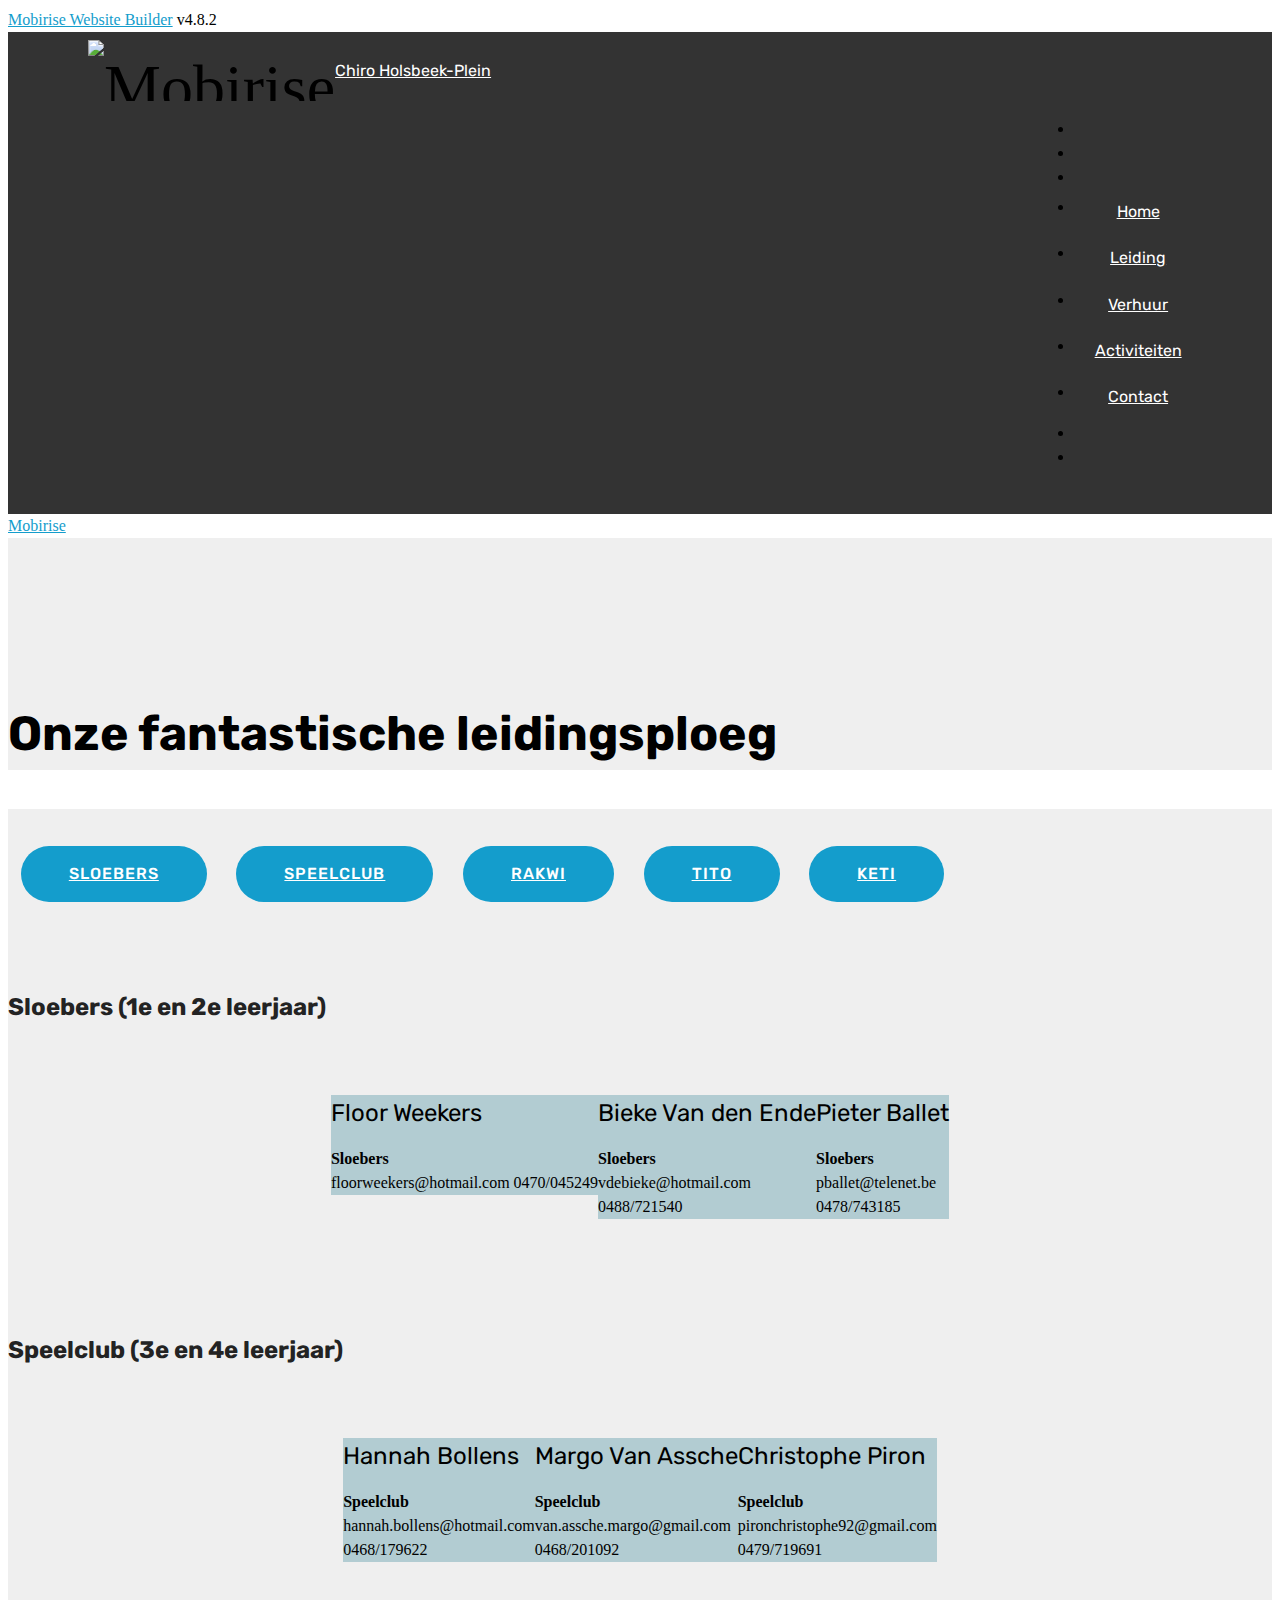
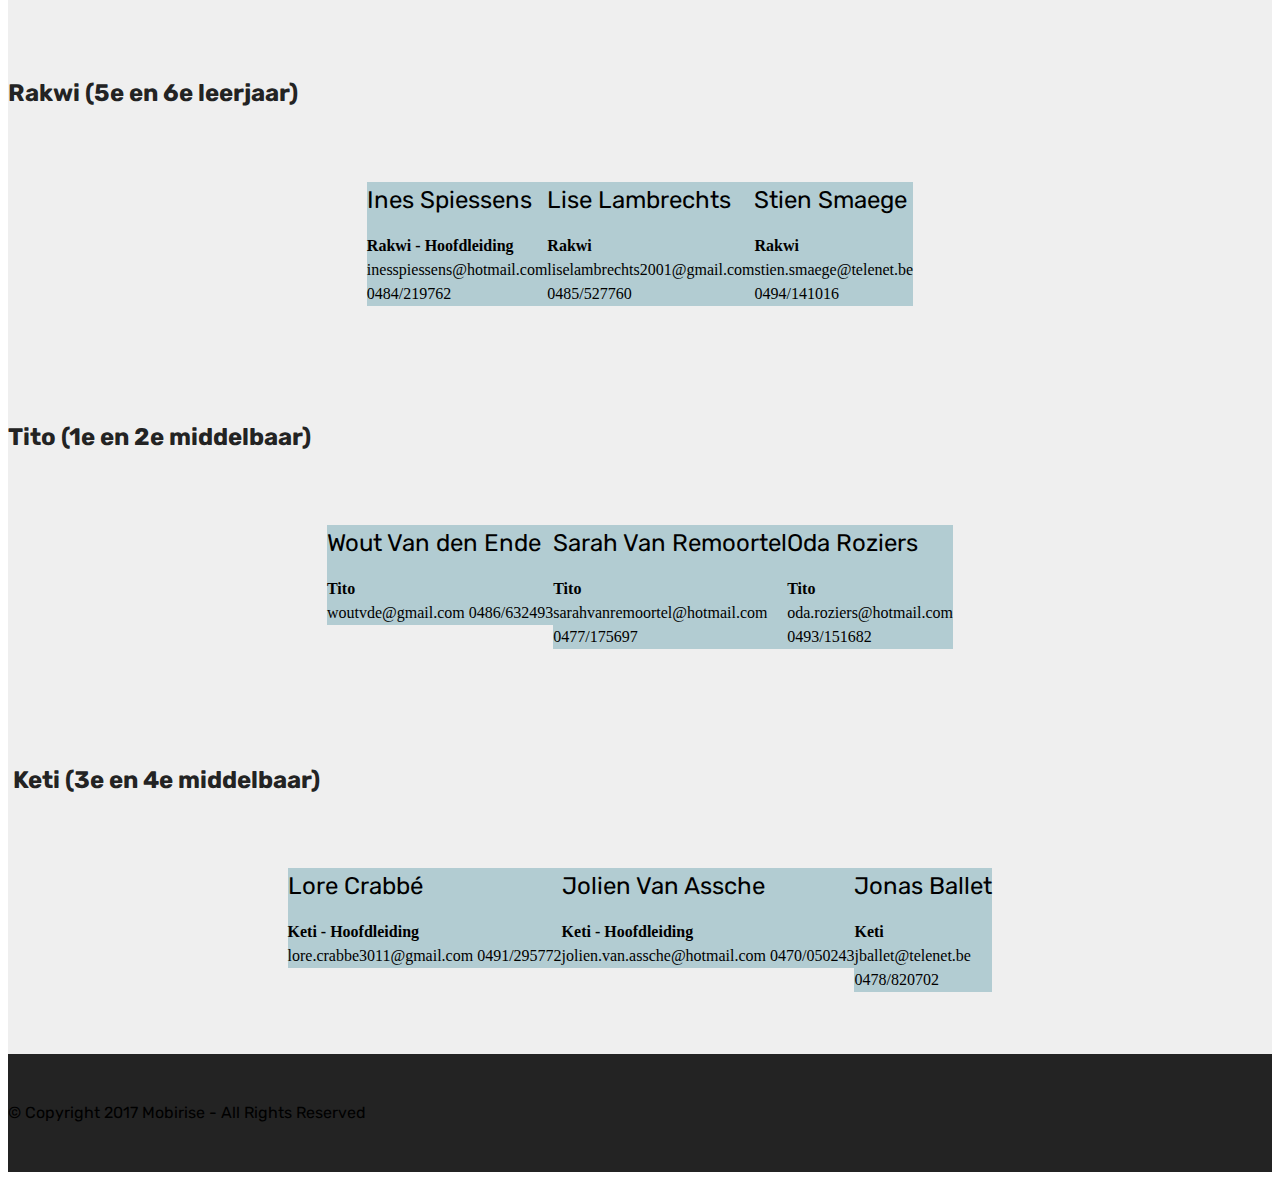
==== commit b350dc8f: "create github pages" ====
--- a/page1.html
+++ b/page1.html
@@ -65,7 +65,7 @@
     </nav>
 </section>
 
-<section class="engine"><a href="https://mobiri.se/j">website templates</a></section><section class="mbr-section content4 cid-r3UHXha5OT" id="content4-21">
+<section class="engine"><a href="https://mobiri.se">Mobirise</a></section><section class="mbr-section content4 cid-r3UHXha5OT" id="content4-21">
 
     
 
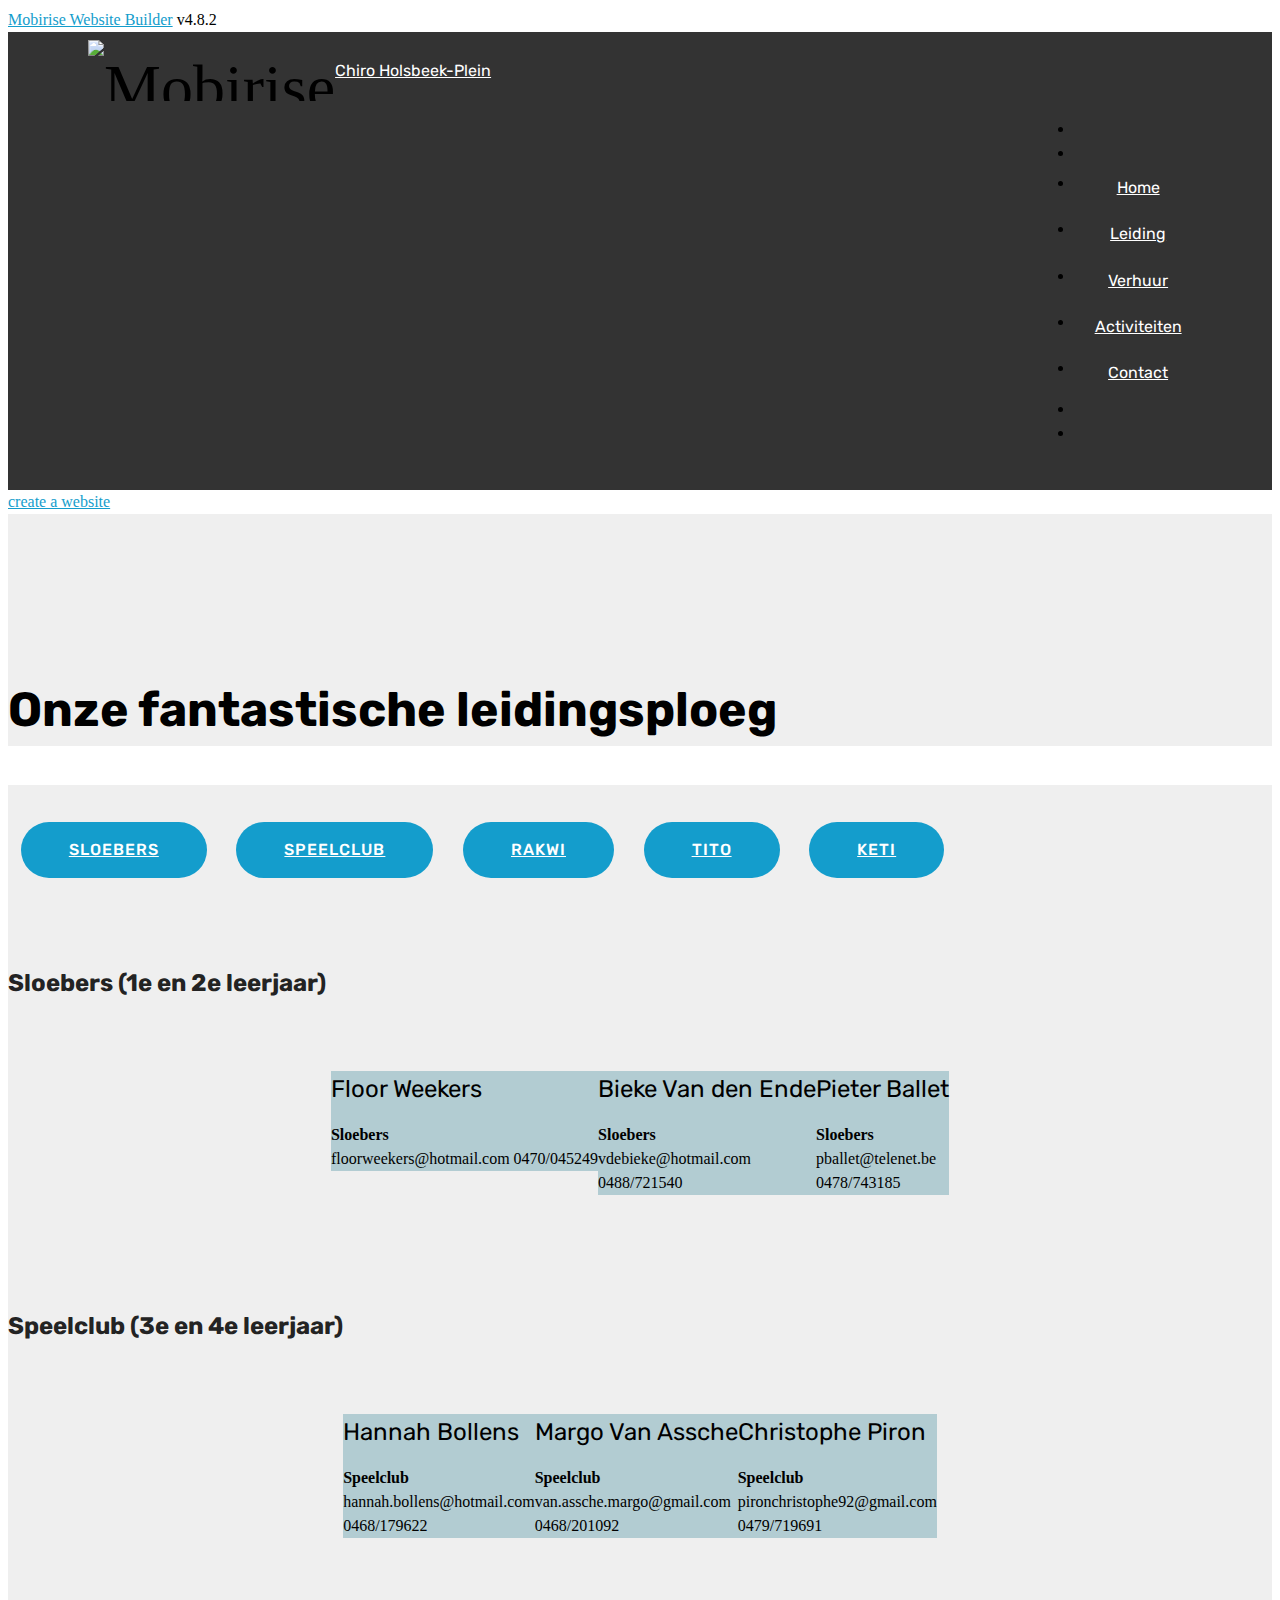
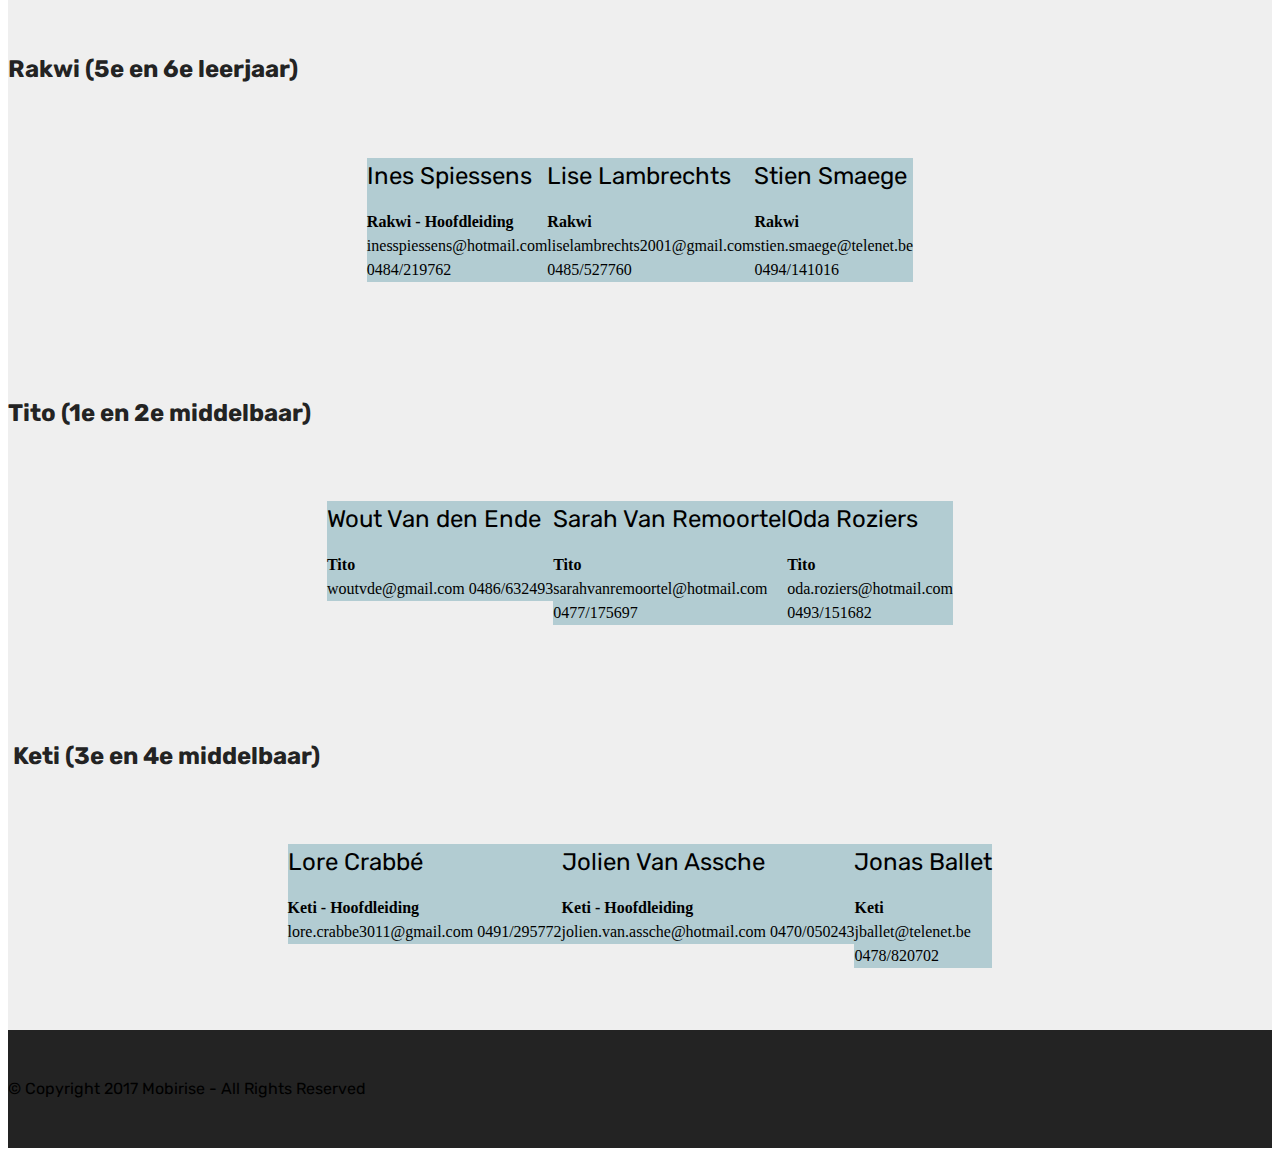
==== commit 9c82f54f: "create github pages" ====
--- a/page1.html
+++ b/page1.html
@@ -51,9 +51,7 @@
                     <a class="nav-link link text-white display-4" href="index.html">
                         </a>
                 </li><li class="nav-item"><a class="nav-link link text-white display-4" href="index.html#features16-j" aria-expanded="false">
-                        </a></li><li class="nav-item"><a class="nav-link link text-white display-4" href="page1.html" aria-expanded="false"></a></li><li class="nav-item dropdown"><a class="nav-link link text-white display-4" href="index.html" aria-expanded="false"><span class="mbri-home mbr-iconfont mbr-iconfont-btn"></span>
-                        
-                        Home</a></li><li class="nav-item"><a class="nav-link link text-white display-4" href="page1.html" aria-expanded="false"><span class="mbri-users mbr-iconfont mbr-iconfont-btn"></span>
+                        </a></li><li class="nav-item"><a class="nav-link link text-white display-4" href="page1.html" aria-expanded="false"><span class="mbri-home mbr-iconfont mbr-iconfont-btn"></span>Home</a></li><li class="nav-item"><a class="nav-link link text-white display-4" href="page1.html" aria-expanded="false"><span class="mbri-users mbr-iconfont mbr-iconfont-btn"></span>
                         
                         Leiding</a></li><li class="nav-item"><a class="nav-link link text-white display-4" href="page2.html" aria-expanded="false"><span class="mbri-target mbr-iconfont mbr-iconfont-btn"></span>
                         
@@ -65,7 +63,7 @@
     </nav>
 </section>
 
-<section class="engine"><a href="https://mobiri.se">Mobirise</a></section><section class="mbr-section content4 cid-r3UHXha5OT" id="content4-21">
+<section class="engine"><a href="https://mobiri.se/b">create a website</a></section><section class="mbr-section content4 cid-r3UHXha5OT" id="content4-21">
 
     
 
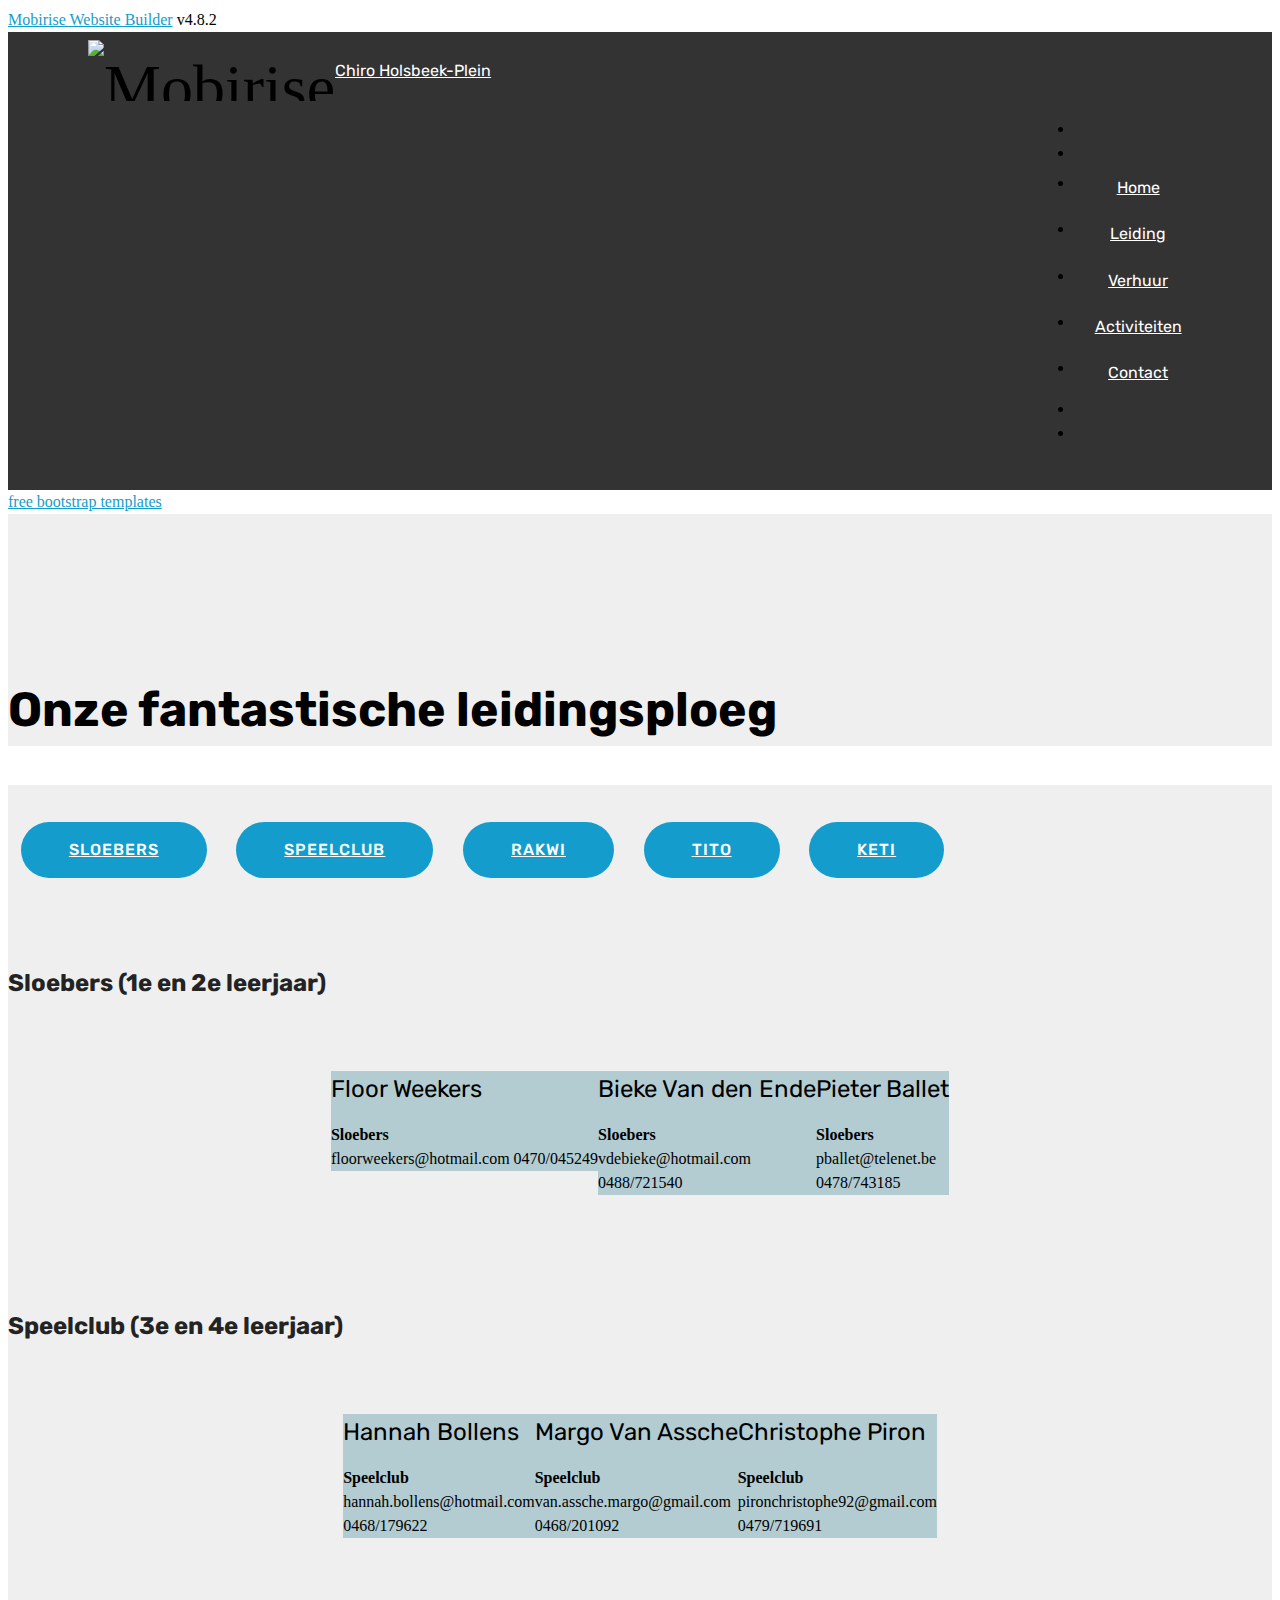
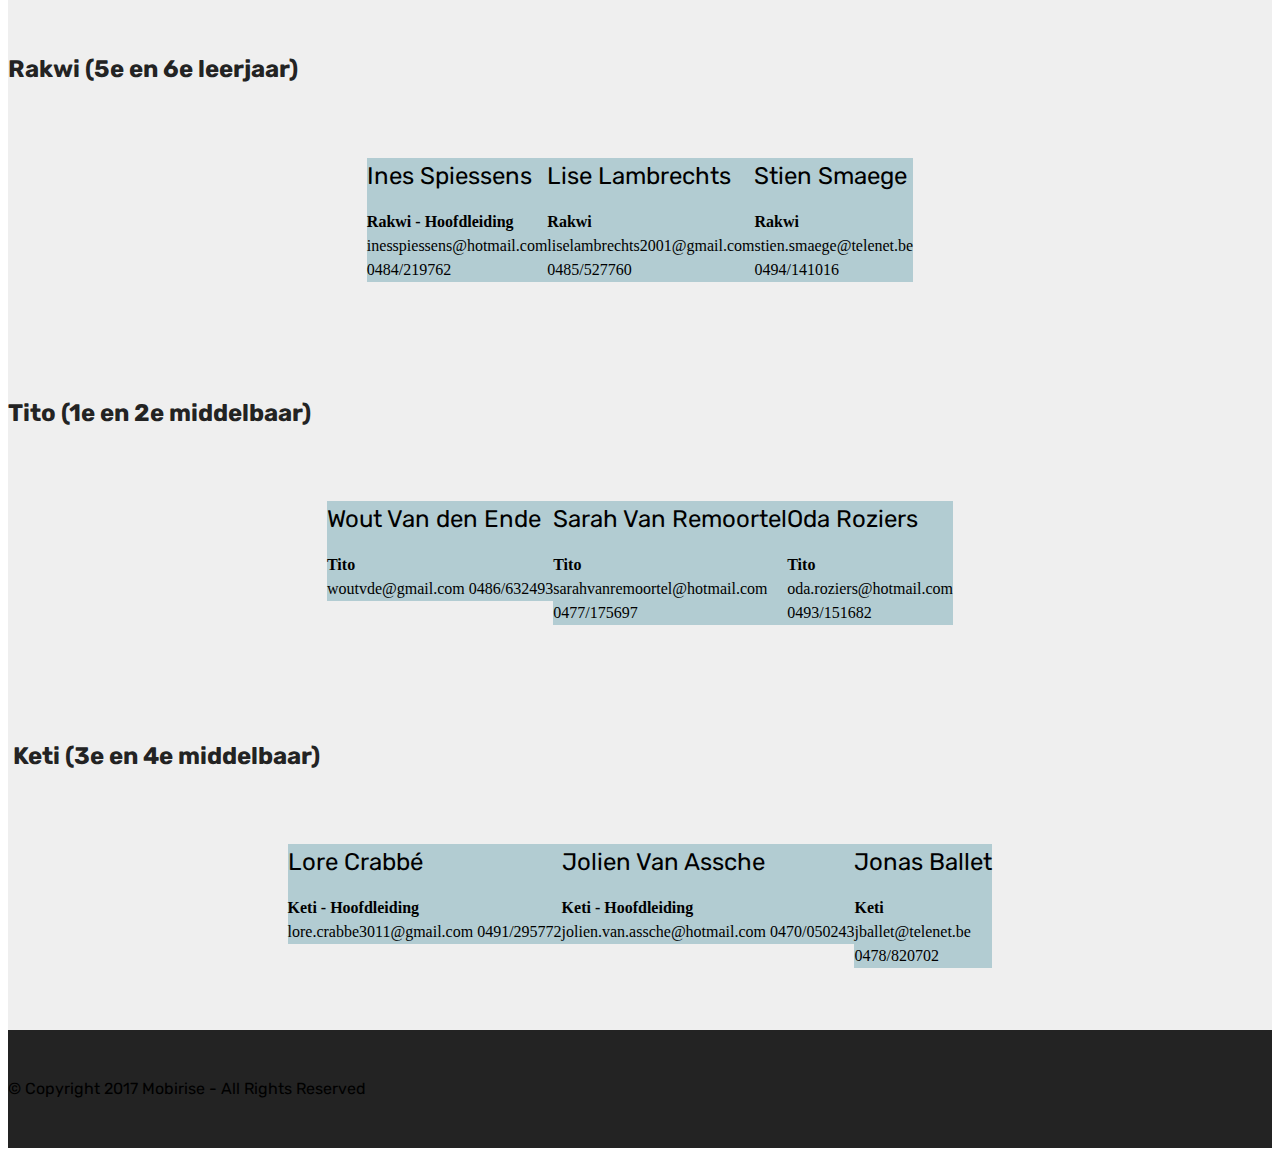
==== commit 0ba530d5: "create github pages" ====
--- a/page1.html
+++ b/page1.html
@@ -51,7 +51,7 @@
                     <a class="nav-link link text-white display-4" href="index.html">
                         </a>
                 </li><li class="nav-item"><a class="nav-link link text-white display-4" href="index.html#features16-j" aria-expanded="false">
-                        </a></li><li class="nav-item"><a class="nav-link link text-white display-4" href="page1.html" aria-expanded="false"><span class="mbri-home mbr-iconfont mbr-iconfont-btn"></span>Home</a></li><li class="nav-item"><a class="nav-link link text-white display-4" href="page1.html" aria-expanded="false"><span class="mbri-users mbr-iconfont mbr-iconfont-btn"></span>
+                        </a></li><li class="nav-item"><a class="nav-link link text-white display-4" href="index.html" aria-expanded="false"><span class="mbri-home mbr-iconfont mbr-iconfont-btn"></span>Home</a></li><li class="nav-item"><a class="nav-link link text-white display-4" href="page1.html" aria-expanded="false"><span class="mbri-users mbr-iconfont mbr-iconfont-btn"></span>
                         
                         Leiding</a></li><li class="nav-item"><a class="nav-link link text-white display-4" href="page2.html" aria-expanded="false"><span class="mbri-target mbr-iconfont mbr-iconfont-btn"></span>
                         
@@ -63,7 +63,7 @@
     </nav>
 </section>
 
-<section class="engine"><a href="https://mobiri.se/b">create a website</a></section><section class="mbr-section content4 cid-r3UHXha5OT" id="content4-21">
+<section class="engine"><a href="https://mobiri.se/r">free bootstrap templates</a></section><section class="mbr-section content4 cid-r3UHXha5OT" id="content4-21">
 
     
 
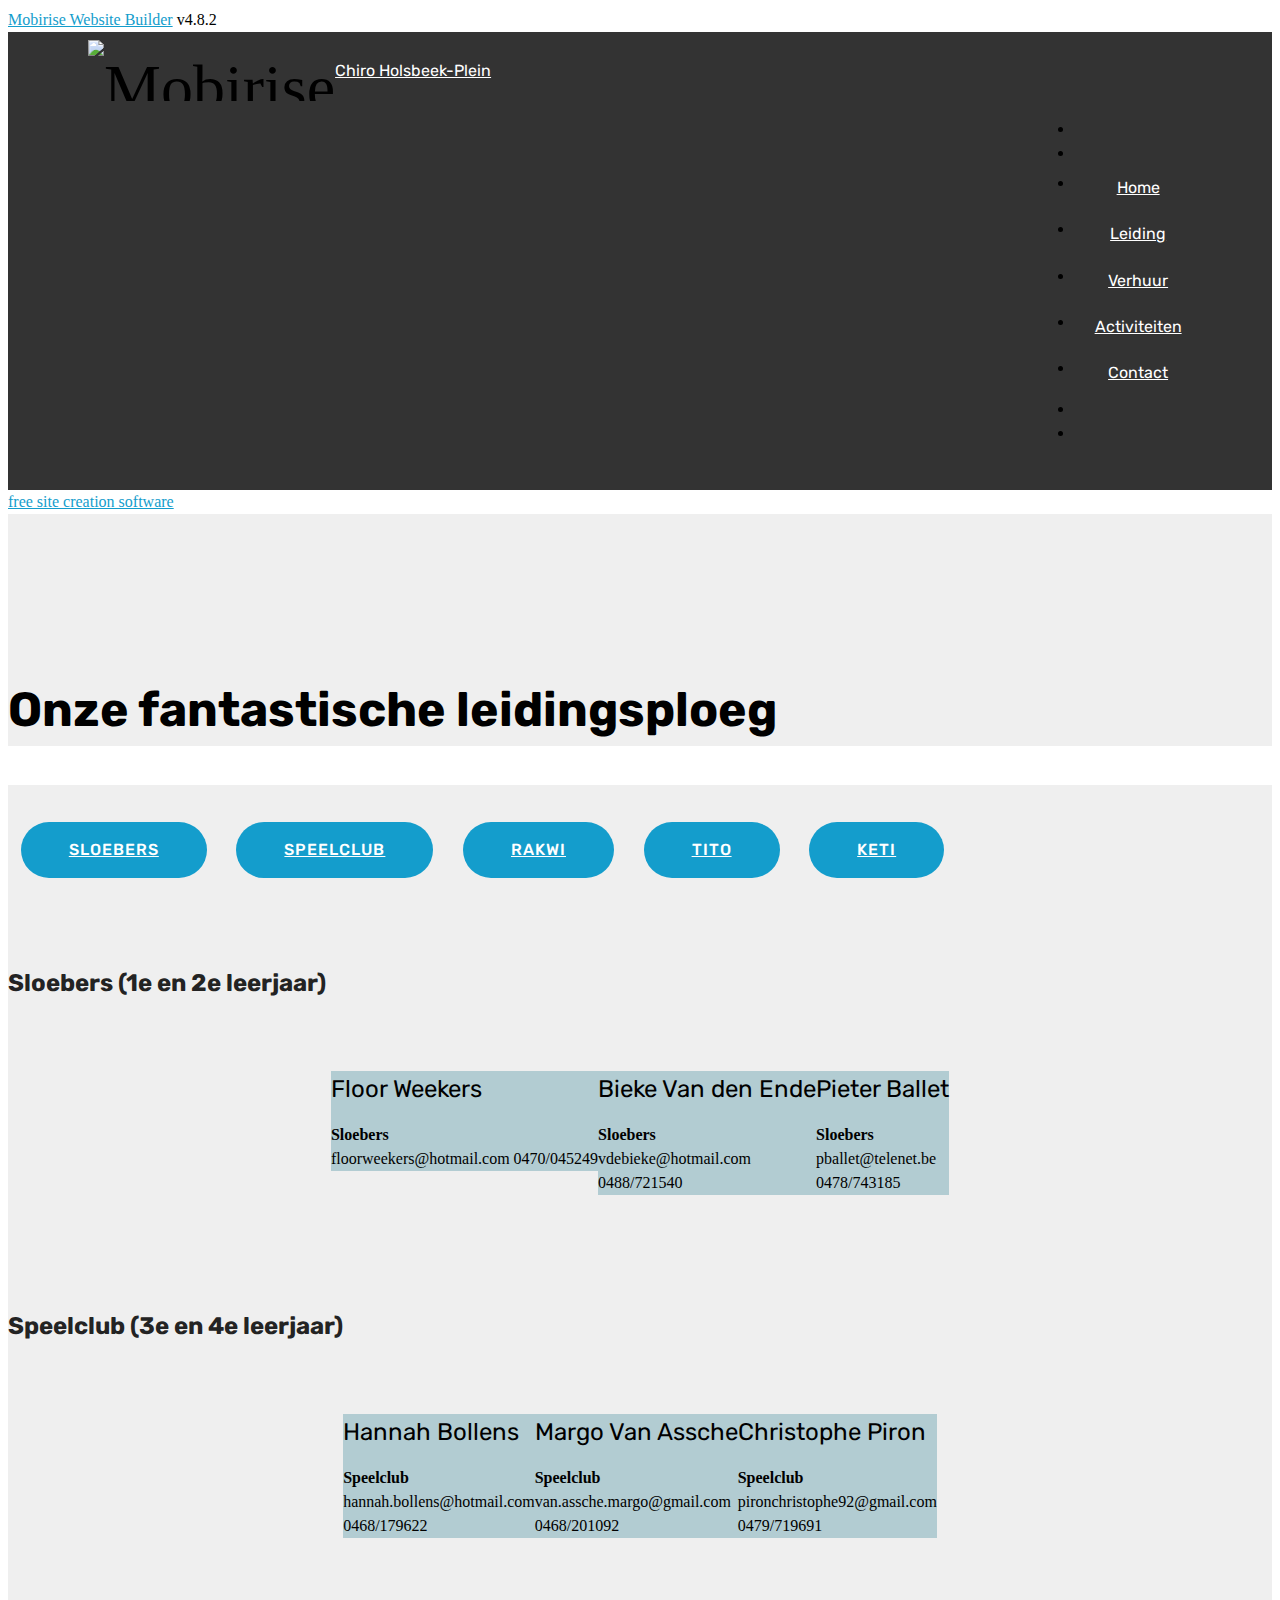
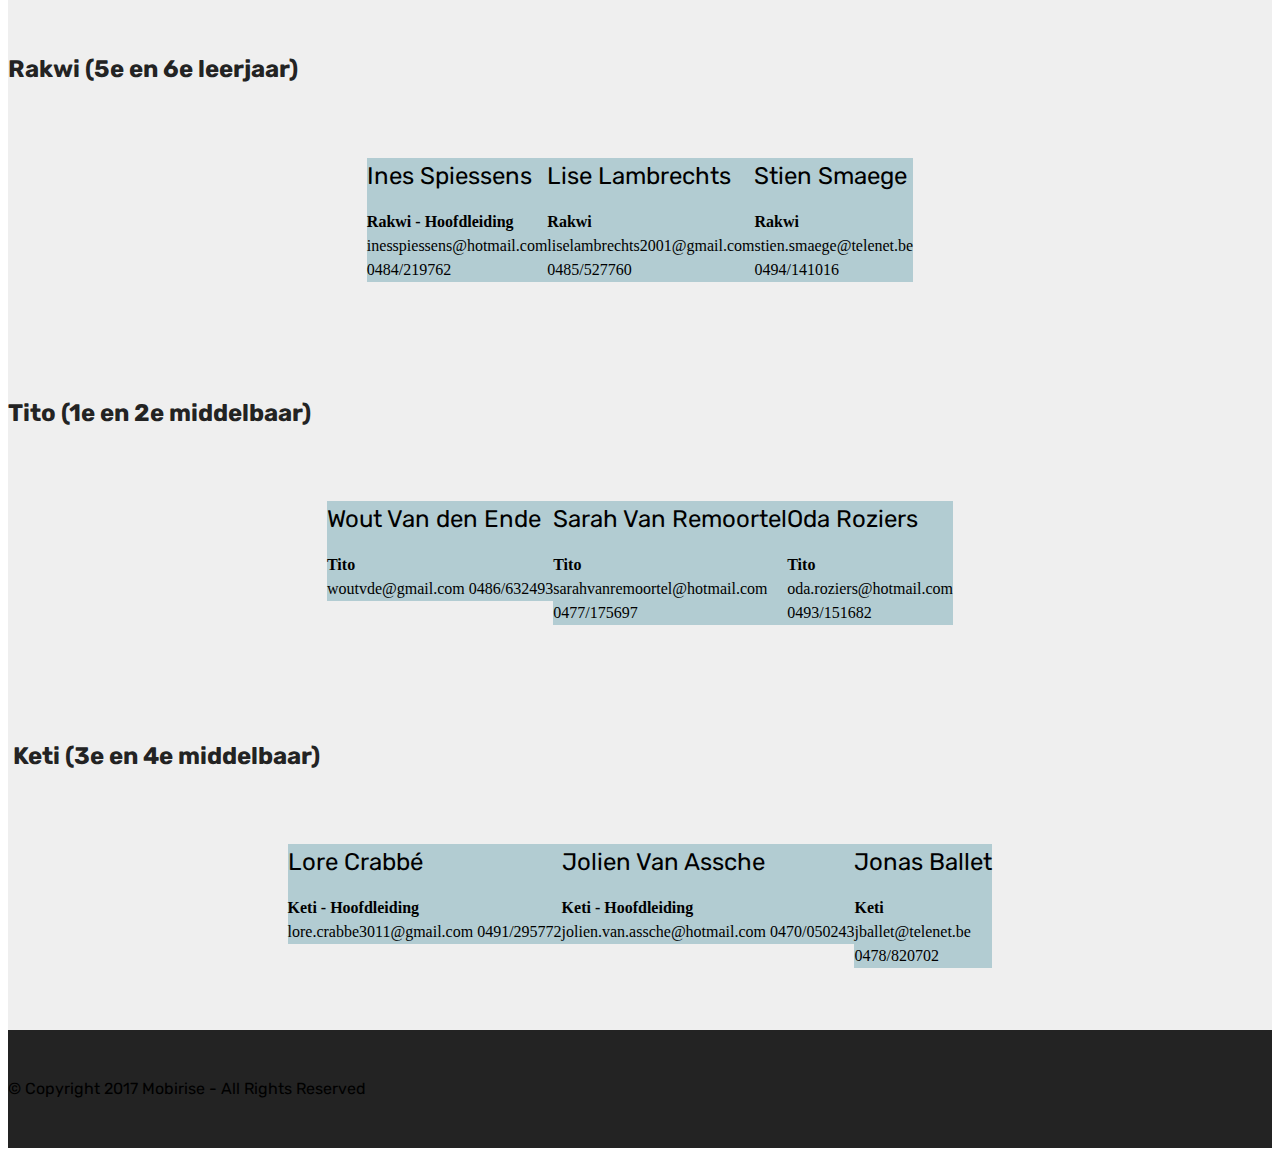
==== commit c5a488ca: "create github pages" ====
--- a/page1.html
+++ b/page1.html
@@ -63,7 +63,7 @@
     </nav>
 </section>
 
-<section class="engine"><a href="https://mobiri.se/r">free bootstrap templates</a></section><section class="mbr-section content4 cid-r3UHXha5OT" id="content4-21">
+<section class="engine"><a href="https://mobiri.se/i">free site creation software</a></section><section class="mbr-section content4 cid-r3UHXha5OT" id="content4-21">
 
     
 
@@ -261,7 +261,7 @@
                         <a href="tel:0468/201092">
                             <span class="p-1 mbr-iconfont mbr-iconfont-social mbri-mobile" style="font-size: 22px; color: rgb(35, 35, 35);"></span>
                         </a>
-                        <a href="https://www.facebook.com/pages/Mobirise/1616226671953247" target="_blank">
+                        <a href="mailto:van.assche.margo@gmail.com">
                             <span class="p-1 mbr-iconfont mbr-iconfont-social mbri-letter" style="font-size: 22px; color: rgb(35, 35, 35);"></span>
                         </a>
                         <a href="https://plus.google.com/u/0/+Mobirise" target="_blank">
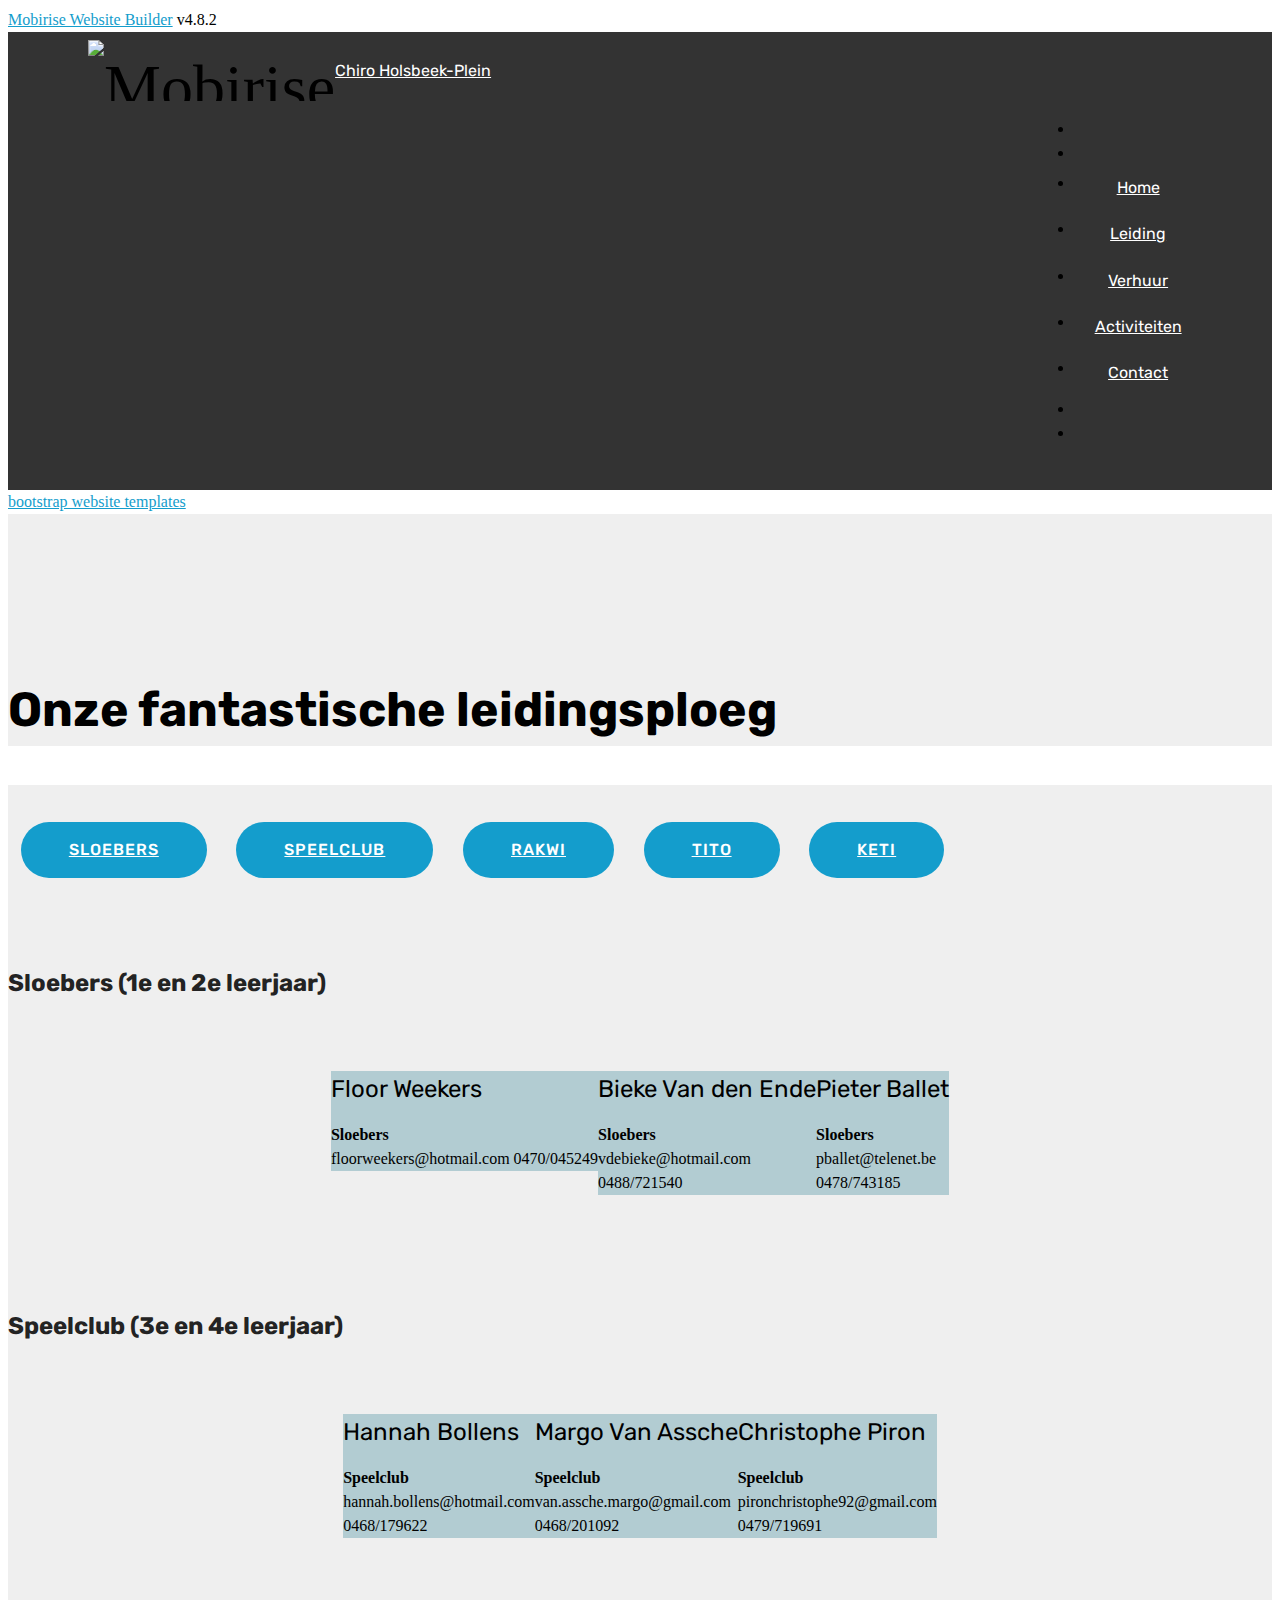
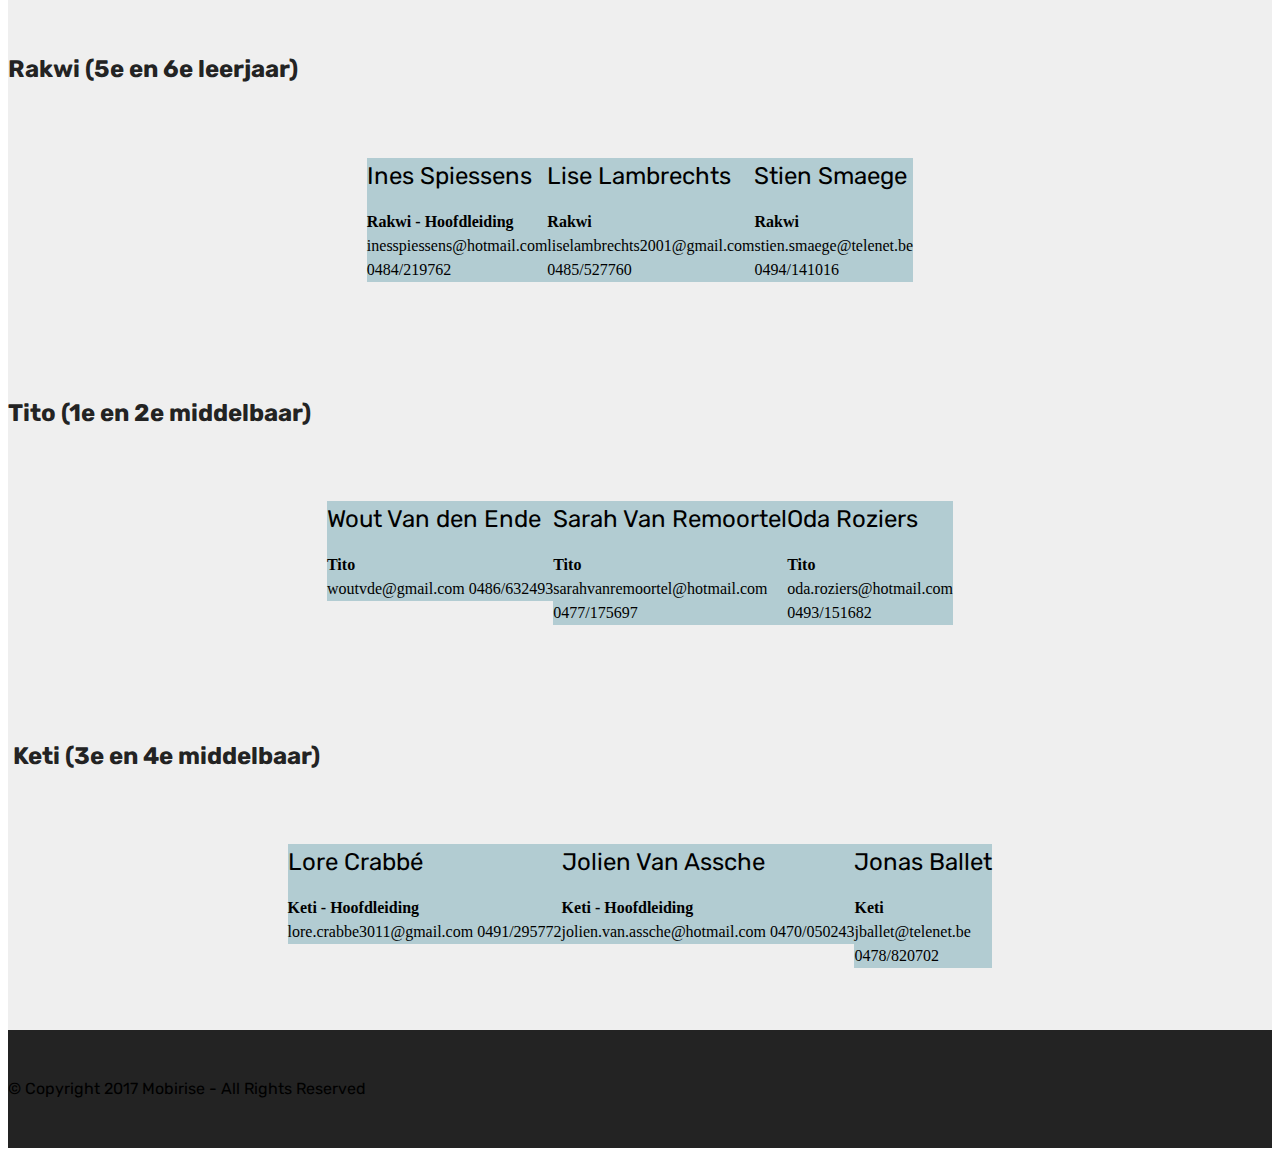
==== commit 91499487: "create github pages" ====
--- a/page1.html
+++ b/page1.html
@@ -63,7 +63,7 @@
     </nav>
 </section>
 
-<section class="engine"><a href="https://mobiri.se/i">free site creation software</a></section><section class="mbr-section content4 cid-r3UHXha5OT" id="content4-21">
+<section class="engine"><a href="https://mobiri.se/u">bootstrap website templates</a></section><section class="mbr-section content4 cid-r3UHXha5OT" id="content4-21">
 
     
 
